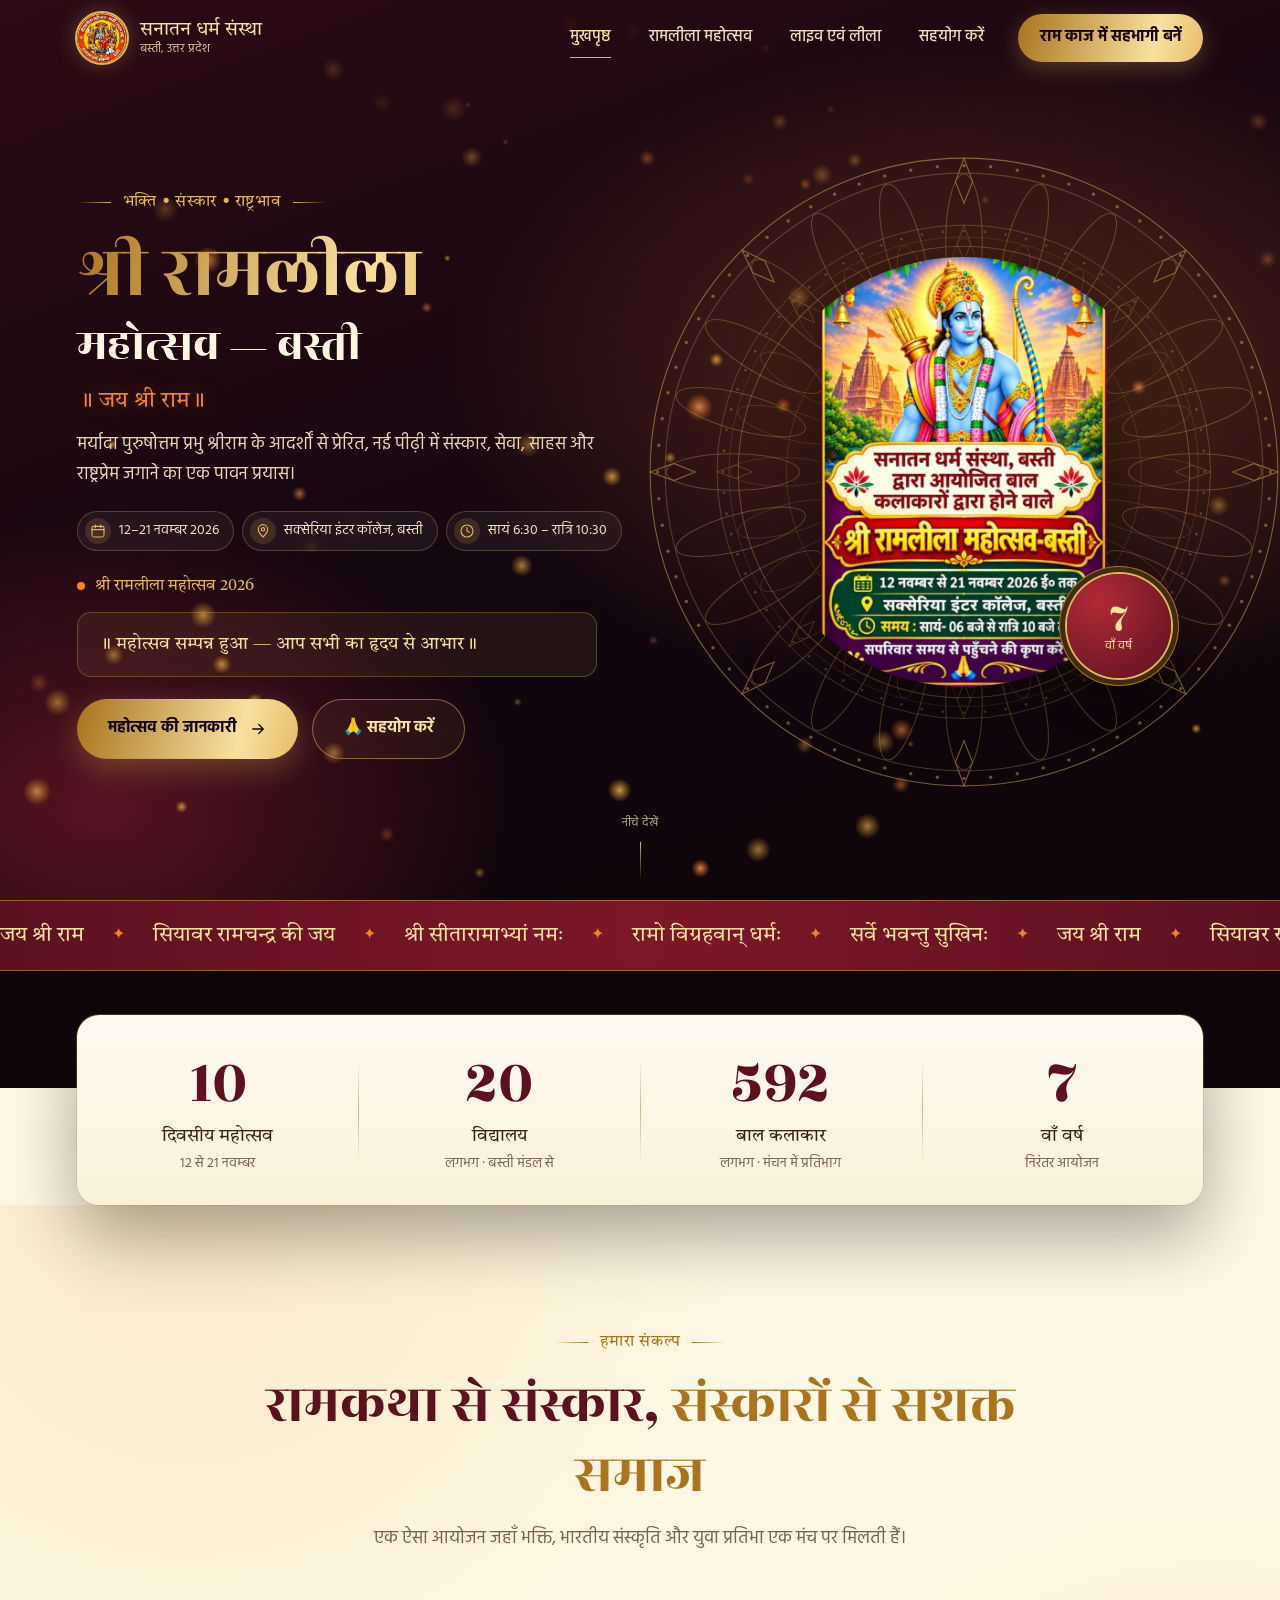
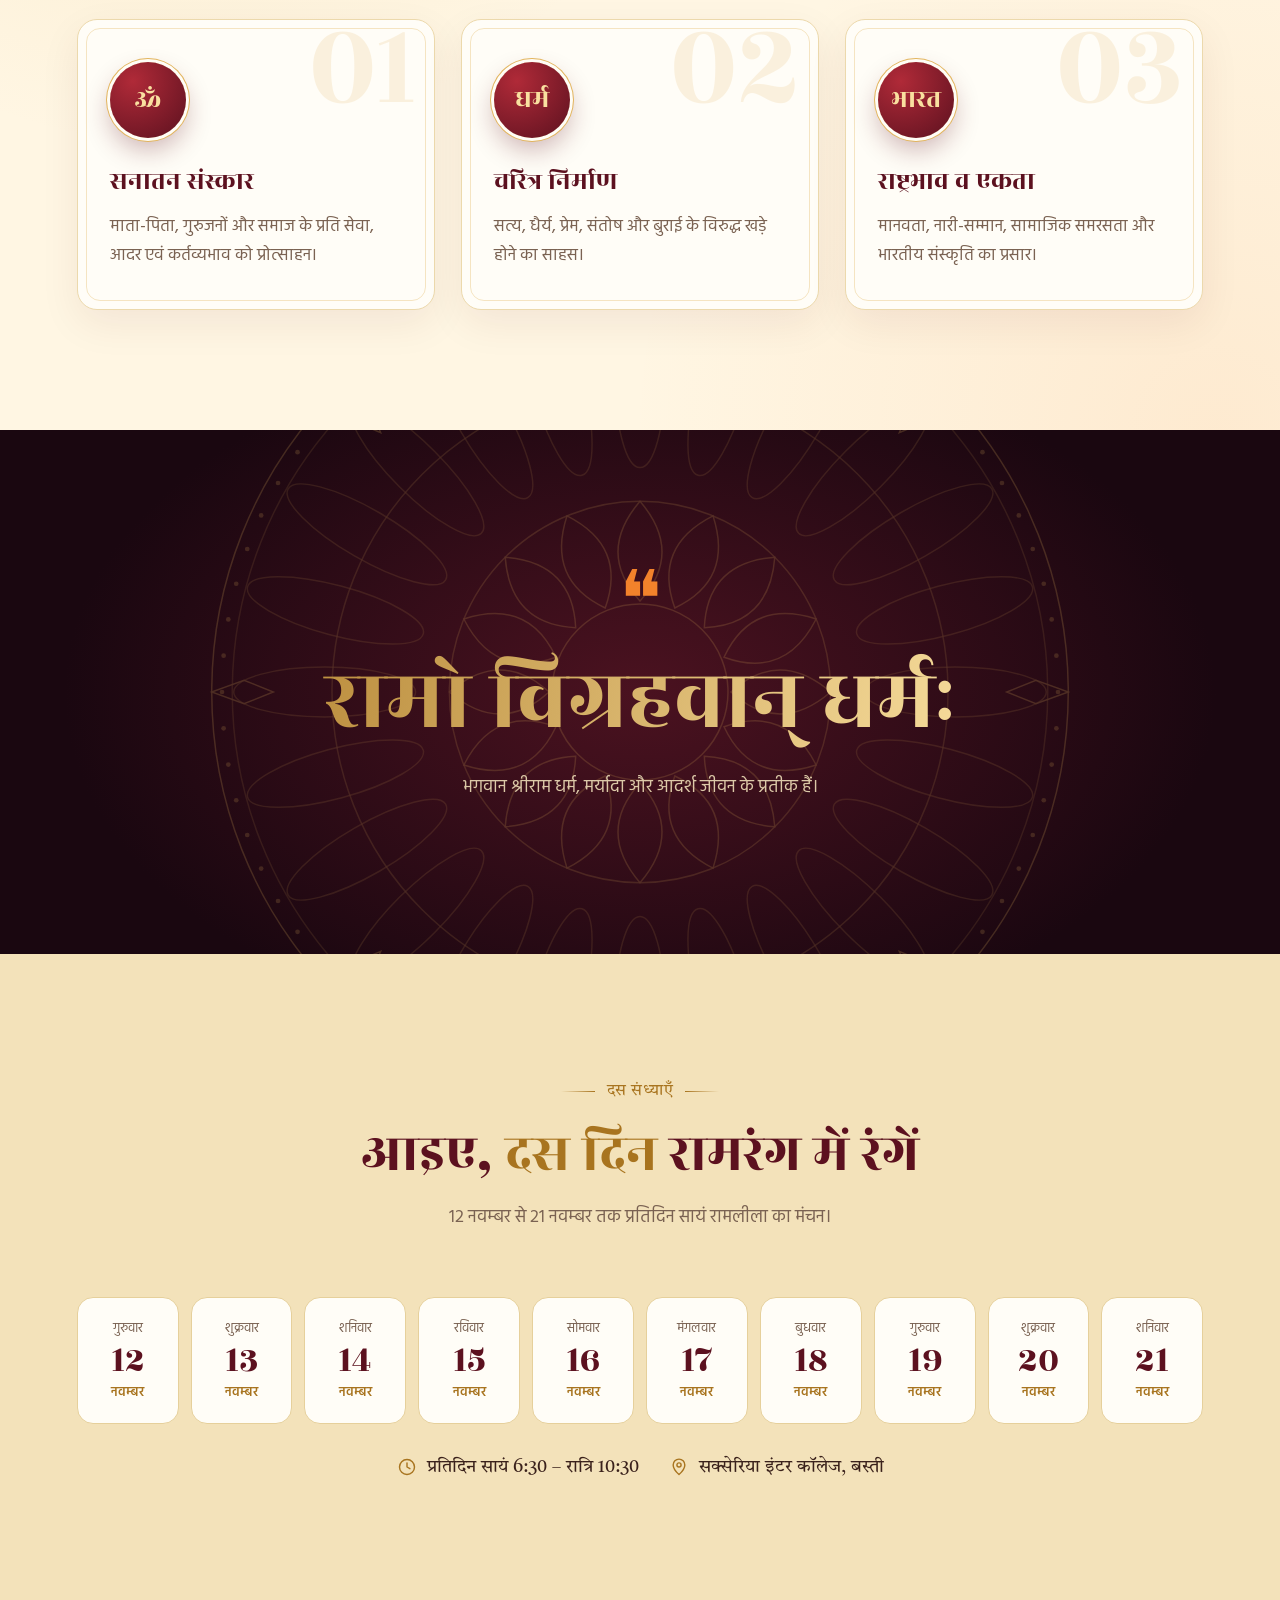
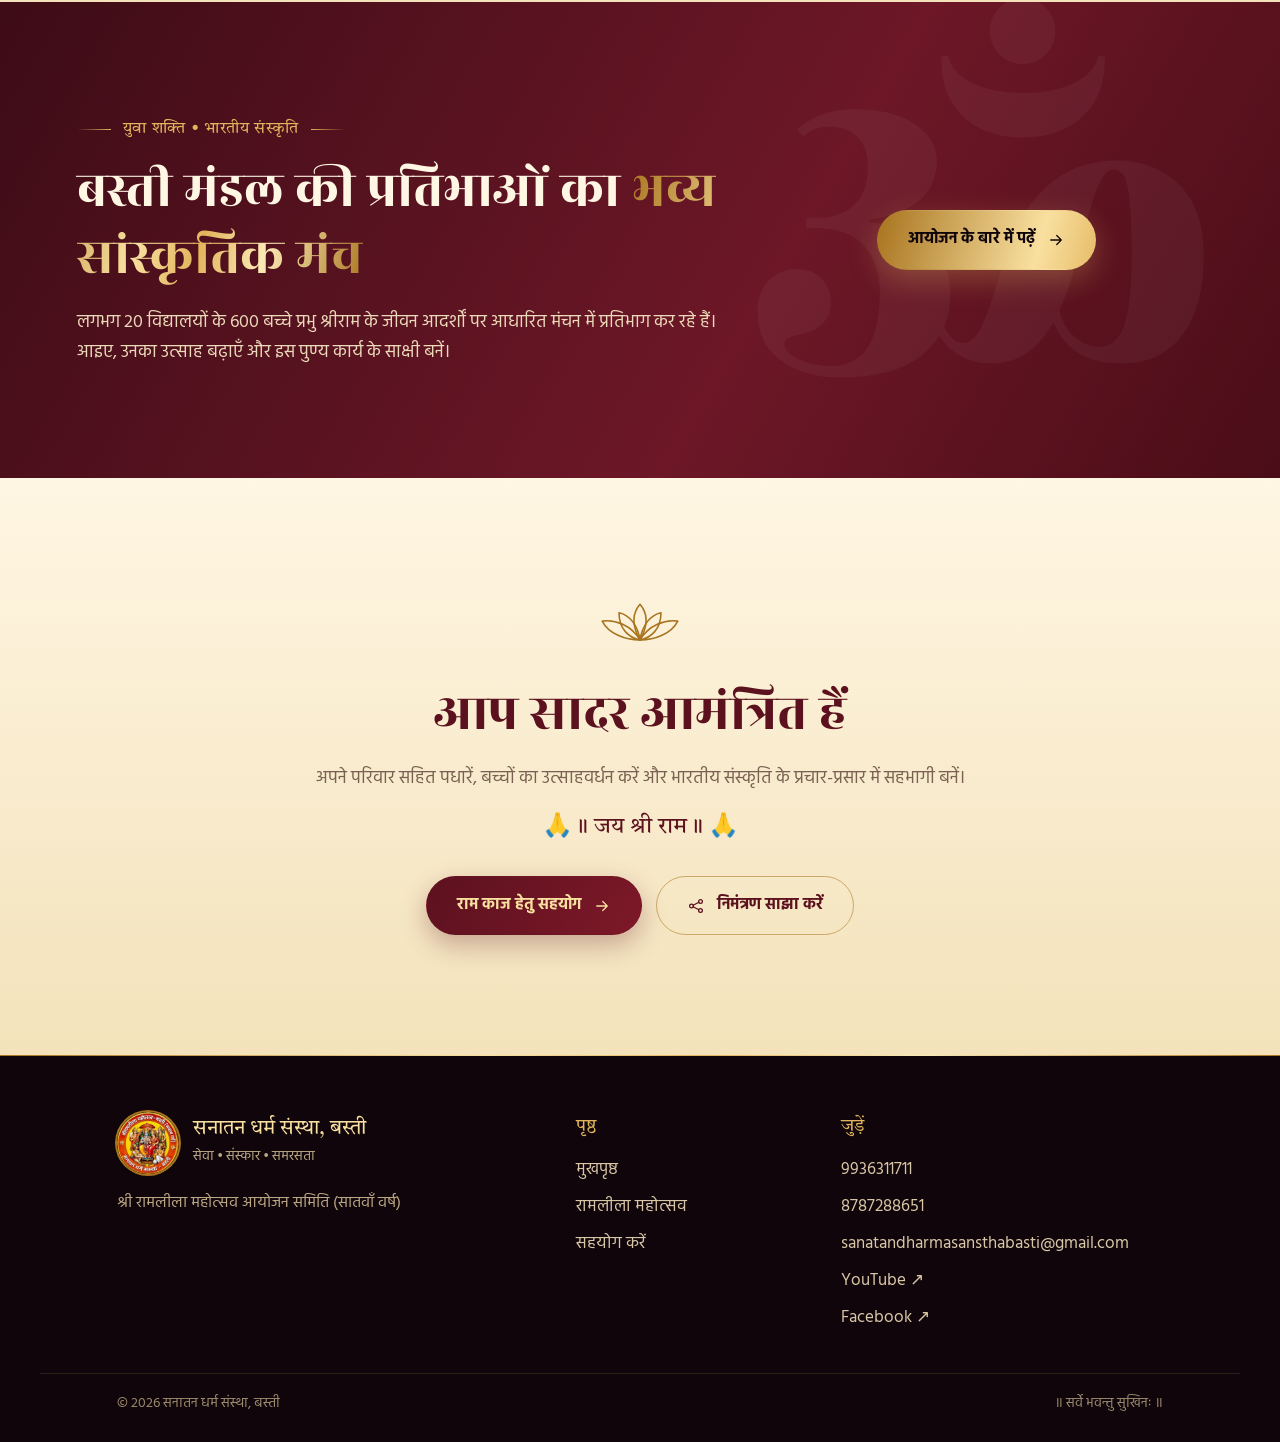
==== index.html @ fa6f983f "Update index.html" ====
<!doctype html>
<html lang="hi">
<head>
<meta charset="utf-8">
<meta name="viewport" content="width=device-width, initial-scale=1, viewport-fit=cover">
<meta name="theme-color" content="#0f050a">
<title>सनातन धर्म संस्था, बस्ती | श्री रामलीला महोत्सव 2026</title>
<meta name="description" content="सनातन धर्म संस्था, बस्ती द्वारा आयोजित श्री रामलीला महोत्सव — 12 से 21 नवम्बर 2026, सक्सेरिया इंटर कॉलेज, बस्ती।">
<meta property="og:type" content="website">
<meta property="og:title" content="सनातन धर्म संस्था, बस्ती | श्री रामलीला महोत्सव 2026">
<meta property="og:description" content="सनातन धर्म संस्था, बस्ती द्वारा आयोजित श्री रामलीला महोत्सव — 12 से 21 नवम्बर 2026, सक्सेरिया इंटर कॉलेज, बस्ती।">
<meta property="og:image" content="poster.webp">
<link rel="icon" href="/favicon.ico" sizes="any">
<link rel="icon" type="image/png" sizes="192x192" href="/favicon-192x192.png">
<link rel="apple-touch-icon" href="icon-192.png">
<link rel="manifest" href="manifest.webmanifest">
<meta name="mobile-web-app-capable" content="yes">
<link rel="preconnect" href="https://fonts.googleapis.com">
<link rel="preconnect" href="https://fonts.gstatic.com" crossorigin>
<link href="https://fonts.googleapis.com/css2?family=Hind:wght@400;500;600;700&family=Rozha+One&family=Tiro+Devanagari+Hindi:ital@0;1&display=swap" rel="stylesheet">
<link rel="stylesheet" href="styles.css">
<style>
/* Circular poster: arch banner frame removed, image fits its own round shape */
.hero-art{display:grid;place-items:center;position:relative}
.hero-art .orb{position:relative;z-index:2;width:min(100%,520px);aspect-ratio:1/1;margin:0 auto;border:0;background:none;border-radius:50%;overflow:visible;clip-path:none;padding:0;box-shadow:none;filter:drop-shadow(0 18px 40px rgba(0,0,0,.45))}
.hero-art .orb img{display:block;width:100%;height:100%;object-fit:contain;border-radius:50%;clip-path:none}
.hero-art .seal{right:2%;bottom:2%;left:auto;top:auto;z-index:3}
@media (max-width:760px){.hero-art .orb{width:min(88vw,420px)}}
</style>
<script>document.documentElement.classList.add('js')</script>
</head>
<body>
<div class="preloader" aria-hidden="true"><div class="preloader-inner"><div class="preloader-om">ॐ</div><small>॥ जय श्री राम ॥</small></div></div>
<div class="progress" aria-hidden="true"><i></i></div>
<header class="site-header">
  <a class="brand" href="index.html" aria-label="सनातन धर्म संस्था, बस्ती — मुखपृष्ठ">
    <img src="logo.webp" alt="" width="50" height="50">
    <span><b>सनातन धर्म संस्था</b><small>बस्ती, उत्तर प्रदेश</small></span>
  </a>
  <button class="menu-toggle" aria-label="मेन्यू खोलें" aria-expanded="false"><span></span><span></span><span></span></button>
  <nav class="nav" aria-label="मुख्य मेन्यू">
    <a href="index.html" class="active" aria-current="page">मुखपृष्ठ</a>
    <a href="mahotsav.html">रामलीला महोत्सव</a>
    <a href="live.html">लाइव एवं लीला</a>
    <a href="sahyog.html">सहयोग करें</a>
    <a class="nav-cta" href="sahyog.html#payment">राम काज में सहभागी बनें</a>
  </nav>
</header>

<main id="main">
<section class="hero">
  <canvas data-embers aria-hidden="true"></canvas>
  <div class="hero-grid">
    <div class="hero-text">
      <span class="eyebrow reveal fade">भक्ति • संस्कार • राष्ट्रभाव</span>
      <h1 class="reveal" style="--d:1"><span class="gold-text">श्री रामलीला</span><span class="l2">महोत्सव — बस्ती</span></h1>
      <p class="hero-mantra reveal" style="--d:2">॥ जय श्री राम ॥</p>
      <p class="hero-copy reveal" style="--d:3">मर्यादा पुरुषोत्तम प्रभु श्रीराम के आदर्शों से प्रेरित, नई पीढ़ी में संस्कार, सेवा, साहस और राष्ट्रप्रेम जगाने का एक पावन प्रयास।</p>
      <div class="hero-facts reveal" style="--d:4">
        <span class="chip"><svg class="" viewBox="0 0 24 24" fill="none" stroke="currentColor" stroke-width="1.7" stroke-linecap="round" stroke-linejoin="round" aria-hidden="true"><rect x="3" y="5" width="18" height="16" rx="2"/><path d="M3 10h18M8 3v4M16 3v4"/></svg>12–21 नवम्बर 2026</span>
        <span class="chip"><svg class="" viewBox="0 0 24 24" fill="none" stroke="currentColor" stroke-width="1.7" stroke-linecap="round" stroke-linejoin="round" aria-hidden="true"><path d="M12 21s7-6.2 7-11.5A7 7 0 0 0 5 9.5C5 14.8 12 21 12 21z"/><circle cx="12" cy="9.5" r="2.5"/></svg>सक्सेरिया इंटर कॉलेज, बस्ती</span>
        <span class="chip"><svg class="" viewBox="0 0 24 24" fill="none" stroke="currentColor" stroke-width="1.7" stroke-linecap="round" stroke-linejoin="round" aria-hidden="true"><circle cx="12" cy="12" r="9"/><path d="M12 7v5l3.5 2"/></svg>सायं 6:30 – रात्रि 10:30</span>
      </div>
      <div class="reveal" style="--d:5"><div class="countdown" data-countdown>
  <div class="countdown-label"><i></i><span>महोत्सव आरंभ होने में शेष</span></div>
  <div class="cd-grid" role="timer">
    <div class="cd-box"><b data-u="d">00</b><span>दिन</span></div>
    <div class="cd-box"><b data-u="h">00</b><span>घंटे</span></div>
    <div class="cd-box"><b data-u="m">00</b><span>मिनट</span></div>
    <div class="cd-box"><b data-u="s">00</b><span>सेकंड</span></div>
  </div>
  <div class="countdown-msg"></div>
</div></div>
      <div class="hero-actions reveal" style="--d:6">
        <a class="btn btn-gold" href="mahotsav.html">महोत्सव की जानकारी <svg class="" viewBox="0 0 24 24" fill="none" stroke="currentColor" stroke-width="1.7" stroke-linecap="round" stroke-linejoin="round" aria-hidden="true"><path d="M5 12h14M13 6l6 6-6 6"/></svg></a>
        <a class="btn btn-ghost" href="sahyog.html">🙏 सहयोग करें</a>
      </div>
    </div>
    <div class="hero-art reveal fade" style="--d:2">
      <div class="mandala" aria-hidden="true"></div><div class="mandala m2" aria-hidden="true"></div>
      <div class="orb" data-tilt><img src="poster.webp" alt="श्री रामलीला महोत्सव बस्ती 2026 का आमंत्रण पोस्टर" width="1000" height="1000" fetchpriority="high"></div>
      <div class="seal" aria-label="सातवाँ वर्ष"><div><b>७</b><small>वाँ वर्ष</small></div></div>
    </div>
  </div>
  <div class="scroll-hint" aria-hidden="true"><span>नीचे देखें</span><i></i></div>
</section>

<div class="marquee" aria-hidden="true"><div class="marquee-track"><span>जय श्री राम<i>✦</i></span><span>सियावर रामचन्द्र की जय<i>✦</i></span><span>श्री सीतारामाभ्यां नमः<i>✦</i></span><span>रामो विग्रहवान् धर्मः<i>✦</i></span><span>सर्वे भवन्तु सुखिनः<i>✦</i></span><span>जय श्री राम<i>✦</i></span><span>सियावर रामचन्द्र की जय<i>✦</i></span><span>श्री सीतारामाभ्यां नमः<i>✦</i></span><span>रामो विग्रहवान् धर्मः<i>✦</i></span><span>सर्वे भवन्तु सुखिनः<i>✦</i></span></div></div>

<section class="stats" aria-label="आयोजन एक दृष्टि में">
  <div class="stats-grid reveal">
    <div class="stat"><b data-count="10">10</b><span>दिवसीय महोत्सव</span><small>12 से 21 नवम्बर</small></div>
    <div class="stat"><b data-count="20">20</b><span>विद्यालय</span><small>लगभग · बस्ती मंडल से</small></div>
    <div class="stat"><b data-count="600">600</b><span>बाल कलाकार</span><small>लगभग · मंचन में प्रतिभाग</small></div>
    <div class="stat"><b data-count="7">7</b><span>वाँ वर्ष</span><small>निरंतर आयोजन</small></div>
  </div>
</section>

<section class="section section-paper" id="sankalp">
  <div class="sec-head reveal"><span class="eyebrow dark">हमारा संकल्प</span><h2>रामकथा से संस्कार, <em>संस्कारों से सशक्त समाज</em></h2><p>एक ऐसा आयोजन जहाँ भक्ति, भारतीय संस्कृति और युवा प्रतिभा एक मंच पर मिलती हैं।</p></div>
  <div class="pillars">
    <article class="pillar reveal" style="--d:0" data-no="०१"><div class="glyph">ॐ</div><h3>सनातन संस्कार</h3><p>माता-पिता, गुरुजनों और समाज के प्रति सेवा, आदर एवं कर्तव्यभाव को प्रोत्साहन।</p></article>
    <article class="pillar reveal" style="--d:1" data-no="०२"><div class="glyph">धर्म</div><h3>चरित्र निर्माण</h3><p>सत्य, धैर्य, प्रेम, संतोष और बुराई के विरुद्ध खड़े होने का साहस।</p></article>
    <article class="pillar reveal" style="--d:2" data-no="०३"><div class="glyph">भारत</div><h3>राष्ट्रभाव व एकता</h3><p>मानवता, नारी-सम्मान, सामाजिक समरसता और भारतीय संस्कृति का प्रसार।</p></article>
  </div>
</section>

<section class="quote-feature">
  <div class="mandala" aria-hidden="true"></div>
  <blockquote class="reveal"><span class="qm" aria-hidden="true">❝</span><p class="q gold-text">रामो विग्रहवान् धर्मः</p><small>भगवान श्रीराम धर्म, मर्यादा और आदर्श जीवन के प्रतीक हैं।</small></blockquote>
</section>

<section class="section section-paper2" id="sandhya">
  <div class="sec-head reveal"><span class="eyebrow dark">दस संध्याएँ</span><h2>आइए, <em>दस दिन</em> रामरंग में रंगें</h2><p>12 नवम्बर से 21 नवम्बर तक प्रतिदिन सायं रामलीला का मंचन।</p></div>
  <div class="days"><div class="day reveal" style="--d:0" data-date="2026-11-12"><small>गुरुवार</small><b>12</b><span>नवम्बर</span></div><div class="day reveal" style="--d:1" data-date="2026-11-13"><small>शुक्रवार</small><b>13</b><span>नवम्बर</span></div><div class="day reveal" style="--d:2" data-date="2026-11-14"><small>शनिवार</small><b>14</b><span>नवम्बर</span></div><div class="day reveal" style="--d:3" data-date="2026-11-15"><small>रविवार</small><b>15</b><span>नवम्बर</span></div><div class="day reveal" style="--d:4" data-date="2026-11-16"><small>सोमवार</small><b>16</b><span>नवम्बर</span></div><div class="day reveal" style="--d:5" data-date="2026-11-17"><small>मंगलवार</small><b>17</b><span>नवम्बर</span></div><div class="day reveal" style="--d:6" data-date="2026-11-18"><small>बुधवार</small><b>18</b><span>नवम्बर</span></div><div class="day reveal" style="--d:7" data-date="2026-11-19"><small>गुरुवार</small><b>19</b><span>नवम्बर</span></div><div class="day reveal" style="--d:8" data-date="2026-11-20"><small>शुक्रवार</small><b>20</b><span>नवम्बर</span></div><div class="day reveal" style="--d:9" data-date="2026-11-21"><small>शनिवार</small><b>21</b><span>नवम्बर</span></div></div>
  <div class="days-note reveal"><span><svg class="" viewBox="0 0 24 24" fill="none" stroke="currentColor" stroke-width="1.7" stroke-linecap="round" stroke-linejoin="round" aria-hidden="true"><circle cx="12" cy="12" r="9"/><path d="M12 7v5l3.5 2"/></svg>प्रतिदिन सायं 6:30 – रात्रि 10:30</span><span><svg class="" viewBox="0 0 24 24" fill="none" stroke="currentColor" stroke-width="1.7" stroke-linecap="round" stroke-linejoin="round" aria-hidden="true"><path d="M12 21s7-6.2 7-11.5A7 7 0 0 0 5 9.5C5 14.8 12 21 12 21z"/><circle cx="12" cy="9.5" r="2.5"/></svg>सक्सेरिया इंटर कॉलेज, बस्ती</span></div>
</section>

<section class="participation">
  <div class="participation-in">
    <div class="reveal left"><span class="eyebrow">युवा शक्ति • भारतीय संस्कृति</span><h2>बस्ती मंडल की प्रतिभाओं का <em>भव्य सांस्कृतिक मंच</em></h2><p>लगभग 20 विद्यालयों के 600 बच्चे प्रभु श्रीराम के जीवन आदर्शों पर आधारित मंचन में प्रतिभाग कर रहे हैं। आइए, उनका उत्साह बढ़ाएँ और इस पुण्य कार्य के साक्षी बनें।</p></div>
    <div class="p-actions reveal right"><a class="btn btn-gold" href="mahotsav.html">आयोजन के बारे में पढ़ें <svg class="" viewBox="0 0 24 24" fill="none" stroke="currentColor" stroke-width="1.7" stroke-linecap="round" stroke-linejoin="round" aria-hidden="true"><path d="M5 12h14M13 6l6 6-6 6"/></svg></a></div>
  </div>
</section>

<section class="closing">
  <div class="reveal"><svg class="lotus" viewBox="0 0 80 50" fill="none" stroke="currentColor" stroke-width="1.5" stroke-linejoin="round" aria-hidden="true"><path d="M40 6c7 8 9 18 0 34-9-16-7-26 0-34z"/><path d="M40 40C30 38 20 30 20 14c10 2 18 12 20 26zM40 40c10-2 20-10 20-26-10 2-18 12-20 26z"/><path d="M40 40C26 40 10 34 4 22c12-2 28 4 36 18zM40 40c14 0 30-6 36-18-12-2-28 4-36 18z"/></svg><h2>आप सादर आमंत्रित हैं</h2>
  <p>अपने परिवार सहित पधारें, बच्चों का उत्साहवर्धन करें और भारतीय संस्कृति के प्रचार-प्रसार में सहभागी बनें।</p>
  <p class="mantra">🙏 ॥ जय श्री राम ॥ 🙏</p>
  <div class="closing-actions"><a class="btn btn-maroon" href="sahyog.html">राम काज हेतु सहयोग <svg class="" viewBox="0 0 24 24" fill="none" stroke="currentColor" stroke-width="1.7" stroke-linecap="round" stroke-linejoin="round" aria-hidden="true"><path d="M5 12h14M13 6l6 6-6 6"/></svg></a><a class="btn btn-line" href="#" data-share><svg class="" viewBox="0 0 24 24" fill="none" stroke="currentColor" stroke-width="1.7" stroke-linecap="round" stroke-linejoin="round" aria-hidden="true"><circle cx="6" cy="12" r="2.500"/><circle cx="18" cy="6" r="2.500"/><circle cx="18" cy="18" r="2.500"/><path d="M8.200 11l7.600-4M8.200 13l7.600 4"/></svg>निमंत्रण साझा करें</a></div></div>
</section>
</main>

<footer class="footer">
  <div class="footer-main">
    <div>
      <div class="footer-brand"><img src="logo.webp" alt="" width="62" height="62" loading="lazy"><div><b>सनातन धर्म संस्था, बस्ती</b><small>सेवा • संस्कार • समरसता</small></div></div>
      <p class="tag">श्री रामलीला महोत्सव आयोजन समिति (सातवाँ वर्ष)</p>
    </div>
    <div>
      <h4>पृष्ठ</h4>
      <ul><li><a href="index.html">मुखपृष्ठ</a></li><li><a href="mahotsav.html">रामलीला महोत्सव</a></li><li><a href="sahyog.html">सहयोग करें</a></li></ul>
    </div>
    <div>
      <h4>जुड़ें</h4>
      <ul>
        <li><a href="tel:9936311711">9936311711</a></li>
        <li><a href="tel:8787288651">8787288651</a></li>
        <li><a href="mailto:sanatandharmasansthabasti@gmail.com">sanatandharmasansthabasti@gmail.com</a></li>
        <li><a href="https://www.youtube.com/@sanatandharmsanstha" target="_blank" rel="noopener">YouTube ↗</a></li>
        <li><a href="https://www.facebook.com/sanatandharmsanstha/?locale=hi_IN" target="_blank" rel="noopener">Facebook ↗</a></li>
      </ul>
    </div>
  </div>
  <div class="footer-bottom"><span>© 2026 सनातन धर्म संस्था, बस्ती</span><span>॥ सर्वे भवन्तु सुखिनः ॥</span></div>
</footer>
<nav class="dock" aria-label="त्वरित कार्य">
  <a href="tel:9936311711"><svg class="" viewBox="0 0 24 24" fill="none" stroke="currentColor" stroke-width="1.7" stroke-linecap="round" stroke-linejoin="round" aria-hidden="true"><path d="M5 4h4l2 5-2.500 1.500a11 11 0 0 0 5 5L15 13l5 2v4a2 2 0 0 1-2 2A16 16 0 0 1 3 6a2 2 0 0 1 2-2z"/></svg><span>कॉल करें</span></a>
  <a href="#" data-share><svg class="" viewBox="0 0 24 24" fill="none" stroke="currentColor" stroke-width="1.7" stroke-linecap="round" stroke-linejoin="round" aria-hidden="true"><circle cx="6" cy="12" r="2.500"/><circle cx="18" cy="6" r="2.500"/><circle cx="18" cy="18" r="2.500"/><path d="M8.200 11l7.600-4M8.200 13l7.600 4"/></svg><span>साझा करें</span></a>
  <a class="dock-main" href="sahyog.html#payment"><svg class="" viewBox="0 0 24 24" fill="none" stroke="currentColor" stroke-width="1.7" stroke-linecap="round" stroke-linejoin="round" aria-hidden="true"><path d="M12 21c-5-3.500-8-6.500-8-10a4 4 0 0 1 8-1 4 4 0 0 1 8 1c0 3.500-3 6.500-8 10z"/></svg><span>सहयोग करें</span></a>
</nav>
<div class="lightbox" role="dialog" aria-modal="true" aria-label="बड़ा चित्र"><button aria-label="बंद करें">×</button><img alt=""></div>
<div class="toast" role="status" aria-live="polite"></div>
<script src="main.js"></script>
</body>
</html>
---- styles.css ----
/* ==========================================================================
   श्री रामलीला महोत्सव — बस्ती  ·  Premium temple-night design system
   ========================================================================== */

:root{
  --ink:#0f050a;
  --night:#1a0710;
  --wine:#2b0b14;
  --maroon:#5c111f;
  --crimson:#9a2230;
  --saffron:#f2822b;
  --gold:#e2b45c;
  --gold-hi:#f9e0a0;
  --gold-deep:#a8741f;
  --cream:#fff6e3;
  --paper:#fbf0d9;
  --paper-2:#f3e2ba;
  --text:#3a211b;
  --text-soft:#7a6252;
  --line:rgba(226,180,92,.28);

  --f-display:'Rozha One','Tiro Devanagari Hindi',serif;
  --f-serif:'Tiro Devanagari Hindi',serif;
  --f-sans:'Hind',system-ui,sans-serif;

  --gold-grad:linear-gradient(105deg,#a8741f 0%,#f9e0a0 38%,#e2b45c 55%,#fbe9b5 72%,#a8741f 100%);
  --pad-x:clamp(20px,6vw,96px);
  --maxw:1200px;
  --ease:cubic-bezier(.22,.8,.24,1);
  --hdr:76px;
}

*,*::before,*::after{box-sizing:border-box}
html{scrollbar-color:var(--gold-deep) var(--ink);scroll-behavior:smooth;-webkit-text-size-adjust:100%;scroll-padding-top:90px}
body{margin:0;-webkit-tap-highlight-color:transparent;background:var(--ink);color:var(--text);font-family:var(--f-sans);font-size:1.0625rem;line-height:1.7;overflow-x:hidden;-webkit-font-smoothing:antialiased}
img{max-width:100%;height:auto;display:block}
a{color:inherit;text-decoration:none}
button{font:inherit;cursor:pointer}
h1,h2,h3,p{margin:0}
:focus-visible{outline:2px solid var(--gold);outline-offset:3px;border-radius:4px}
::selection{background:var(--gold);color:var(--ink)}
.sr-only{position:absolute;width:1px;height:1px;overflow:hidden;clip:rect(0 0 0 0);white-space:nowrap}

/* ---------- Helpers ---------- */
.wrap{max-width:var(--maxw);margin-inline:auto}
.gold-text{background:var(--gold-grad);background-size:220% 100%;-webkit-background-clip:text;background-clip:text;color:transparent;animation:shimmer 7s linear infinite}
@keyframes shimmer{to{background-position:-220% 0}}
.eyebrow{display:inline-flex;align-items:center;gap:12px;font-family:var(--f-serif);font-size:1rem;color:var(--gold);letter-spacing:.04em}
.eyebrow::before,.eyebrow::after{content:"";width:34px;height:1px;background:linear-gradient(90deg,transparent,var(--gold))}
.eyebrow::after{transform:scaleX(-1)}
.eyebrow.dark{color:var(--gold-deep)}
.eyebrow.dark::before,.eyebrow.dark::after{background:linear-gradient(90deg,transparent,var(--gold-deep))}

/* ---------- Scroll progress + preloader ---------- */
.progress{position:fixed;inset:0 0 auto 0;height:3px;z-index:120;background:transparent;pointer-events:none}
.progress i{display:block;height:100%;width:100%;transform-origin:left;transform:scaleX(0);background:var(--gold-grad)}
.preloader{display:none;position:fixed;inset:0;z-index:200;place-items:center;background:radial-gradient(circle at 50% 45%,#3a0f1a,var(--ink) 70%);transition:opacity .7s var(--ease),visibility .7s}
.js .preloader{display:grid}
.preloader.done{opacity:0;visibility:hidden}
.preloader-inner{text-align:center;color:var(--gold-hi);font-family:var(--f-display)}
.preloader-om{font-size:5.5rem;line-height:1;animation:breathe 2.2s ease-in-out infinite;text-shadow:0 0 40px rgba(242,130,43,.7)}
.preloader-inner small{display:block;margin-top:10px;font-family:var(--f-serif);font-size:1.05rem;letter-spacing:.06em;color:var(--gold)}
@keyframes breathe{50%{transform:scale(1.08);opacity:.85}}

/* ---------- Header ---------- */
.site-header{position:fixed;inset:0 0 auto 0;z-index:100;height:var(--hdr);display:flex;align-items:center;justify-content:space-between;padding:0 var(--pad-x);transition:background .4s,backdrop-filter .4s,box-shadow .4s,height .4s}
.site-header.scrolled{background:rgba(15,5,10,.94);-webkit-backdrop-filter:blur(16px) saturate(1.4);backdrop-filter:blur(16px) saturate(1.4);box-shadow:0 1px 0 var(--line);height:66px}
.brand{display:flex;align-items:center;gap:13px;color:var(--cream)}
.brand img{width:50px;height:50px;border-radius:50%;box-shadow:0 0 0 2px var(--gold),0 0 22px rgba(226,180,92,.35)}
.brand b{display:block;font-family:var(--f-serif);font-weight:400;font-size:1.2rem;line-height:1.2;color:var(--gold-hi)}
.brand small{display:block;font-size:.78rem;color:#d9c3a0;line-height:1.2}
.nav{display:flex;align-items:center;gap:6px}
.nav a{position:relative;padding:8px 16px;color:#ecdcc0;font-weight:500;font-size:1rem;transition:color .25s}
.nav a:not(.nav-cta)::after{content:"";position:absolute;left:16px;right:16px;bottom:2px;height:1px;background:var(--gold);transform:scaleX(0);transition:transform .35s var(--ease)}
.nav a:hover,.nav a.active{color:var(--gold-hi)}
.nav a:hover::after,.nav a.active::after{transform:scaleX(1)}
.nav .nav-cta{margin-left:12px;padding:10px 22px;border-radius:999px;color:var(--ink);font-weight:700;background:var(--gold-grad);background-size:200% 100%;transition:background-position .6s,transform .3s var(--ease),box-shadow .3s;box-shadow:0 6px 22px rgba(226,180,92,.28)}
.nav .nav-cta:hover{background-position:100% 0;transform:translateY(-2px);color:var(--ink);box-shadow:0 10px 28px rgba(226,180,92,.4)}
.menu-toggle{display:none;position:relative;z-index:130;width:46px;height:46px;border:1px solid var(--line);border-radius:50%;background:rgba(15,5,10,.4);color:var(--gold-hi)}
.menu-toggle span{position:absolute;left:13px;right:13px;height:1.5px;background:currentColor;transition:transform .35s var(--ease),opacity .2s}
.menu-toggle span:nth-child(1){top:17px}.menu-toggle span:nth-child(2){top:22px}.menu-toggle span:nth-child(3){top:27px}
.menu-open .menu-toggle span:nth-child(1){transform:translateY(5px) rotate(45deg)}
.menu-open .menu-toggle span:nth-child(2){opacity:0}
.menu-open .menu-toggle span:nth-child(3){transform:translateY(-5px) rotate(-45deg)}

/* ---------- Buttons ---------- */
.btn{position:relative;overflow:hidden;display:inline-flex;align-items:center;justify-content:center;gap:12px;padding:15px 30px;border-radius:999px;border:1px solid transparent;font-weight:700;font-size:1.02rem;transition:transform .3s var(--ease),box-shadow .3s,background .3s,color .3s,border-color .3s}
.btn svg{width:18px;height:18px;transition:transform .3s var(--ease)}
.btn:hover svg{transform:translateX(4px)}
.btn-gold{color:var(--ink);background:var(--gold-grad);background-size:200% 100%;box-shadow:0 10px 30px rgba(226,180,92,.3)}
.btn-gold::before{content:"";position:absolute;inset:0;background:linear-gradient(110deg,transparent 30%,rgba(255,255,255,.55) 50%,transparent 70%);transform:translateX(-120%);transition:transform .8s var(--ease)}
.btn-gold:hover::before{transform:translateX(120%)}
.btn-gold:hover{transform:translateY(-3px);box-shadow:0 16px 38px rgba(226,180,92,.42)}
.btn-ghost{color:var(--gold-hi);border-color:rgba(226,180,92,.5);background:rgba(226,180,92,.06)}
.btn-ghost:hover{background:rgba(226,180,92,.16);border-color:var(--gold);transform:translateY(-3px)}
.btn-maroon{color:var(--gold-hi);background:linear-gradient(120deg,var(--maroon),#7d1828);box-shadow:0 10px 26px rgba(92,17,31,.3)}
.btn-maroon:hover{transform:translateY(-3px);box-shadow:0 16px 34px rgba(92,17,31,.4)}
.btn-line{color:var(--maroon);border-color:rgba(168,116,31,.55)}
.btn-line:hover{background:rgba(168,116,31,.1);transform:translateY(-3px)}
.btn-sm{padding:11px 20px;font-size:.95rem}

/* ---------- Hero (home) ---------- */
.hero{position:relative;isolation:isolate;overflow:hidden;min-height:100svh;display:grid;align-items:center;padding:calc(var(--hdr) + 24px) var(--pad-x) 56px;color:var(--cream);background:
  radial-gradient(70% 60% at 78% 42%,rgba(242,130,43,.28),transparent 62%),
  radial-gradient(50% 50% at 8% 90%,rgba(154,34,48,.5),transparent 65%),
  linear-gradient(160deg,#2b0b14 0%,#150610 55%,#0f050a 100%)}
.hero canvas,.page-hero canvas{position:absolute;inset:0;width:100%;height:100%;z-index:-1;pointer-events:none}
.hero-grid{width:100%;max-width:var(--maxw);margin-inline:auto;display:grid;grid-template-columns:1.1fr .9fr;gap:clamp(30px,5vw,80px);align-items:center}
.hero h1{font-family:var(--f-display);font-weight:400;font-size:clamp(2.9rem,6vw,5.4rem);line-height:1.12;margin:14px 0 4px;letter-spacing:-.005em}
.hero h1 .l2{display:block;font-size:.62em;line-height:1.3}
.hero-mantra{font-family:var(--f-serif);font-size:1.4rem;color:var(--saffron);margin:4px 0 10px;text-shadow:0 0 24px rgba(242,130,43,.45)}
.hero-copy{max-width:540px;color:#e7d6ba;font-size:1.12rem}
.hero-facts{display:flex;flex-wrap:wrap;gap:8px;margin:20px 0 4px}
.chip{display:inline-flex;align-items:center;gap:8px;padding:6px 14px 6px 7px;border:1px solid var(--line);border-radius:999px;background:rgba(255,246,227,.05);-webkit-backdrop-filter:blur(8px);backdrop-filter:blur(8px);font-size:.9rem;color:#f2e3c6}
.chip svg{width:26px;height:26px;padding:5px;border-radius:50%;background:rgba(226,180,92,.16);color:var(--gold)}
.hero-actions{display:flex;flex-wrap:wrap;gap:14px;margin-top:22px}

/* Countdown */
.countdown{margin-top:22px;max-width:520px}
.countdown-label{display:flex;align-items:center;gap:10px;font-family:var(--f-serif);color:var(--gold);font-size:1rem;margin-bottom:12px}
.countdown-label i{width:8px;height:8px;border-radius:50%;background:var(--saffron);box-shadow:0 0 0 0 rgba(242,130,43,.7);animation:ping 2s infinite}
@keyframes ping{70%{box-shadow:0 0 0 12px rgba(242,130,43,0)}100%{box-shadow:0 0 0 0 rgba(242,130,43,0)}}
.cd-grid{display:grid;grid-template-columns:repeat(4,1fr);gap:10px}
.cd-box{padding:10px 6px 8px;text-align:center;border-radius:14px;border:1px solid var(--line);background:linear-gradient(180deg,rgba(255,246,227,.08),rgba(255,246,227,.02));-webkit-backdrop-filter:blur(10px);backdrop-filter:blur(10px)}
.cd-box b{display:block;font-family:var(--f-display);font-weight:400;font-size:clamp(1.9rem,4vw,2.6rem);line-height:1.1;color:var(--gold-hi);font-variant-numeric:tabular-nums}
.cd-box span{font-size:.85rem;color:#cdb893}
.countdown-msg{display:none;padding:16px 20px;border:1px solid var(--line);border-radius:14px;background:rgba(226,180,92,.08);font-family:var(--f-serif);font-size:1.15rem;color:var(--gold-hi)}
.countdown.is-live .cd-grid,.countdown.is-over .cd-grid{display:none}
.countdown.is-live .countdown-msg,.countdown.is-over .countdown-msg{display:block}

/* Poster arch */
.hero-art{position:relative;justify-self:center;width:min(100%,430px);perspective:1100px}
.mandala{position:absolute;left:50%;top:50%;width:150%;aspect-ratio:1;translate:-50% -50%;background:url(mandala.svg) center/contain no-repeat;opacity:.55;animation:spin 140s linear infinite;z-index:0;pointer-events:none}
.mandala.m2{width:118%;opacity:.35;animation-duration:90s;animation-direction:reverse}
@keyframes spin{to{rotate:360deg}}
.arch{position:relative;z-index:1;padding:9px;border-radius:230px 230px 22px 22px;background:var(--gold-grad);background-size:220% 100%;animation:shimmer 9s linear infinite;box-shadow:0 40px 90px rgba(0,0,0,.6),0 0 90px rgba(242,130,43,.28);transition:transform .25s ease-out;transform-style:preserve-3d;will-change:transform}
.arch-in{overflow:hidden;border-radius:222px 222px 14px 14px;background:var(--wine)}
.arch img{width:100%;aspect-ratio:626/900;object-fit:cover;object-position:top}
.seal{position:absolute;z-index:3;right:-26px;bottom:60px;width:104px;height:104px;border-radius:50%;display:grid;place-items:center;text-align:center;background:radial-gradient(circle at 30% 25%,#b02a38,var(--maroon));color:var(--gold-hi);box-shadow:0 0 0 2px var(--gold),0 0 0 7px rgba(15,5,10,.65),0 0 0 8px var(--gold-deep),0 18px 40px rgba(0,0,0,.5);animation:float 6s ease-in-out infinite}
.seal b{display:block;font-family:var(--f-display);font-weight:400;font-size:2.5rem;line-height:.95}
.seal small{display:block;font-size:.76rem;line-height:1.1;margin-top:2px}
@keyframes float{50%{transform:translateY(-10px)}}
.scroll-hint{position:absolute;left:50%;bottom:20px;translate:-50% 0;display:flex;flex-direction:column;align-items:center;gap:8px;font-size:.78rem;color:#bfa98a}
.scroll-hint i{width:1px;height:38px;background:linear-gradient(var(--gold),transparent);animation:drip 2.2s ease-in-out infinite;transform-origin:top}
@keyframes drip{0%{transform:scaleY(0)}50%{transform:scaleY(1)}100%{transform:scaleY(1);opacity:0}}

/* ---------- Marquee ---------- */
.marquee{position:relative;overflow:hidden;padding:17px 0;background:linear-gradient(90deg,var(--maroon),#7d1828,var(--maroon));border-block:1px solid rgba(226,180,92,.45)}
.marquee-track{display:flex;width:max-content;animation:marquee 46s linear infinite}
.marquee:hover .marquee-track{animation-play-state:paused}
.marquee-track span{display:flex;align-items:center;gap:28px;padding-right:28px;font-family:var(--f-serif);font-size:1.3rem;color:var(--gold-hi);white-space:nowrap}
.marquee-track span i{font-style:normal;color:var(--saffron);font-size:1rem}
@keyframes marquee{to{transform:translateX(-50%)}}

/* ---------- Sections ---------- */
.section{position:relative;padding:clamp(70px,10vw,120px) var(--pad-x)}
.section-paper{background:var(--cream);background-image:radial-gradient(circle at 15% 0%,rgba(226,180,92,.2),transparent 40%),radial-gradient(circle at 95% 100%,rgba(242,130,43,.1),transparent 40%)}
.section-paper2{background:var(--paper-2)}
.section-dark{background:radial-gradient(60% 80% at 50% 0%,#3b1019,transparent 70%),var(--night);color:var(--cream)}
.sec-head{text-align:center;max-width:780px;margin:0 auto clamp(36px,5vw,64px)}
.sec-head h2{font-family:var(--f-display);font-weight:400;font-size:clamp(2rem,4.4vw,3.5rem);line-height:1.25;margin:14px 0 14px;color:var(--maroon)}
.section-dark .sec-head h2{color:var(--cream)}
.sec-head h2 em{font-style:normal;color:var(--gold-deep)}
.section-dark .sec-head h2 em{background:var(--gold-grad);-webkit-background-clip:text;background-clip:text;color:transparent}
.sec-head p{color:var(--text-soft);font-size:1.12rem}
.section-dark .sec-head p{color:#d9c6a6}

/* Stats */
.stats{position:relative;z-index:2;padding:44px var(--pad-x) 0;background:linear-gradient(var(--ink) 0 50%,var(--cream) 50% 100%)}
.stats-grid{max-width:var(--maxw);margin-inline:auto;display:grid;grid-template-columns:repeat(4,1fr);border-radius:22px;overflow:hidden;background:linear-gradient(180deg,#fffaf0,var(--paper));box-shadow:0 30px 70px rgba(15,5,10,.35),0 0 0 1px var(--line)}
.stat{position:relative;padding:34px 20px 30px;text-align:center}
.stat+.stat::before{content:"";position:absolute;left:0;top:22%;bottom:22%;width:1px;background:linear-gradient(transparent,var(--gold-deep),transparent);opacity:.5}
.stat b{display:block;font-family:var(--f-display);font-weight:400;font-size:clamp(2.6rem,5vw,3.9rem);line-height:1.1;color:var(--maroon);font-variant-numeric:tabular-nums}
.stat b sup{font-size:.4em;vertical-align:top;color:var(--gold-deep);margin-left:2px}
.stat span{display:block;margin-top:4px;font-family:var(--f-serif);font-size:1.1rem;color:var(--text)}
.stat small{display:block;color:var(--text-soft);font-size:.85rem}

/* Pillars */
.pillars{max-width:var(--maxw);margin-inline:auto;display:grid;grid-template-columns:repeat(3,1fr);gap:26px}
.pillar{position:relative;overflow:hidden;padding:42px 32px 38px;border-radius:20px;background:#fffdf7;border:1px solid #ecd9ac;box-shadow:0 14px 40px rgba(92,17,31,.07);transition:transform .5s var(--ease),box-shadow .5s,border-color .5s}
.pillar::before{content:"";position:absolute;inset:8px;border:1px solid rgba(226,180,92,.35);border-radius:14px;pointer-events:none}
.pillar::after{content:attr(data-no);position:absolute;right:20px;top:-12px;font-family:var(--f-display);font-size:7.5rem;line-height:1;color:rgba(226,180,92,.17);pointer-events:none}
.pillar:hover{transform:translateY(-10px);border-color:var(--gold);box-shadow:0 30px 60px rgba(92,17,31,.16)}
.glyph{position:relative;display:grid;place-items:center;width:76px;height:76px;margin-bottom:22px;border-radius:50%;font-family:var(--f-display);font-size:1.7rem;color:var(--gold-hi);background:radial-gradient(circle at 30% 25%,#b02a38,var(--maroon));box-shadow:0 0 0 3px #fffdf7,0 0 0 4px var(--gold),0 12px 26px rgba(92,17,31,.3)}
.pillar h3{font-family:var(--f-display);font-weight:400;font-size:1.6rem;color:var(--maroon);margin-bottom:10px}
.pillar p{color:var(--text-soft)}

/* Big quote */
.quote-feature{position:relative;overflow:hidden;isolation:isolate;text-align:center;padding:clamp(80px,12vw,150px) var(--pad-x);color:var(--cream);background:radial-gradient(60% 90% at 50% 50%,#4b1220,var(--night) 75%)}
.quote-feature .mandala{width:min(880px,150vw);opacity:.22;animation-duration:220s}
.quote-feature blockquote{position:relative;margin:0}
.quote-feature .qm{font-family:var(--f-display);font-size:5rem;line-height:.6;color:var(--saffron)}
.quote-feature p.q{font-family:var(--f-display);font-size:clamp(2.4rem,7vw,5.8rem);line-height:1.2;margin:10px 0 18px}
.quote-feature small{display:block;max-width:560px;margin-inline:auto;font-size:1.12rem;color:#dcc9a8}

/* Day strip */
.days{max-width:var(--maxw);margin-inline:auto;display:grid;grid-template-columns:repeat(10,1fr);gap:12px}
.day{position:relative;padding:20px 6px 18px;text-align:center;border-radius:16px;border:1px solid #e6d09b;background:#fffdf7;transition:transform .4s var(--ease),background .4s,border-color .4s,box-shadow .4s}
.day:hover{transform:translateY(-6px);border-color:var(--gold);box-shadow:0 16px 34px rgba(92,17,31,.14)}
.day small{display:block;font-size:.8rem;color:var(--text-soft)}
.day b{display:block;font-family:var(--f-display);font-weight:400;font-size:2.3rem;line-height:1.15;color:var(--maroon)}
.day span{display:block;font-size:.82rem;color:var(--gold-deep);font-weight:600}
.day.is-today{background:linear-gradient(160deg,#7d1828,var(--maroon));border-color:var(--gold);box-shadow:0 18px 40px rgba(92,17,31,.35)}
.day.is-today b,.day.is-today small{color:var(--gold-hi)}.day.is-today span{color:var(--saffron)}
.day.is-past{opacity:.5}
.days-note{max-width:var(--maxw);margin:28px auto 0;display:flex;justify-content:center;flex-wrap:wrap;gap:12px 30px;color:var(--text);font-family:var(--f-serif);font-size:1.12rem}
.days-note span{display:inline-flex;align-items:center;gap:10px}
.days-note svg{width:20px;height:20px;color:var(--gold-deep)}

/* Participation band */
.participation{position:relative;overflow:hidden;isolation:isolate;padding:clamp(64px,9vw,110px) var(--pad-x);color:var(--cream);background:linear-gradient(120deg,#3d0c16,#6d1727 60%,#4a0d17)}
.participation::after{content:"ॐ";position:absolute;right:5%;top:50%;translate:0 -50%;font-family:var(--f-display);font-size:min(30rem,60vw);line-height:1;color:rgba(255,255,255,.045);z-index:-1}
.participation-in{max-width:var(--maxw);margin-inline:auto;display:grid;grid-template-columns:1.4fr .6fr;gap:40px;align-items:center}
.participation h2{font-family:var(--f-display);font-weight:400;font-size:clamp(2rem,4.2vw,3.4rem);line-height:1.25;margin:14px 0 16px}
.participation h2 em{font-style:normal;background:var(--gold-grad);-webkit-background-clip:text;background-clip:text;color:transparent}
.participation p{max-width:660px;color:#ecd9b9;font-size:1.12rem}
.p-actions{display:flex;flex-direction:column;gap:14px;align-items:flex-start}

/* Closing */
.closing{position:relative;text-align:center;padding:clamp(70px,10vw,120px) var(--pad-x);background:linear-gradient(var(--cream),var(--paper-2))}
.closing .lotus{width:84px;margin:0 auto 18px;color:var(--gold-deep)}
.closing h2{font-family:var(--f-display);font-weight:400;font-size:clamp(2rem,4.4vw,3.4rem);line-height:1.25;color:var(--maroon);margin-bottom:16px}
.closing p{max-width:660px;margin:0 auto 14px;color:var(--text-soft);font-size:1.12rem}
.closing .mantra{font-family:var(--f-serif);font-size:1.45rem;color:var(--maroon)}
.closing-actions{display:flex;flex-wrap:wrap;gap:14px;justify-content:center;margin-top:28px}

/* ---------- Footer ---------- */
.footer{position:relative;background:var(--ink);color:#d9c6a6;border-top:1px solid var(--line)}
.footer::before{content:"";position:absolute;left:0;right:0;top:-1px;height:1px;background:var(--gold-grad)}
.footer-main{max-width:var(--maxw);margin-inline:auto;padding:56px var(--pad-x) 40px;display:grid;grid-template-columns:1.3fr .7fr 1fr;gap:40px}
.footer-brand{display:flex;gap:14px;align-items:center}
.footer-brand img{width:62px;height:62px;border-radius:50%;box-shadow:0 0 0 2px var(--gold-deep)}
.footer-brand b{display:block;font-family:var(--f-serif);font-weight:400;font-size:1.25rem;color:var(--gold-hi);line-height:1.25}
.footer-brand small{color:#bba684}
.footer p.tag{margin-top:16px;color:#bba684;font-size:.98rem}
.footer h4{margin:0 0 14px;font-family:var(--f-serif);font-weight:400;font-size:1.1rem;color:var(--gold)}
.footer ul{margin:0;padding:0;list-style:none;display:grid;gap:8px}
.footer ul a{color:#d9c6a6;transition:color .25s,padding .25s}
.footer ul a:hover{color:var(--gold-hi);padding-left:6px}
.footer-bottom{max-width:var(--maxw);margin-inline:auto;padding:18px var(--pad-x) 26px;display:flex;justify-content:space-between;gap:12px;flex-wrap:wrap;border-top:1px solid rgba(226,180,92,.14);font-size:.88rem;color:#9d8a6c}

/* ---------- Inner page hero ---------- */
.page-hero{position:relative;isolation:isolate;overflow:hidden;text-align:center;padding:calc(var(--hdr) + 70px) var(--pad-x) 90px;color:var(--cream);background:radial-gradient(60% 100% at 50% 0%,rgba(242,130,43,.25),transparent 70%),radial-gradient(70% 90% at 50% 100%,#6d1727,transparent 70%),linear-gradient(180deg,#240a12,#140610)}
.page-hero .mandala{top:60%;width:min(900px,160vw);opacity:.22;animation-duration:200s}
.crumbs{display:flex;justify-content:center;gap:10px;margin-bottom:18px;font-size:.92rem;color:#bba684}
.crumbs a:hover{color:var(--gold-hi)}.crumbs i{font-style:normal;color:var(--gold-deep)}
.page-hero h1{font-family:var(--f-display);font-weight:400;font-size:clamp(2.7rem,7vw,5.6rem);line-height:1.18;margin:16px 0 14px}
.page-hero p{max-width:700px;margin:0 auto;color:#e5d3b3;font-size:1.15rem}
.orn{display:flex;align-items:center;justify-content:center;gap:14px;margin-top:30px;color:var(--gold)}
.orn::before,.orn::after{content:"";width:min(150px,22vw);height:1px;background:linear-gradient(90deg,transparent,var(--gold))}
.orn::after{transform:scaleX(-1)}

/* ---------- Mahotsav page ---------- */
.event-layout{max-width:var(--maxw);margin-inline:auto;display:grid;grid-template-columns:.8fr 1.2fr;gap:clamp(30px,6vw,90px);align-items:start}
.poster-col{position:sticky;top:96px}
.poster-frame{position:relative;padding:12px;border-radius:20px;background:var(--gold-grad);background-size:220% 100%;animation:shimmer 9s linear infinite;box-shadow:0 30px 70px rgba(92,17,31,.35)}
.poster-frame img{border-radius:10px;width:100%;height:auto;cursor:zoom-in}
.poster-col .note{text-align:center;margin-top:14px;font-size:.9rem;color:var(--text-soft)}
.event-details h2{font-family:var(--f-display);font-weight:400;font-size:clamp(2rem,4vw,3.2rem);line-height:1.25;color:var(--maroon);margin:12px 0 18px}
.event-details h2 em{font-style:normal;color:var(--gold-deep)}
.event-details>p{color:var(--text-soft);margin-bottom:14px}
.detail-list{display:grid;gap:14px;margin:30px 0}
.detail{position:relative;display:flex;align-items:center;gap:18px;padding:18px 22px;border-radius:16px;background:#fffdf7;border:1px solid #ecd9ac;transition:transform .4s var(--ease),box-shadow .4s,border-color .4s}
.detail::before{content:"";position:absolute;left:0;top:14px;bottom:14px;width:3px;border-radius:3px;background:var(--gold-grad)}
.detail:hover{transform:translateX(8px);border-color:var(--gold);box-shadow:0 14px 34px rgba(92,17,31,.1)}
.detail .ic{flex:none;width:52px;height:52px;display:grid;place-items:center;border-radius:50%;background:radial-gradient(circle at 30% 25%,#b02a38,var(--maroon));color:var(--gold-hi)}
.detail .ic svg{width:24px;height:24px}
.detail small{display:block;font-size:.85rem;color:var(--text-soft)}
.detail b{display:block;font-size:1.12rem;line-height:1.4;color:var(--maroon);font-weight:600}
.btn-row{display:flex;flex-wrap:wrap;gap:12px}

/* Purpose bento */
.purpose{max-width:var(--maxw);margin-inline:auto;display:grid;grid-template-columns:repeat(3,1fr);gap:20px}
.purpose-card{position:relative;overflow:hidden;padding:34px 28px 30px;border-radius:20px;color:var(--cream);background:linear-gradient(160deg,rgba(255,246,227,.07),rgba(255,246,227,.015));border:1px solid var(--line);transition:transform .5s var(--ease),border-color .5s,background .5s}
.purpose-card::before{content:"";position:absolute;inset:-1px;background:radial-gradient(260px circle at var(--mx,50%) var(--my,0%),rgba(242,130,43,.28),transparent 60%);opacity:0;transition:opacity .4s;pointer-events:none}
.purpose-card:hover{transform:translateY(-8px);border-color:rgba(226,180,92,.7)}
.purpose-card:hover::before{opacity:1}
.purpose-card .no{display:block;font-family:var(--f-display);font-size:3.6rem;line-height:1;background:var(--gold-grad);-webkit-background-clip:text;background-clip:text;color:transparent;margin-bottom:12px}
.purpose-card h3{font-family:var(--f-serif);font-weight:400;font-size:1.5rem;color:var(--gold-hi);margin-bottom:8px}
.purpose-card p{color:#d9c6a6;font-size:1.02rem}

/* Shloka */
.shloka{position:relative;text-align:center;padding:clamp(70px,10vw,120px) var(--pad-x);background:var(--cream);overflow:hidden;isolation:isolate}
.shloka .mandala{width:min(780px,140vw);opacity:.3;animation-duration:260s;filter:invert(.35) sepia(1) saturate(2) hue-rotate(-15deg)}
.shloka .om{font-family:var(--f-display);font-size:3rem;color:var(--gold-deep);line-height:1}
.shloka .sk{font-family:var(--f-display);font-size:clamp(2rem,5vw,3.8rem);line-height:1.5;color:var(--maroon);margin:14px 0}
.shloka p.tr{color:var(--text-soft);font-size:1.15rem}

/* ---------- Sahyog page ---------- */
.sankalp{max-width:820px;margin:0 auto;text-align:center;padding:20px 26px;border-radius:999px;border:1px solid var(--gold);background:linear-gradient(90deg,transparent,rgba(226,180,92,.18),transparent);font-family:var(--f-serif);font-size:clamp(1.05rem,2.4vw,1.4rem);color:var(--maroon)}
.ways{max-width:var(--maxw);margin:48px auto 0;display:grid;grid-template-columns:repeat(3,1fr);gap:22px}
.way{padding:30px 28px;border-radius:20px;background:#fffdf7;border:1px solid #ecd9ac;text-align:center;transition:transform .5s var(--ease),box-shadow .5s,border-color .5s}
.way:hover{transform:translateY(-8px);border-color:var(--gold);box-shadow:0 24px 50px rgba(92,17,31,.13)}
.way .glyph{margin-inline:auto}.way .glyph svg{width:30px;height:30px}
.way h3{font-family:var(--f-serif);font-weight:400;font-size:1.45rem;color:var(--maroon);margin-bottom:6px}
.way p{color:var(--text-soft);font-size:1rem}

.pay-grid{max-width:1060px;margin-inline:auto;display:grid;grid-template-columns:1fr 1fr;gap:26px;align-items:start}
.pay-card{position:relative;overflow:hidden;padding:clamp(26px,4vw,40px);border-radius:24px;color:var(--cream);background:linear-gradient(160deg,rgba(255,246,227,.08),rgba(255,246,227,.02));border:1px solid var(--line);box-shadow:0 30px 70px rgba(0,0,0,.35)}
.pay-card::after{content:attr(data-sym);position:absolute;right:20px;top:-10px;font-family:var(--f-display);font-size:7rem;line-height:1;color:rgba(226,180,92,.1);pointer-events:none}
.pay-card h2{font-family:var(--f-display);font-weight:400;font-size:clamp(1.7rem,3vw,2.2rem);color:var(--gold-hi);margin:8px 0 22px;line-height:1.3}
.rows{display:grid}
.row{position:relative;display:flex;justify-content:space-between;align-items:center;gap:14px;padding:15px 0;border-bottom:1px solid rgba(226,180,92,.18)}
.row:last-child{border-bottom:0}
.row small{display:block;font-size:.83rem;color:#bba684}
.row b{display:block;font-size:1.12rem;font-weight:600;color:var(--cream);overflow-wrap:anywhere;letter-spacing:.02em}
.copy{flex:none;display:inline-flex;align-items:center;gap:6px;padding:7px 14px;border-radius:999px;border:1px solid rgba(226,180,92,.5);background:rgba(226,180,92,.08);color:var(--gold-hi);font-size:.85rem;font-weight:600;transition:background .25s,color .25s,transform .25s}
.copy svg{width:14px;height:14px}
.copy:hover{background:var(--gold);color:var(--ink)}
.copy.ok{background:#2c8a5a;border-color:#2c8a5a;color:#fff}
.note-s{margin-top:18px;padding:12px 14px;border-radius:12px;background:rgba(242,130,43,.1);border:1px dashed rgba(242,130,43,.5);font-size:.9rem;color:#f0d9b4}
.qr-box{position:relative;width:min(100%,270px);margin:0 auto 26px;padding:8px;border-radius:18px;background:#0a0a0a;box-shadow:0 0 0 3px var(--gold),0 20px 50px rgba(0,0,0,.4);cursor:zoom-in;transition:transform .4s var(--ease)}
.qr-box:hover{transform:scale(1.03)}
.qr-box img{width:100%;height:auto;border-radius:11px}
.qr-box span{position:absolute;left:50%;bottom:-13px;translate:-50% 0;padding:4px 14px;border-radius:999px;background:var(--gold-grad);color:var(--ink);font-size:.8rem;font-weight:700;white-space:nowrap}
.gratitude{max-width:1060px;margin:28px auto 0;display:flex;gap:22px;align-items:center;padding:26px 32px;border-radius:20px;background:linear-gradient(120deg,var(--maroon),#7d1828);border:1px solid var(--gold-deep);color:#f6e3be}
.gratitude svg{flex:none;width:52px;height:52px;color:var(--gold)}
.gratitude h3{font-family:var(--f-serif);font-weight:400;font-size:1.5rem;color:var(--gold-hi);margin-bottom:4px}
.gratitude p{font-size:1.02rem}

.contact-grid{max-width:1000px;margin-inline:auto;display:grid;grid-template-columns:repeat(3,1fr);gap:20px}
.contact-card{display:flex;flex-direction:column;align-items:center;gap:6px;text-align:center;padding:30px 16px;border-radius:20px;background:#fffdf7;border:1px solid #ecd9ac;overflow-wrap:anywhere;transition:transform .5s var(--ease),box-shadow .5s,border-color .5s,background .5s}
.contact-card:hover{transform:translateY(-8px);border-color:var(--gold);box-shadow:0 24px 50px rgba(92,17,31,.13);background:#fff}
.contact-card .ic{display:grid;place-items:center;width:58px;height:58px;margin-bottom:8px;border-radius:50%;background:radial-gradient(circle at 30% 25%,#b02a38,var(--maroon));color:var(--gold-hi)}
.contact-card .ic svg{width:25px;height:25px}
.contact-card small{color:var(--text-soft)}.contact-card b{color:var(--maroon);font-size:1.15rem;font-weight:600}
.social-row{display:flex;justify-content:center;flex-wrap:wrap;gap:14px;margin-top:34px}

/* ---------- Lightbox + toast ---------- */
.lightbox{position:fixed;inset:0;z-index:300;display:grid;place-items:center;padding:24px;background:rgba(10,3,6,.9);-webkit-backdrop-filter:blur(8px);backdrop-filter:blur(8px);opacity:0;visibility:hidden;transition:opacity .35s,visibility .35s}
.lightbox.open{opacity:1;visibility:visible}
.lightbox img{max-height:88svh;width:auto;border-radius:14px;box-shadow:0 0 0 3px var(--gold),0 40px 100px rgba(0,0,0,.7);transform:scale(.94);transition:transform .45s var(--ease)}
.lightbox.open img{transform:scale(1)}
.lightbox button{position:absolute;top:18px;right:18px;width:48px;height:48px;border-radius:50%;border:1px solid var(--gold);background:rgba(15,5,10,.6);color:var(--gold-hi);font-size:1.5rem;line-height:1}
.toast{position:fixed;left:50%;bottom:26px;z-index:400;translate:-50% 30px;padding:12px 22px;border-radius:999px;background:var(--gold-grad);color:var(--ink);font-weight:700;font-size:.95rem;box-shadow:0 14px 40px rgba(0,0,0,.4);opacity:0;pointer-events:none;transition:.35s var(--ease)}
.toast.show{opacity:1;translate:-50% 0}

/* ---------- Reveal ---------- */
.js .reveal{opacity:0;transform:translateY(34px);transition:opacity .9s var(--ease),transform .9s var(--ease);transition-delay:calc(var(--d,0)*90ms)}
.js .reveal.is-in{opacity:1;transform:none}
.js .reveal.fade{transform:none}
.js .reveal.left{transform:translateX(-40px)}
.js .reveal.right{transform:translateX(40px)}
.js .reveal.left.is-in,.js .reveal.right.is-in{transform:none}

/* ---------- Responsive ---------- */
@media(max-width:1020px){
  .hero-grid{grid-template-columns:1fr;text-align:center}
  .hero-copy,.countdown{margin-inline:auto}
  .hero-facts,.hero-actions{justify-content:center}
  .countdown-label{justify-content:center}
  .hero-art{width:min(86%,380px);margin-top:20px}
  .seal{right:-14px}
  .scroll-hint{display:none}
  .days{grid-template-columns:repeat(5,1fr)}
  .event-layout{grid-template-columns:1fr}
  .poster-col{position:static;max-width:380px;margin-inline:auto}
  .footer-main{grid-template-columns:1fr 1fr}.footer-main>div:first-child{grid-column:1/-1}
}
@media(max-width:820px){
  .js .reveal.left,.js .reveal.right{transform:translateY(34px)}
  .js .reveal.left.is-in,.js .reveal.right.is-in{transform:none}
  .menu-toggle{display:block}
  .nav{position:fixed;inset:0;z-index:125;flex-direction:column;justify-content:center;gap:10px;background:radial-gradient(70% 50% at 50% 30%,#4b1220,var(--ink) 80%);opacity:0;visibility:hidden;transition:opacity .4s,visibility .4s}
  .menu-open .nav{opacity:1;visibility:visible}
  .nav a{font-family:var(--f-display);font-size:1.9rem;padding:10px 20px}
  .nav .nav-cta{margin:18px 0 0;font-family:var(--f-sans);font-size:1.05rem;padding:14px 30px}
  .menu-open{overflow:hidden}
  .pillars,.purpose,.ways,.contact-grid{grid-template-columns:1fr}
  .stats-grid{grid-template-columns:1fr 1fr}
  .stat:nth-child(3)::before{display:none}
  .stat:nth-child(n+3){border-top:1px solid rgba(168,116,31,.25)}
  .participation-in{grid-template-columns:1fr}
  .pay-grid{grid-template-columns:1fr}
}
@media(max-width:620px){
  body{font-size:1rem}
  .brand small{display:none}
  .brand b{font-size:1.1rem}
  .days{display:flex;overflow-x:auto;scroll-snap-type:x mandatory;gap:10px;padding:6px 4px 16px;margin-inline:calc(var(--pad-x)*-1);padding-inline:var(--pad-x);scrollbar-width:none}
  .days::-webkit-scrollbar{display:none}
  .day{flex:0 0 92px;scroll-snap-align:center}
  .cd-grid{gap:7px}
  .seal{width:88px;height:88px;bottom:40px;right:-8px}.seal b{font-size:2rem}
  .sankalp{border-radius:22px}
  .gratitude{flex-direction:column;text-align:center;padding:24px 20px}
  .footer-main{grid-template-columns:1fr}
  .footer-bottom{flex-direction:column;align-items:flex-start}
  .btn{padding:14px 24px}
  .hero-actions .btn,.closing-actions .btn,.btn-row .btn{flex:1 1 100%}
  .row b{font-size:1.02rem}
}

@media(prefers-reduced-motion:reduce){
  html{scroll-behavior:auto}
  *,*::before,*::after{animation:none!important;transition-duration:.01ms!important}
  .js .reveal{opacity:1;transform:none}
}

/* stacking: keep content above decorative mandalas */
.page-hero>*:not(canvas):not(.mandala),.shloka>.reveal,.quote-feature>blockquote{position:relative;z-index:1}

/* ==========================================================================
   Android-first + Windows polish
   ========================================================================== */
.dock{display:none}
::-webkit-scrollbar{width:12px}::-webkit-scrollbar-track{background:var(--ink)}
::-webkit-scrollbar-thumb{background:linear-gradient(var(--gold-deep),var(--gold));border-radius:8px;border:3px solid var(--ink)}

/* big monitors (Windows desktops, 1600px+) */
@media(min-width:1600px){
  :root{--maxw:1360px;--pad-x:clamp(96px,8vw,180px)}
  body{font-size:1.125rem}
  .hero-art{width:min(100%,480px)}
}

/* touch devices: no sticky hover states, comfortable tap targets */
@media(hover:none){
  .pillar:hover,.day:hover,.way:hover,.contact-card:hover,.purpose-card:hover,.detail:hover,.qr-box:hover,.btn:hover{transform:none}
  .btn-gold:hover::before{transform:translateX(-120%)}
}
@media(pointer:coarse){
  .btn{min-height:50px}
  .btn-sm{min-height:46px}
  .copy{min-height:42px;padding:8px 16px;font-size:.92rem}
  .nav a{min-height:46px;display:inline-flex;align-items:center}
  .footer ul a{display:inline-block;padding:6px 0}
}

/* Android phones */
@media(max-width:820px){
  :root{--hdr:66px}
  .site-header{padding-left:max(var(--pad-x),env(safe-area-inset-left));padding-right:max(var(--pad-x),env(safe-area-inset-right))}
  /* cheaper rendering on mid/low-end phones */
  .site-header.scrolled,.chip,.cd-box,.lightbox{-webkit-backdrop-filter:none;backdrop-filter:none}
  .site-header.scrolled{background:rgba(15,5,10,.97)}
  .chip{background:rgba(255,246,227,.08)}
  .cd-box{background:rgba(255,246,227,.07)}
  .mandala{animation-duration:240s}
  .hero{min-height:auto;padding-top:calc(var(--hdr) + 28px);padding-bottom:64px}
  .hero h1{font-size:clamp(2.7rem,13vw,3.8rem)}
  .hero-copy{font-size:1.05rem}
  .stats{padding-top:32px}
  .stat{padding:26px 10px 22px}
  .sec-head h2{font-size:clamp(1.8rem,8vw,2.4rem)}
  .marquee-track span{font-size:1.12rem}
  .marquee{padding:13px 0}
  .poster-col{max-width:340px}
  /* bottom action dock */
  .dock{position:fixed;z-index:90;left:10px;right:10px;bottom:calc(10px + env(safe-area-inset-bottom));display:grid;grid-template-columns:1fr 1fr 1.35fr;gap:6px;padding:6px;border-radius:999px;background:rgba(20,6,12,.96);border:1px solid var(--line);box-shadow:0 12px 36px rgba(0,0,0,.5);transition:transform .4s var(--ease)}
  .dock a{display:flex;align-items:center;justify-content:center;gap:7px;min-height:48px;padding:0 10px;border-radius:999px;color:var(--gold-hi);font-weight:600;font-size:.92rem;white-space:nowrap}
  .dock a:active{background:rgba(226,180,92,.18)}
  .dock svg{width:20px;height:20px;flex:none}
  .dock .dock-main{color:var(--ink);background:var(--gold-grad)}
  .menu-open .dock,.lightbox.open ~ .dock{transform:translateY(140%)}
  body{padding-bottom:calc(76px + env(safe-area-inset-bottom))}
  .toast{bottom:calc(86px + env(safe-area-inset-bottom))}
}
@media(max-width:380px){
  .dock a span{font-size:.82rem}.dock a{gap:5px;padding:0 6px}
  .cd-box b{font-size:1.7rem}
  .brand b{font-size:1rem}
}
/* phone in landscape */
@media(max-height:480px) and (orientation:landscape){
  .hero{padding-top:calc(var(--hdr) + 14px)}
  .dock{display:none}body{padding-bottom:0}
  .scroll-hint{display:none}
}
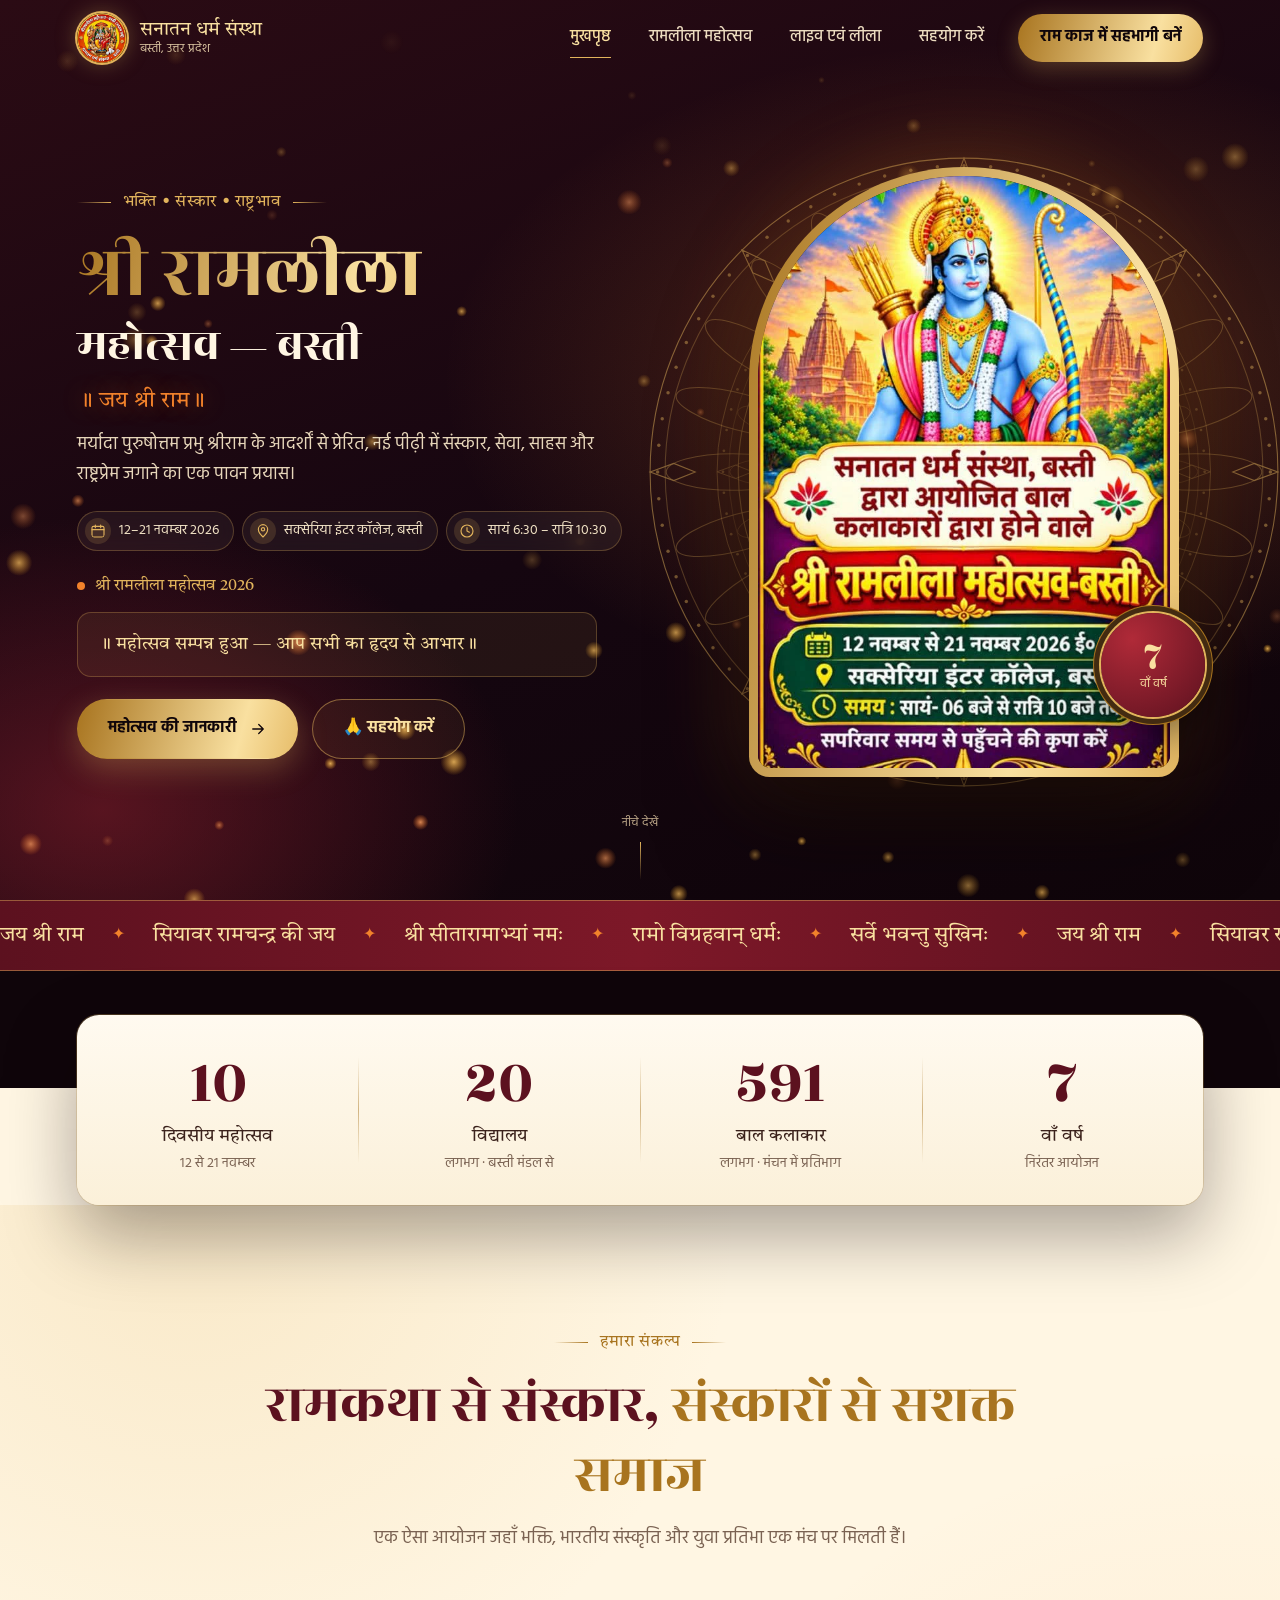
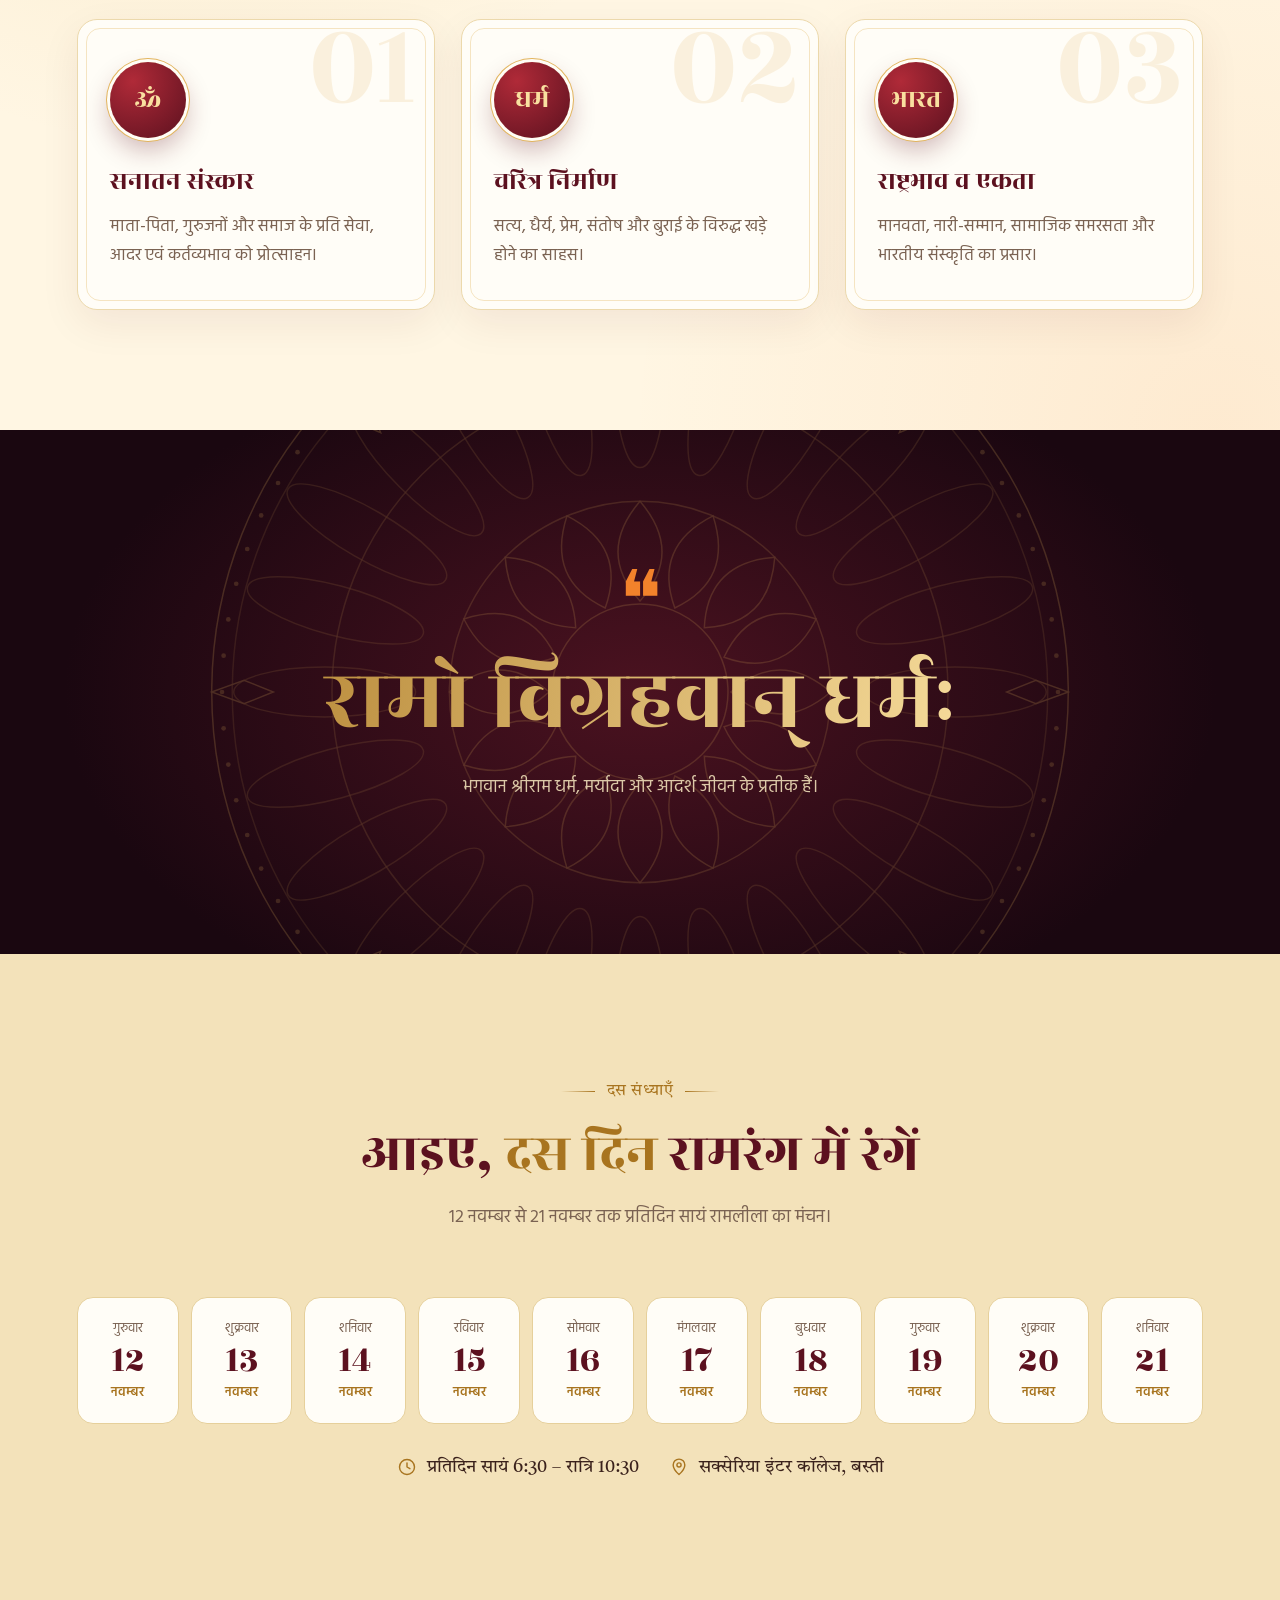
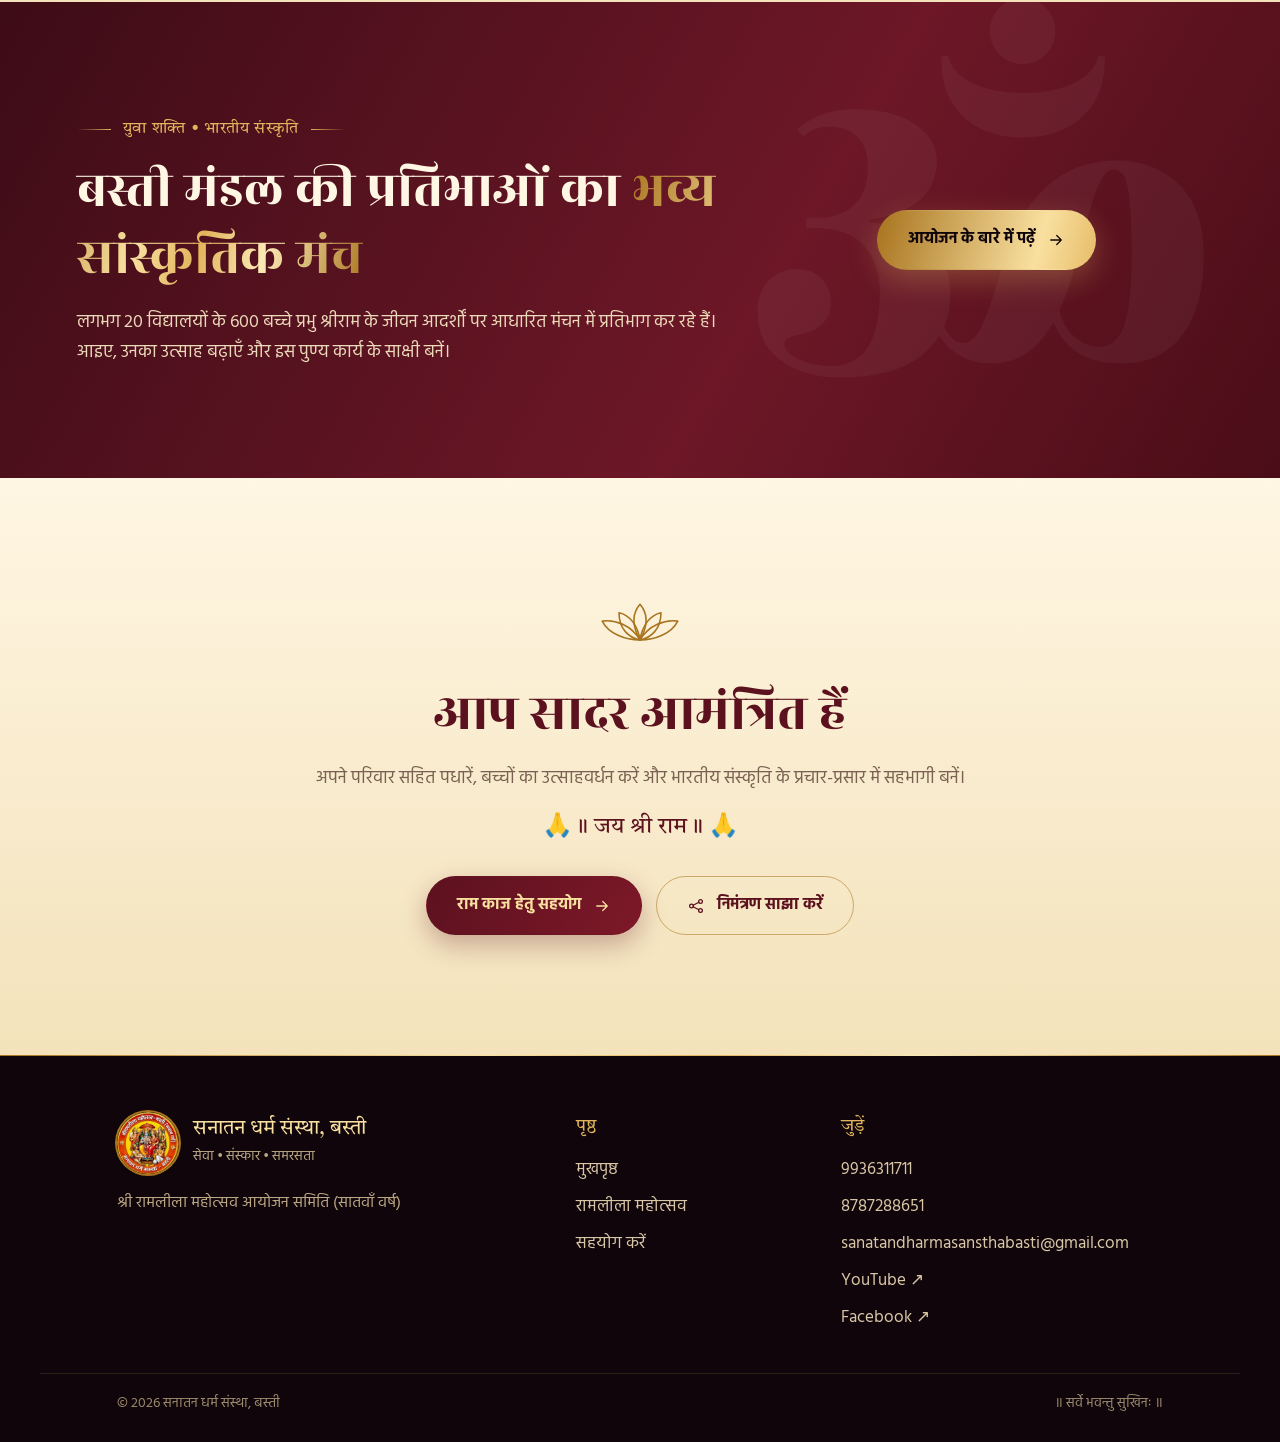
==== commit 7dec26ea: "Update index.html" ====
--- a/index.html
+++ b/index.html
@@ -19,14 +19,6 @@
 <link rel="preconnect" href="https://fonts.gstatic.com" crossorigin>
 <link href="https://fonts.googleapis.com/css2?family=Hind:wght@400;500;600;700&family=Rozha+One&family=Tiro+Devanagari+Hindi:ital@0;1&display=swap" rel="stylesheet">
 <link rel="stylesheet" href="styles.css">
-<style>
-/* Circular poster: arch banner frame removed, image fits its own round shape */
-.hero-art{display:grid;place-items:center;position:relative}
-.hero-art .orb{position:relative;z-index:2;width:min(100%,520px);aspect-ratio:1/1;margin:0 auto;border:0;background:none;border-radius:50%;overflow:visible;clip-path:none;padding:0;box-shadow:none;filter:drop-shadow(0 18px 40px rgba(0,0,0,.45))}
-.hero-art .orb img{display:block;width:100%;height:100%;object-fit:contain;border-radius:50%;clip-path:none}
-.hero-art .seal{right:2%;bottom:2%;left:auto;top:auto;z-index:3}
-@media (max-width:760px){.hero-art .orb{width:min(88vw,420px)}}
-</style>
 <script>document.documentElement.classList.add('js')</script>
 </head>
 <body>
@@ -78,7 +70,7 @@
     </div>
     <div class="hero-art reveal fade" style="--d:2">
       <div class="mandala" aria-hidden="true"></div><div class="mandala m2" aria-hidden="true"></div>
-      <div class="orb" data-tilt><img src="poster.webp" alt="श्री रामलीला महोत्सव बस्ती 2026 का आमंत्रण पोस्टर" width="1000" height="1000" fetchpriority="high"></div>
+      <div class="arch" data-tilt><div class="arch-in"><img src="poster.webp" alt="श्री रामलीला महोत्सव बस्ती 2026 का आमंत्रण पोस्टर" width="626" height="939" fetchpriority="high"></div></div>
       <div class="seal" aria-label="सातवाँ वर्ष"><div><b>७</b><small>वाँ वर्ष</small></div></div>
     </div>
   </div>
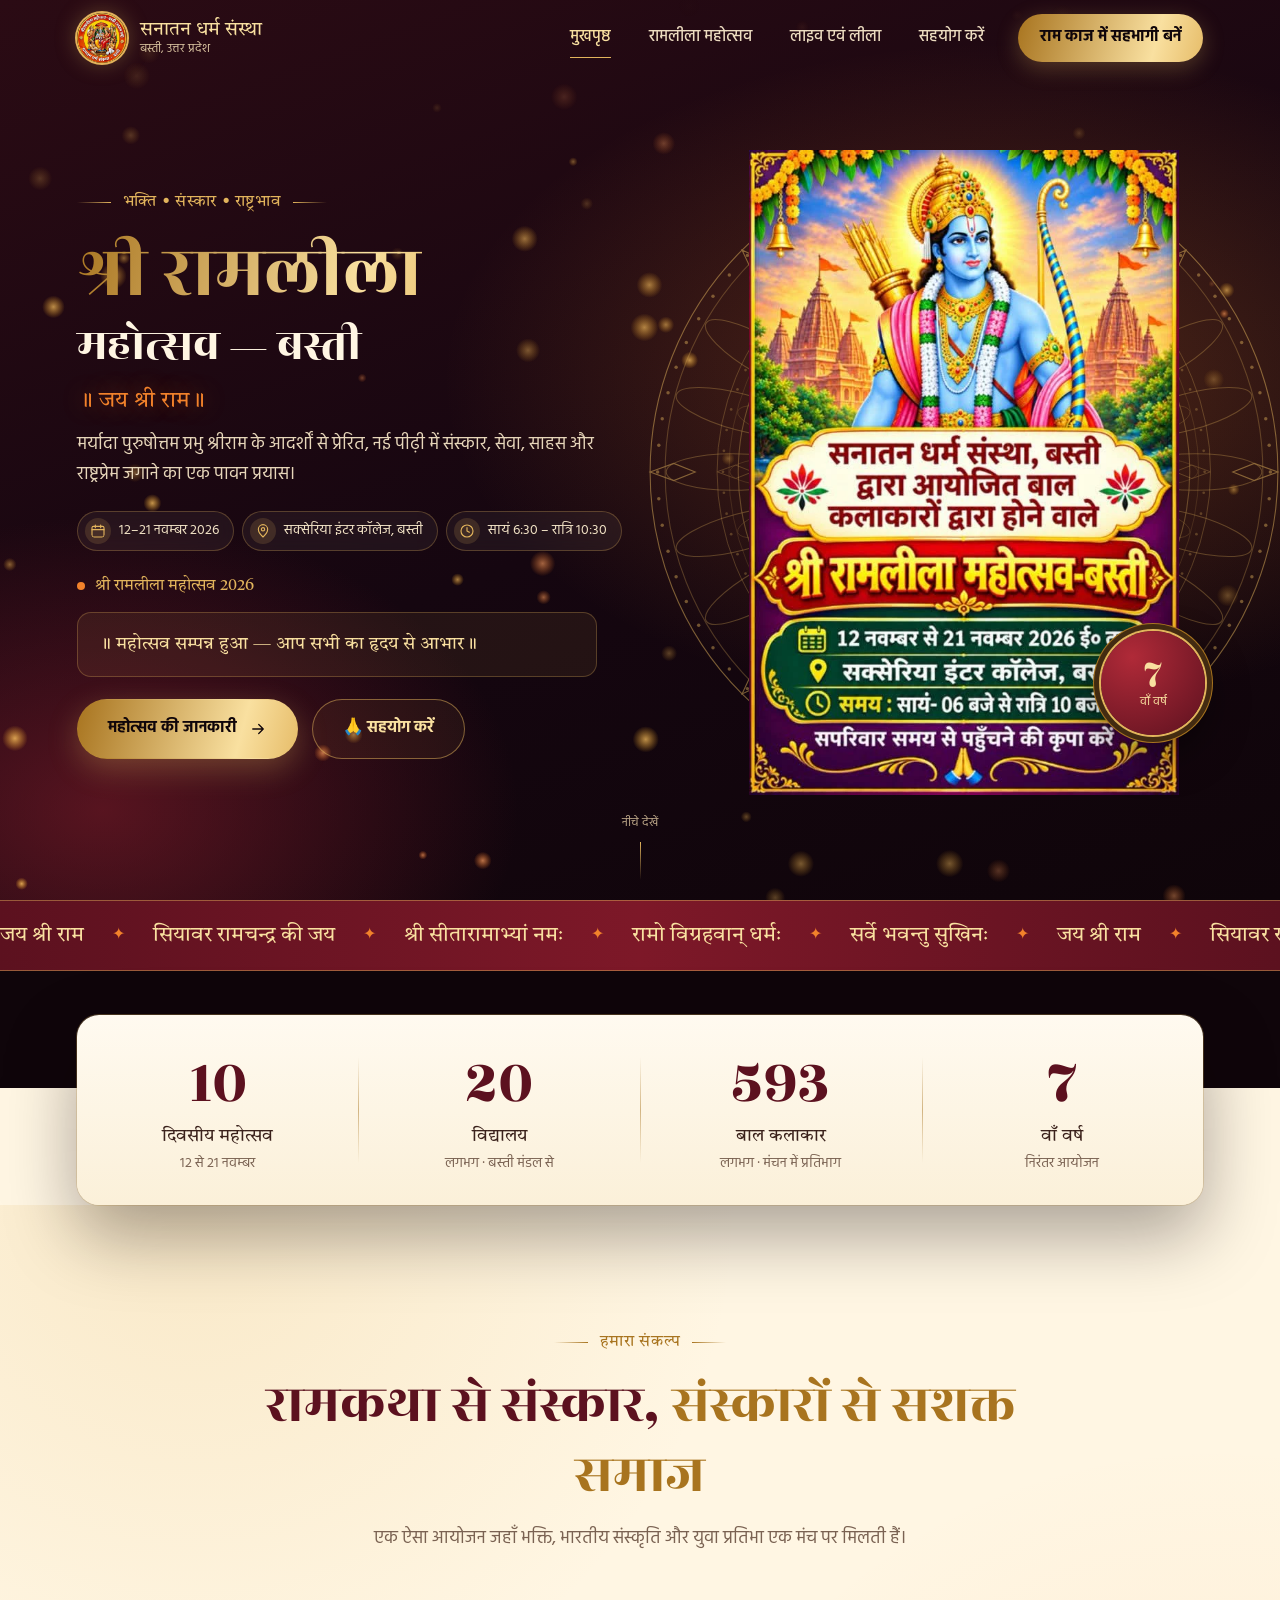
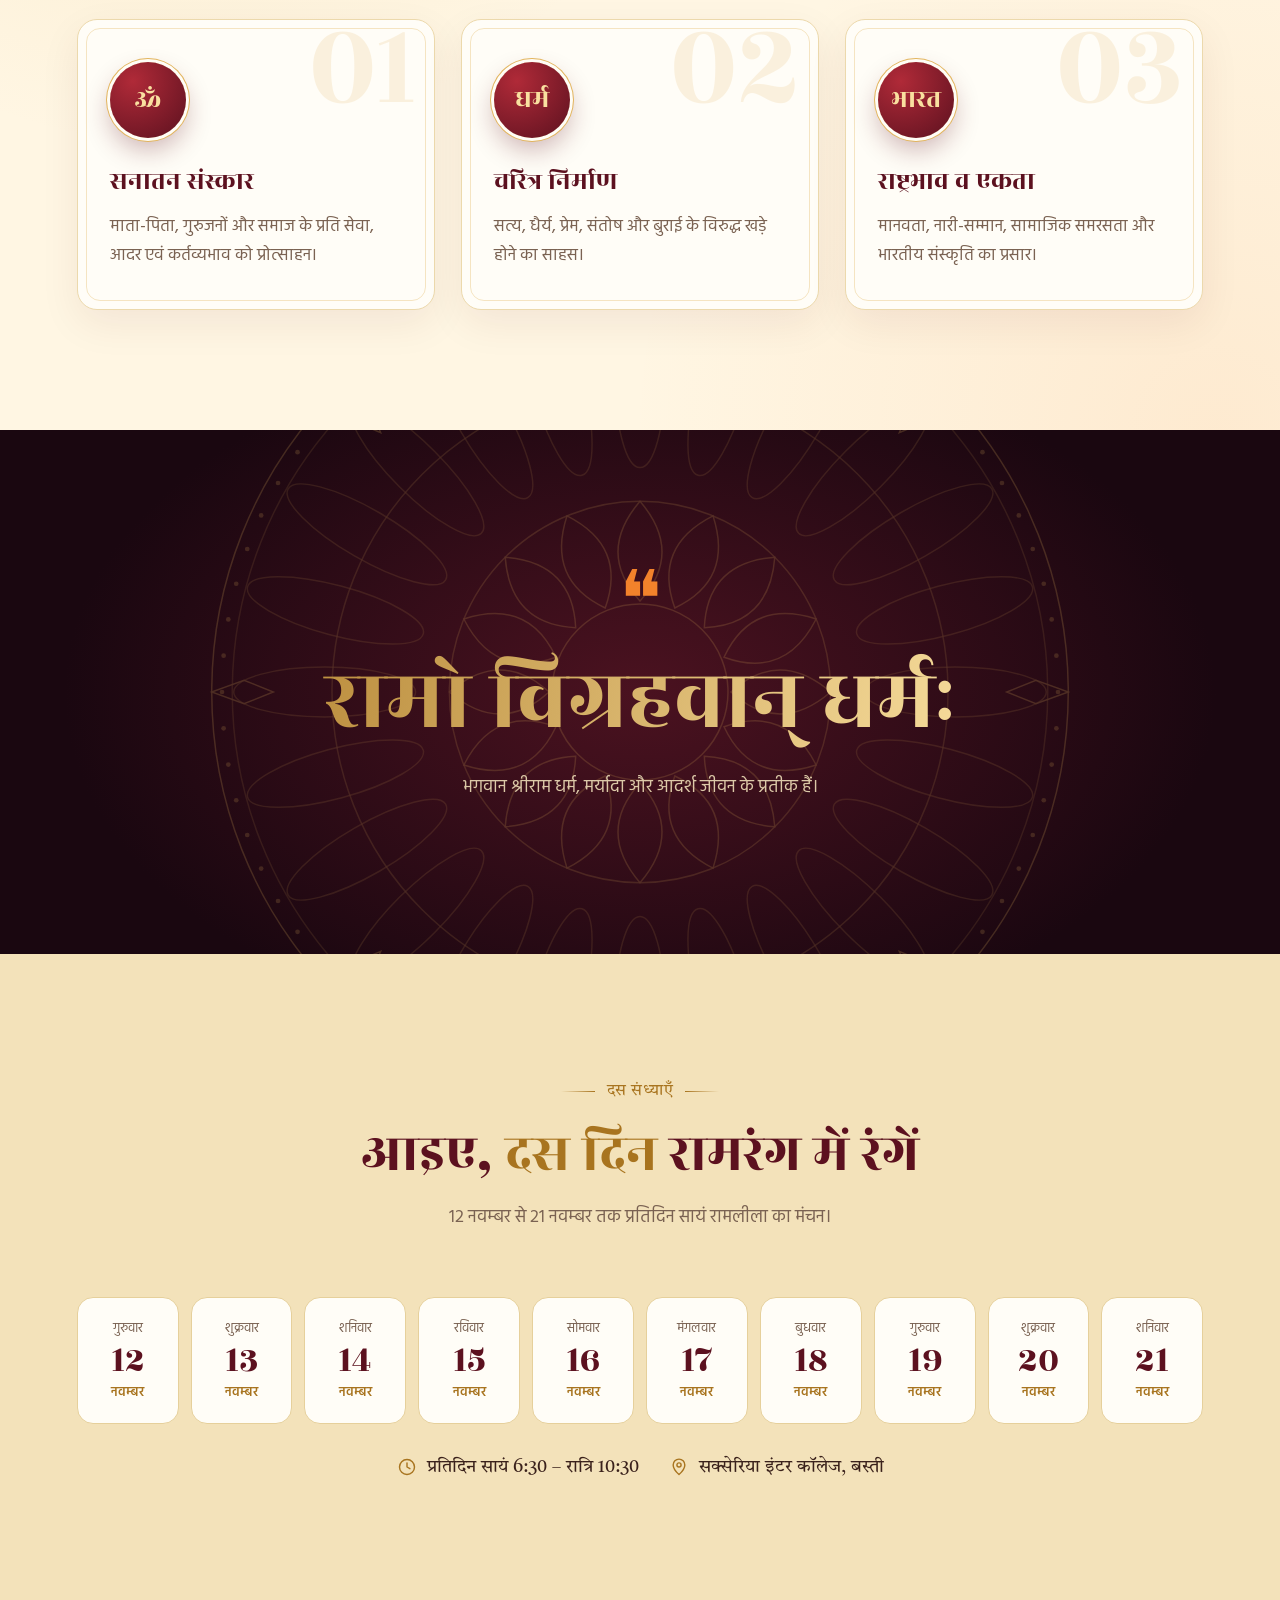
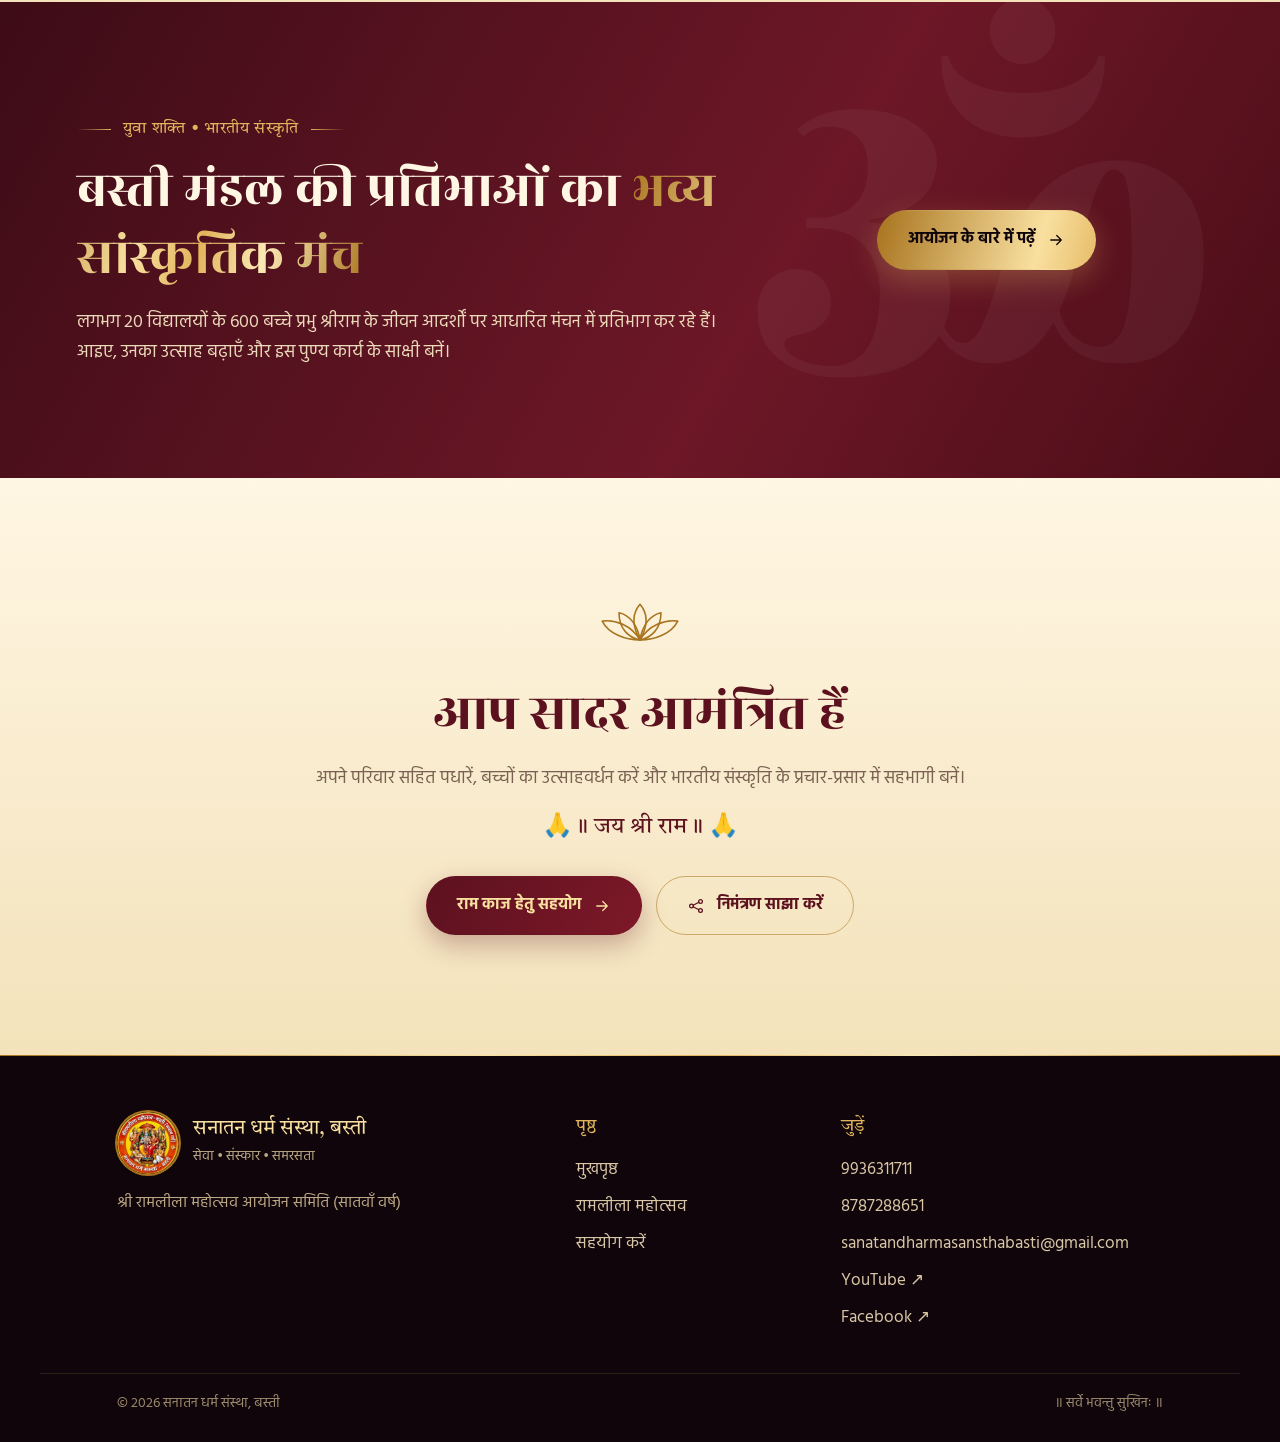
==== commit 09d838c9: "Update index.html" ====
--- a/index.html
+++ b/index.html
@@ -19,6 +19,12 @@
 <link rel="preconnect" href="https://fonts.gstatic.com" crossorigin>
 <link href="https://fonts.googleapis.com/css2?family=Hind:wght@400;500;600;700&family=Rozha+One&family=Tiro+Devanagari+Hindi:ital@0;1&display=swap" rel="stylesheet">
 <link rel="stylesheet" href="styles.css">
+<style>
+/* Circular poster shown as-is: no frame, border, clip or shadow added by the page */
+.hero-art .orb{position:relative;z-index:2;width:min(100%,520px);aspect-ratio:1/1;margin:0 auto;padding:0;border:0;background:none;box-shadow:none;filter:none;clip-path:none;border-radius:0;overflow:visible}
+.hero-art .orb img{display:block;width:100%;height:auto;border-radius:0;clip-path:none;filter:none;box-shadow:none}
+@media (max-width:760px){.hero-art .orb{width:min(90vw,420px)}}
+</style>
 <script>document.documentElement.classList.add('js')</script>
 </head>
 <body>
@@ -70,7 +76,7 @@
     </div>
     <div class="hero-art reveal fade" style="--d:2">
       <div class="mandala" aria-hidden="true"></div><div class="mandala m2" aria-hidden="true"></div>
-      <div class="arch" data-tilt><div class="arch-in"><img src="poster.webp" alt="श्री रामलीला महोत्सव बस्ती 2026 का आमंत्रण पोस्टर" width="626" height="939" fetchpriority="high"></div></div>
+      <div class="orb" data-tilt><img src="poster.webp" alt="श्री रामलीला महोत्सव बस्ती 2026 का आमंत्रण पोस्टर" width="1000" height="1000" fetchpriority="high"></div>
       <div class="seal" aria-label="सातवाँ वर्ष"><div><b>७</b><small>वाँ वर्ष</small></div></div>
     </div>
   </div>
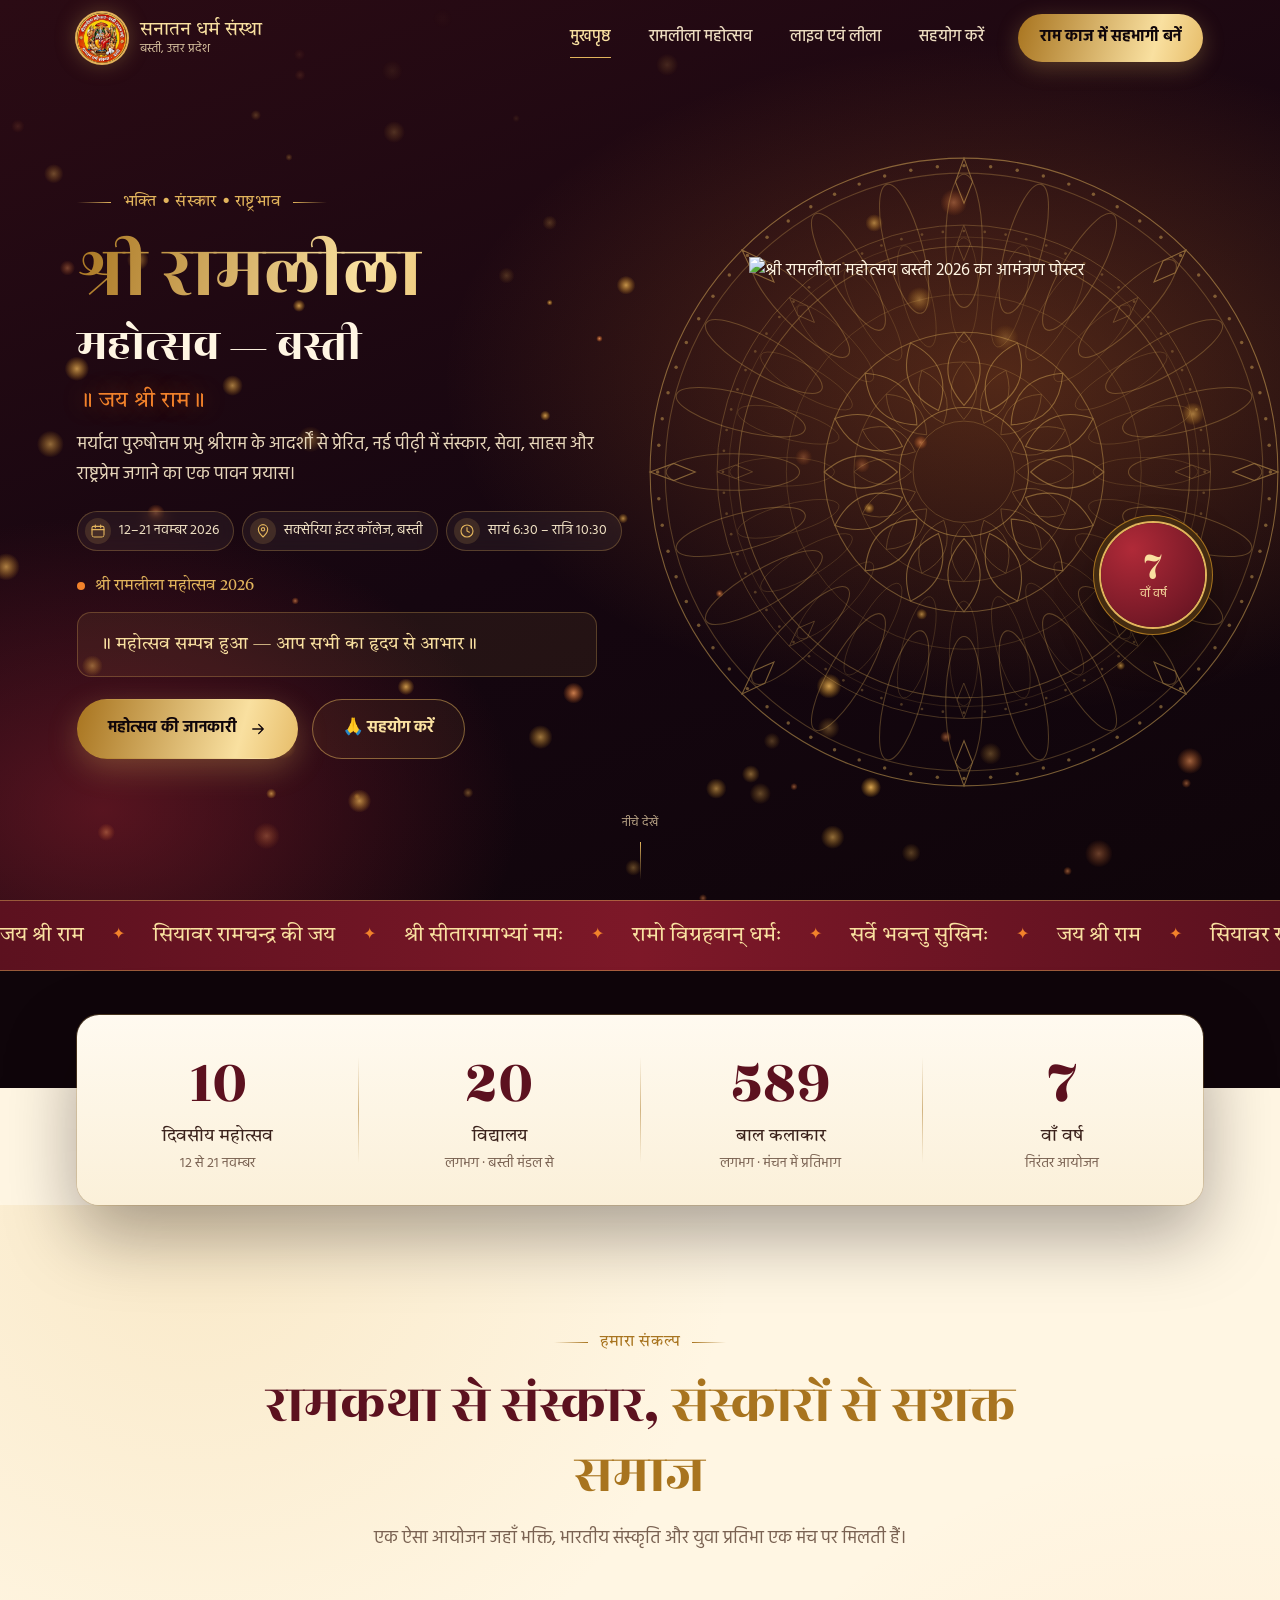
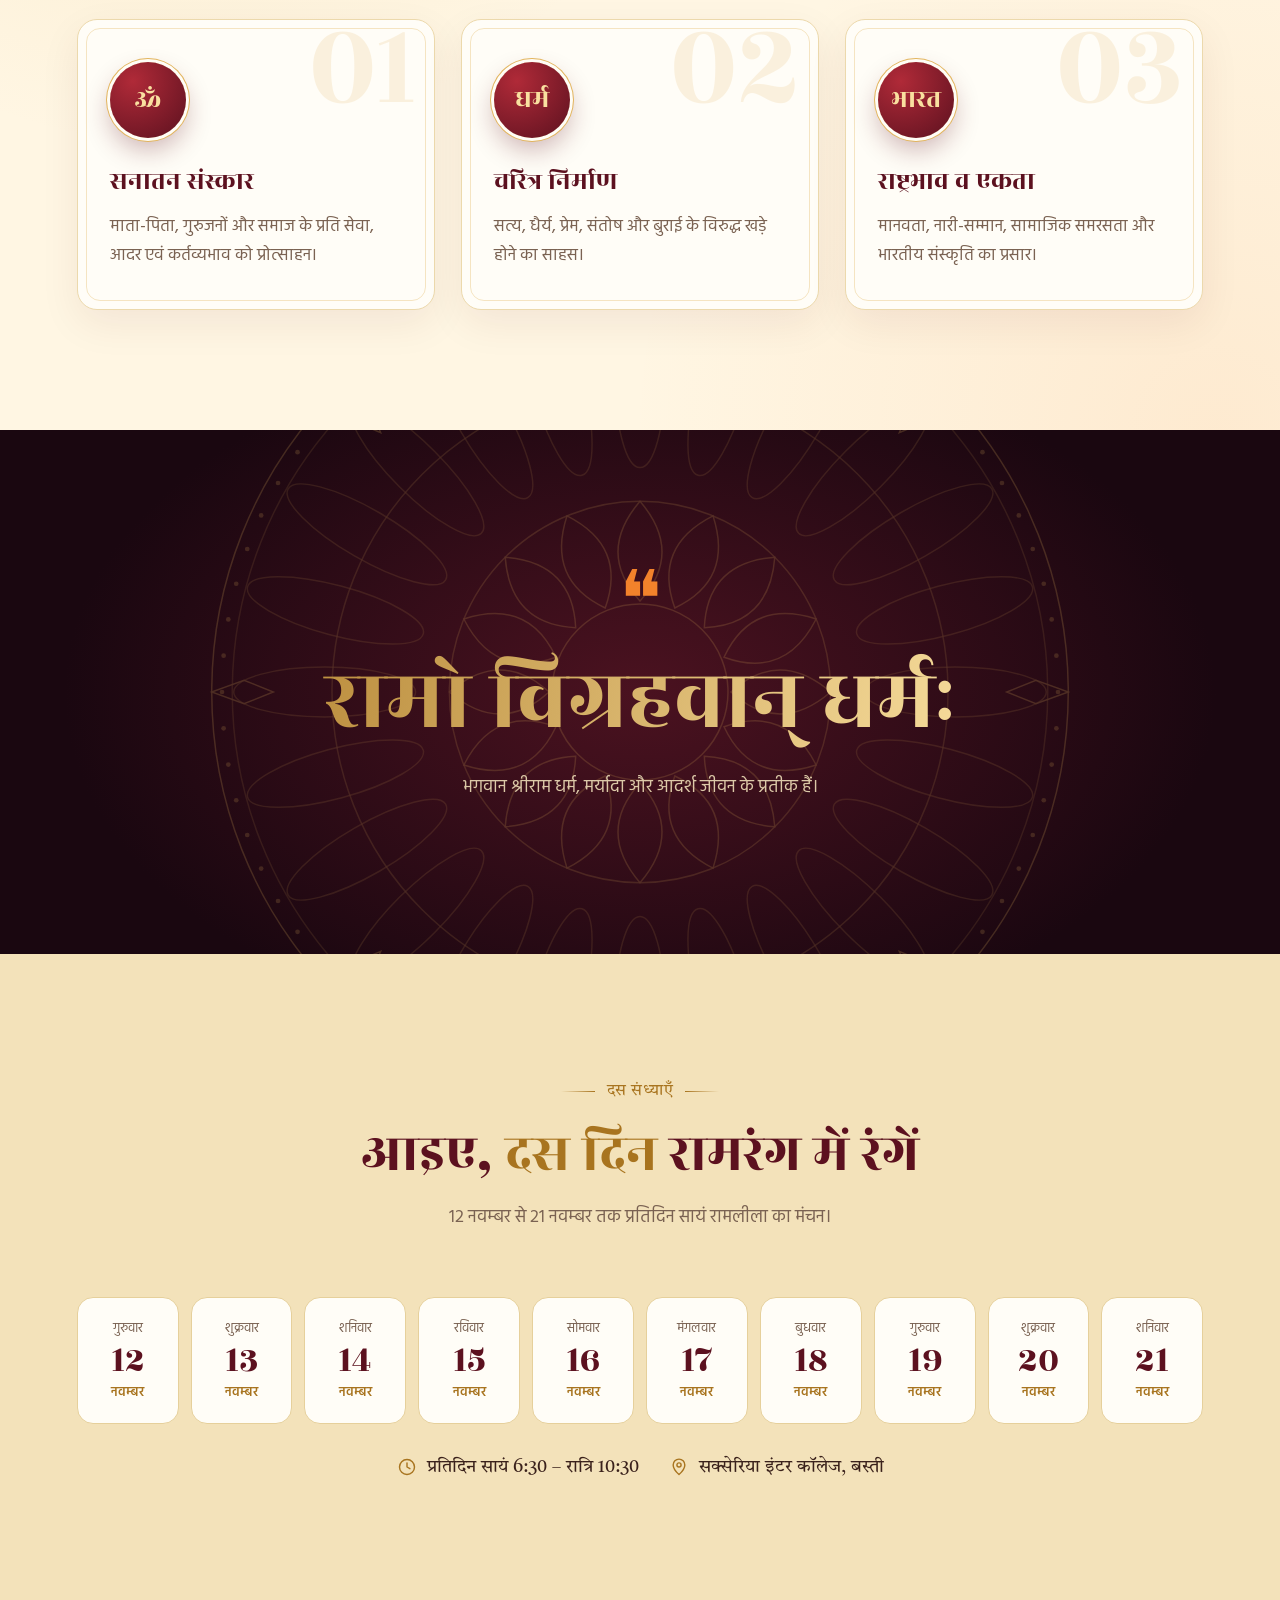
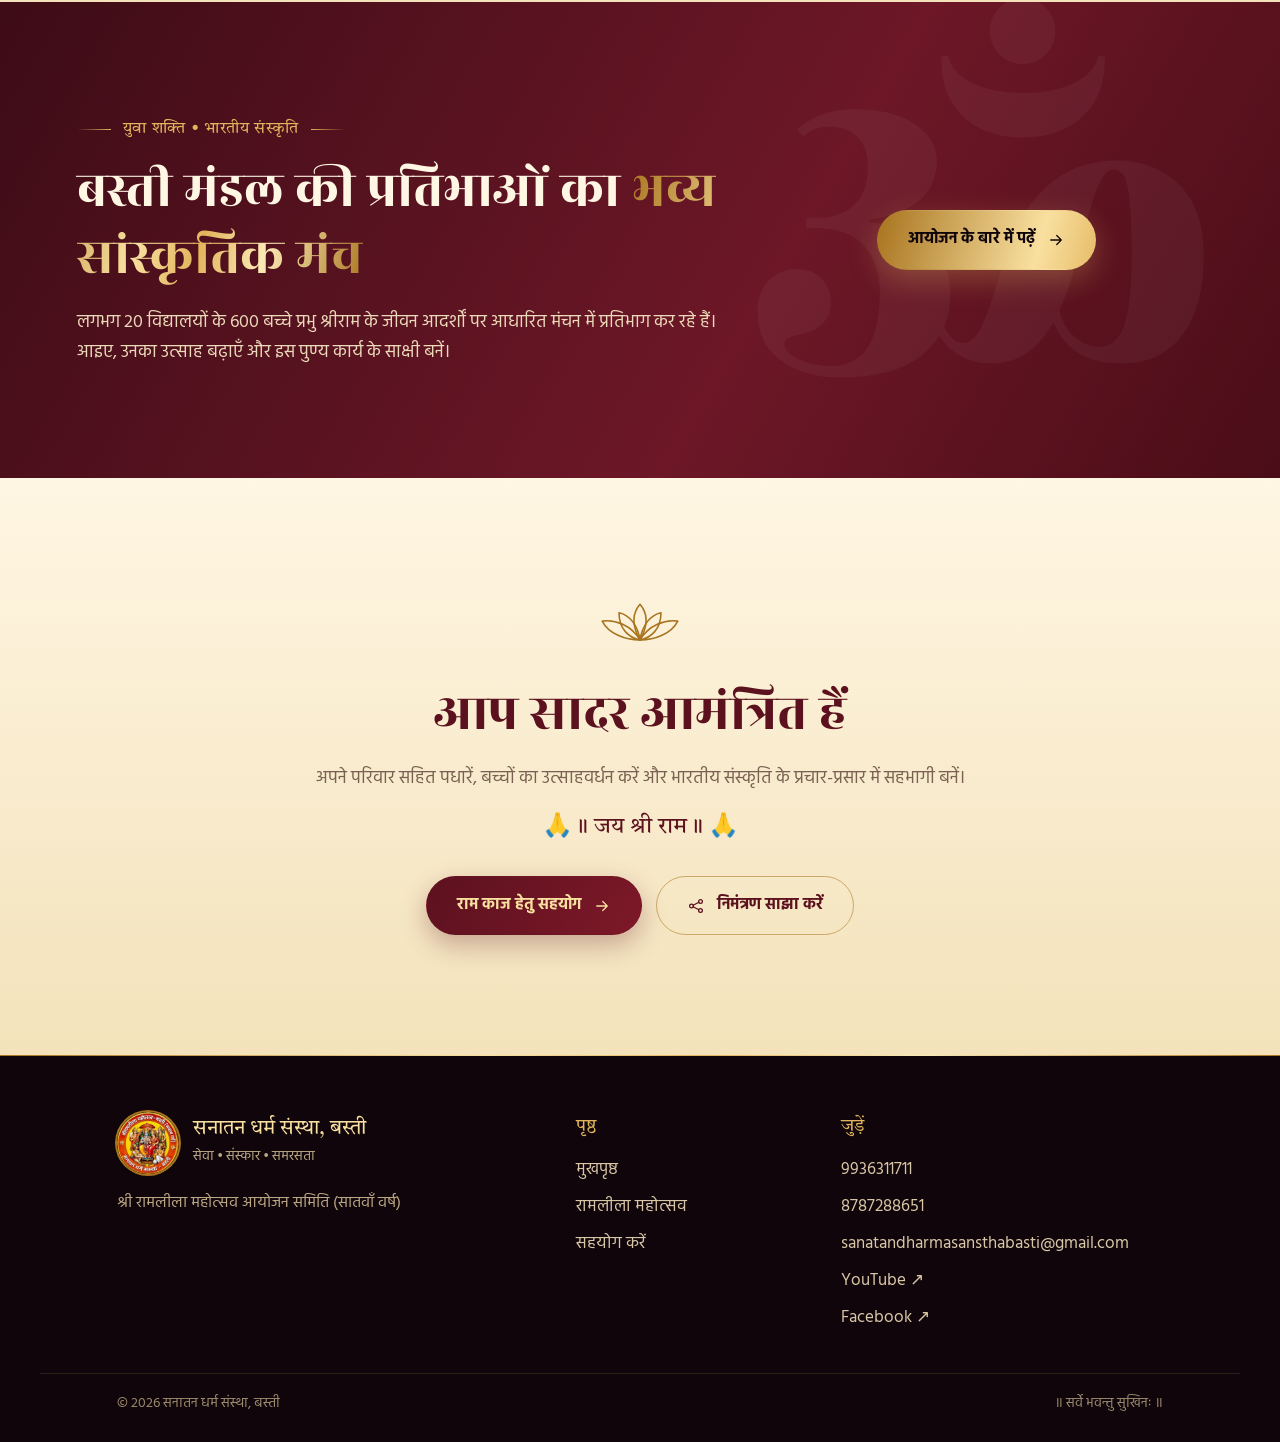
==== commit 2e82df4e: "Update index.html" ====
--- a/index.html
+++ b/index.html
@@ -9,7 +9,7 @@
 <meta property="og:type" content="website">
 <meta property="og:title" content="सनातन धर्म संस्था, बस्ती | श्री रामलीला महोत्सव 2026">
 <meta property="og:description" content="सनातन धर्म संस्था, बस्ती द्वारा आयोजित श्री रामलीला महोत्सव — 12 से 21 नवम्बर 2026, सक्सेरिया इंटर कॉलेज, बस्ती।">
-<meta property="og:image" content="poster.webp">
+<meta property="og:image" content="poster-round.webp">
 <link rel="icon" href="/favicon.ico" sizes="any">
 <link rel="icon" type="image/png" sizes="192x192" href="/favicon-192x192.png">
 <link rel="apple-touch-icon" href="icon-192.png">
@@ -21,7 +21,7 @@
 <link rel="stylesheet" href="styles.css">
 <style>
 /* Circular poster shown as-is: no frame, border, clip or shadow added by the page */
-.hero-art .orb{position:relative;z-index:2;width:min(100%,520px);aspect-ratio:1/1;margin:0 auto;padding:0;border:0;background:none;box-shadow:none;filter:none;clip-path:none;border-radius:0;overflow:visible}
+.hero-art .orb{position:relative;z-index:2;width:min(100%,500px);aspect-ratio:1/1;margin:0 auto;padding:0;border:0;background:none;box-shadow:none;filter:none;clip-path:none;border-radius:0;overflow:visible}
 .hero-art .orb img{display:block;width:100%;height:auto;border-radius:0;clip-path:none;filter:none;box-shadow:none}
 @media (max-width:760px){.hero-art .orb{width:min(90vw,420px)}}
 </style>
@@ -76,7 +76,7 @@
     </div>
     <div class="hero-art reveal fade" style="--d:2">
       <div class="mandala" aria-hidden="true"></div><div class="mandala m2" aria-hidden="true"></div>
-      <div class="orb" data-tilt><img src="poster.webp" alt="श्री रामलीला महोत्सव बस्ती 2026 का आमंत्रण पोस्टर" width="1000" height="1000" fetchpriority="high"></div>
+      <div class="orb" data-tilt><img src="poster-round.webp" alt="श्री रामलीला महोत्सव बस्ती 2026 का आमंत्रण पोस्टर" width="1000" height="1000" fetchpriority="high"></div>
       <div class="seal" aria-label="सातवाँ वर्ष"><div><b>७</b><small>वाँ वर्ष</small></div></div>
     </div>
   </div>
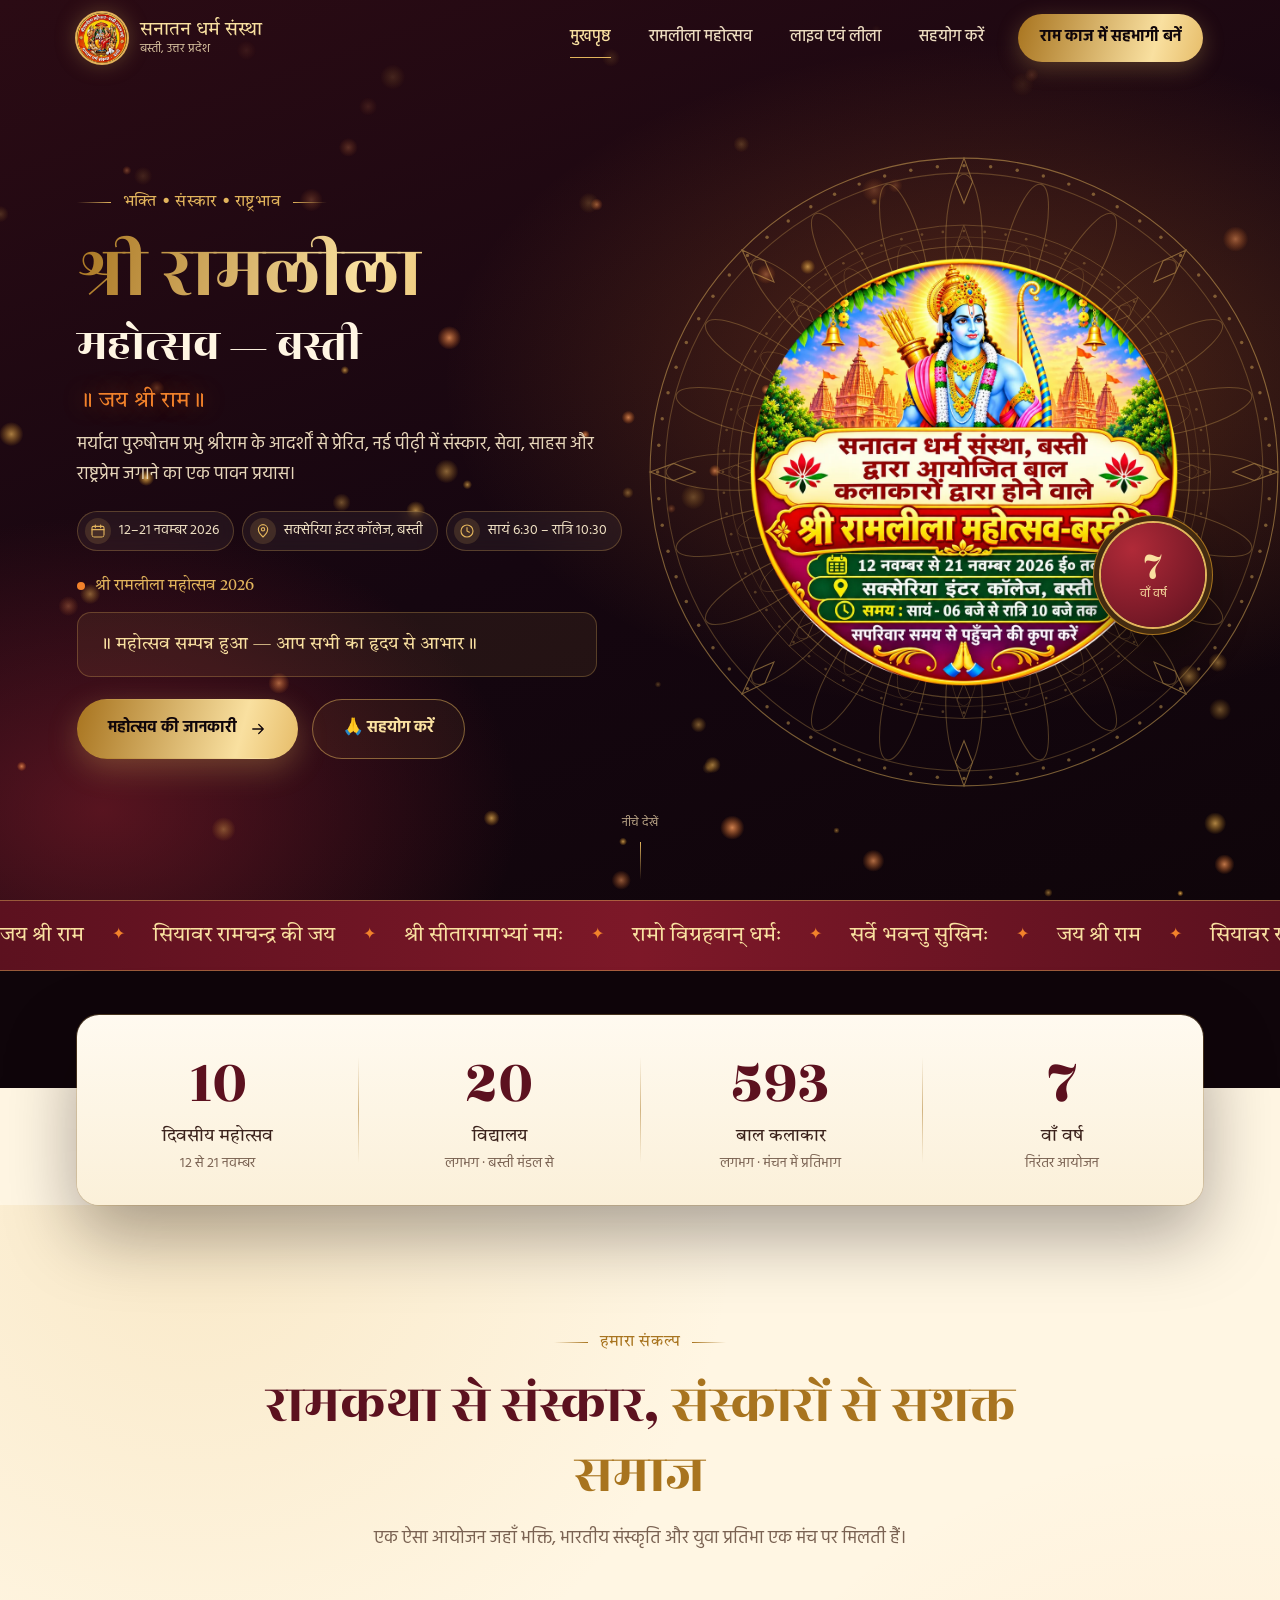
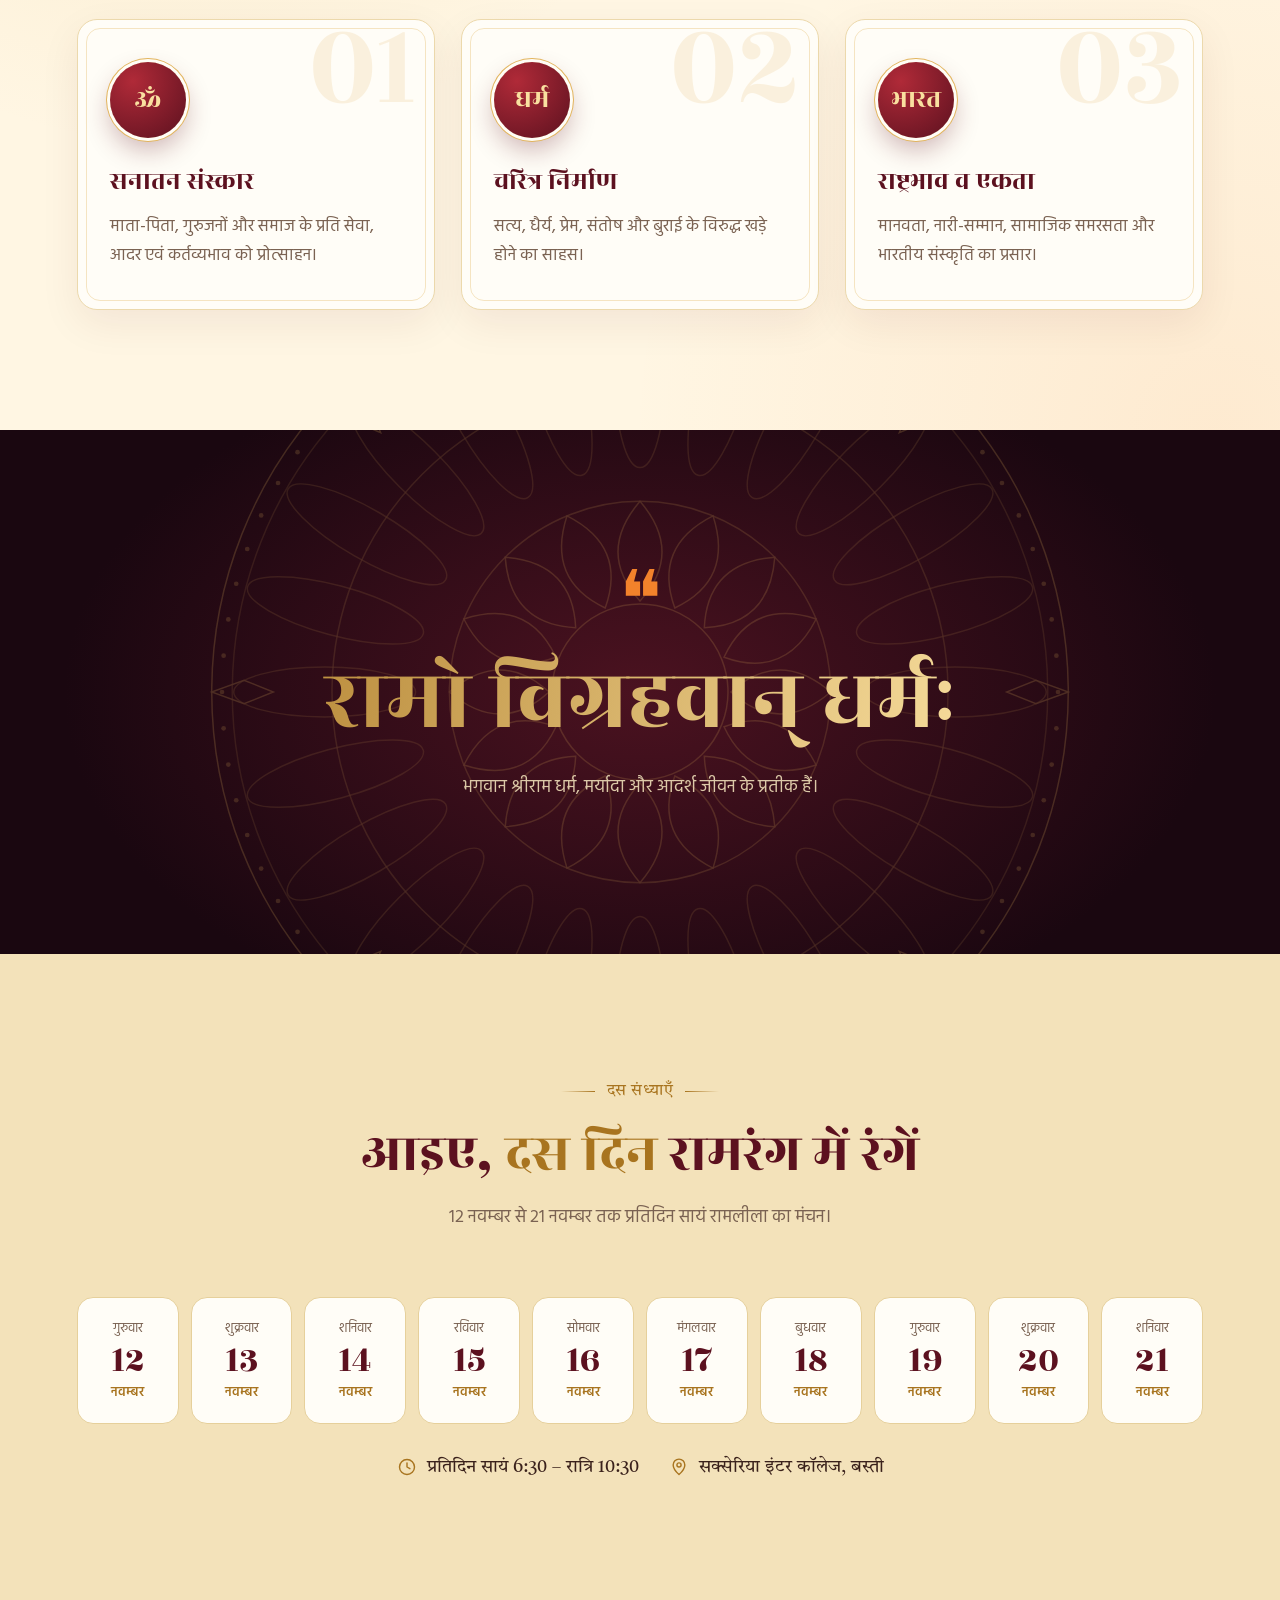
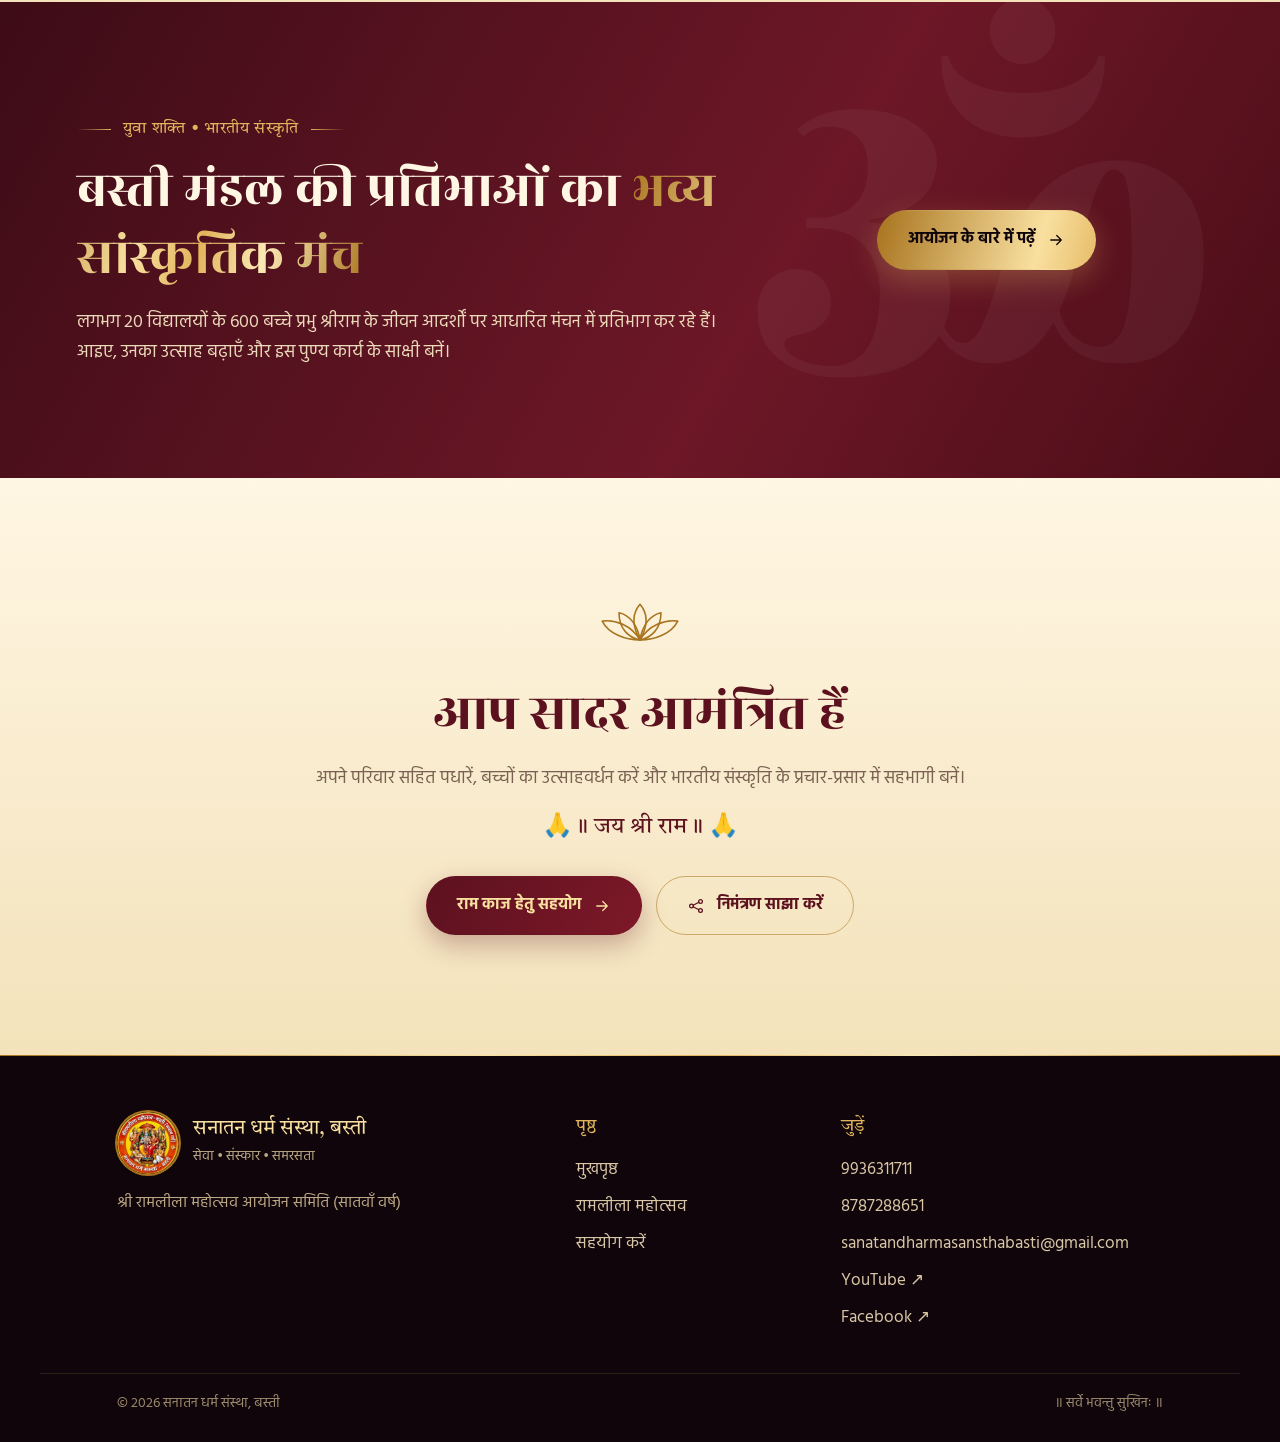
==== commit 4a9c0df9: "Update index.html" ====
--- a/index.html
+++ b/index.html
@@ -20,10 +20,20 @@
 <link href="https://fonts.googleapis.com/css2?family=Hind:wght@400;500;600;700&family=Rozha+One&family=Tiro+Devanagari+Hindi:ital@0;1&display=swap" rel="stylesheet">
 <link rel="stylesheet" href="styles.css">
 <style>
-/* Circular poster shown as-is: no frame, border, clip or shadow added by the page */
+/* Circular poster: shown as-is, fully responsive */
+.hero-art{max-width:100%;overflow:visible}
 .hero-art .orb{position:relative;z-index:2;width:min(100%,500px);aspect-ratio:1/1;margin:0 auto;padding:0;border:0;background:none;box-shadow:none;filter:none;clip-path:none;border-radius:0;overflow:visible}
-.hero-art .orb img{display:block;width:100%;height:auto;border-radius:0;clip-path:none;filter:none;box-shadow:none}
-@media (max-width:760px){.hero-art .orb{width:min(90vw,420px)}}
+.hero-art .orb img{display:block;width:100%;max-width:100%;height:auto;border-radius:0;clip-path:none;filter:none;box-shadow:none}
+@media (max-width:900px){
+  .hero-art{width:100%;display:flex;justify-content:center;margin-top:28px}
+  .hero-art .orb{width:min(88vw,440px)}
+  .hero-art .seal{transform:scale(.8);transform-origin:bottom right;right:2%;bottom:0}
+}
+@media (max-width:480px){
+  .hero-art{margin-top:20px}
+  .hero-art .orb{width:92vw}
+  .hero-art .seal{transform:scale(.62);right:0;bottom:-2%}
+}
 </style>
 <script>document.documentElement.classList.add('js')</script>
 </head>
@@ -76,7 +86,7 @@
     </div>
     <div class="hero-art reveal fade" style="--d:2">
       <div class="mandala" aria-hidden="true"></div><div class="mandala m2" aria-hidden="true"></div>
-      <div class="orb" data-tilt><img src="poster-round.webp" alt="श्री रामलीला महोत्सव बस्ती 2026 का आमंत्रण पोस्टर" width="1000" height="1000" fetchpriority="high"></div>
+      <div class="orb" data-tilt><img src="[data-uri]" alt="श्री रामलीला महोत्सव बस्ती 2026 का आमंत्रण पोस्टर" width="1000" height="1000" fetchpriority="high"></div>
       <div class="seal" aria-label="सातवाँ वर्ष"><div><b>७</b><small>वाँ वर्ष</small></div></div>
     </div>
   </div>
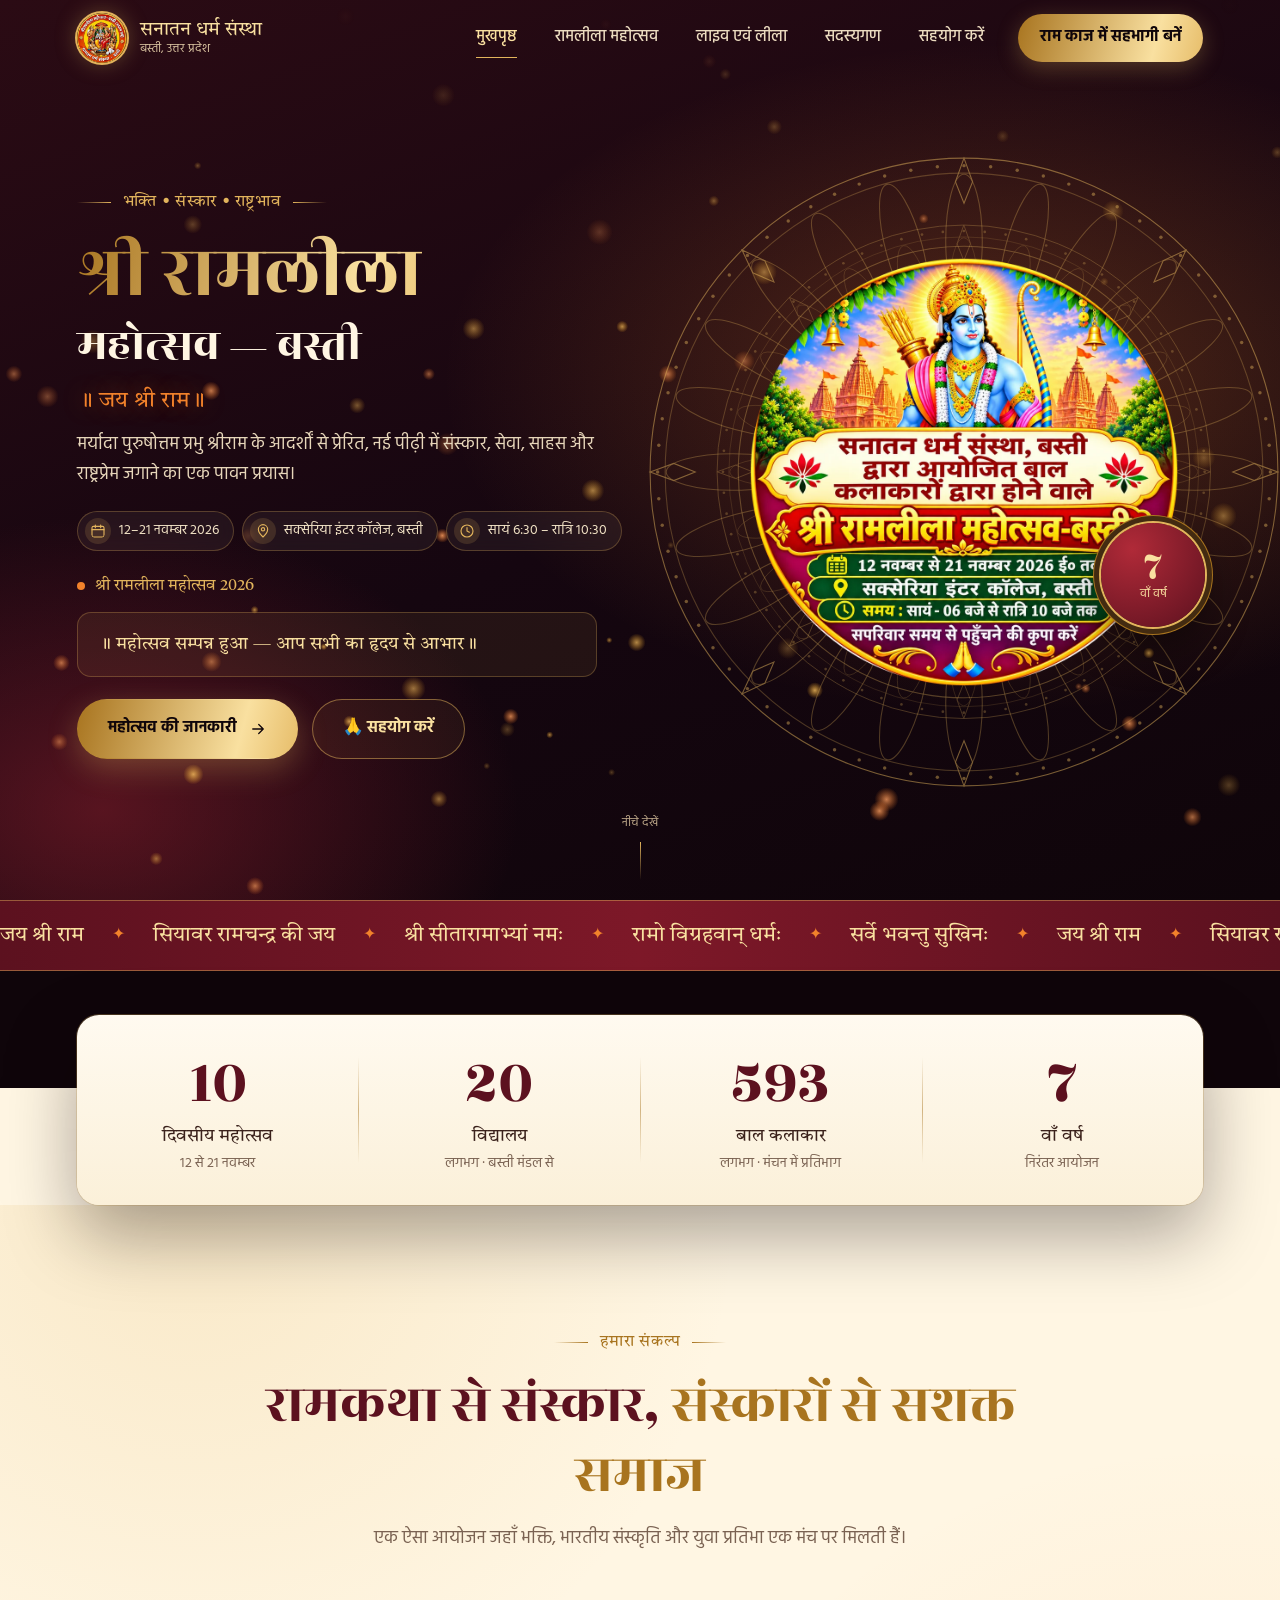
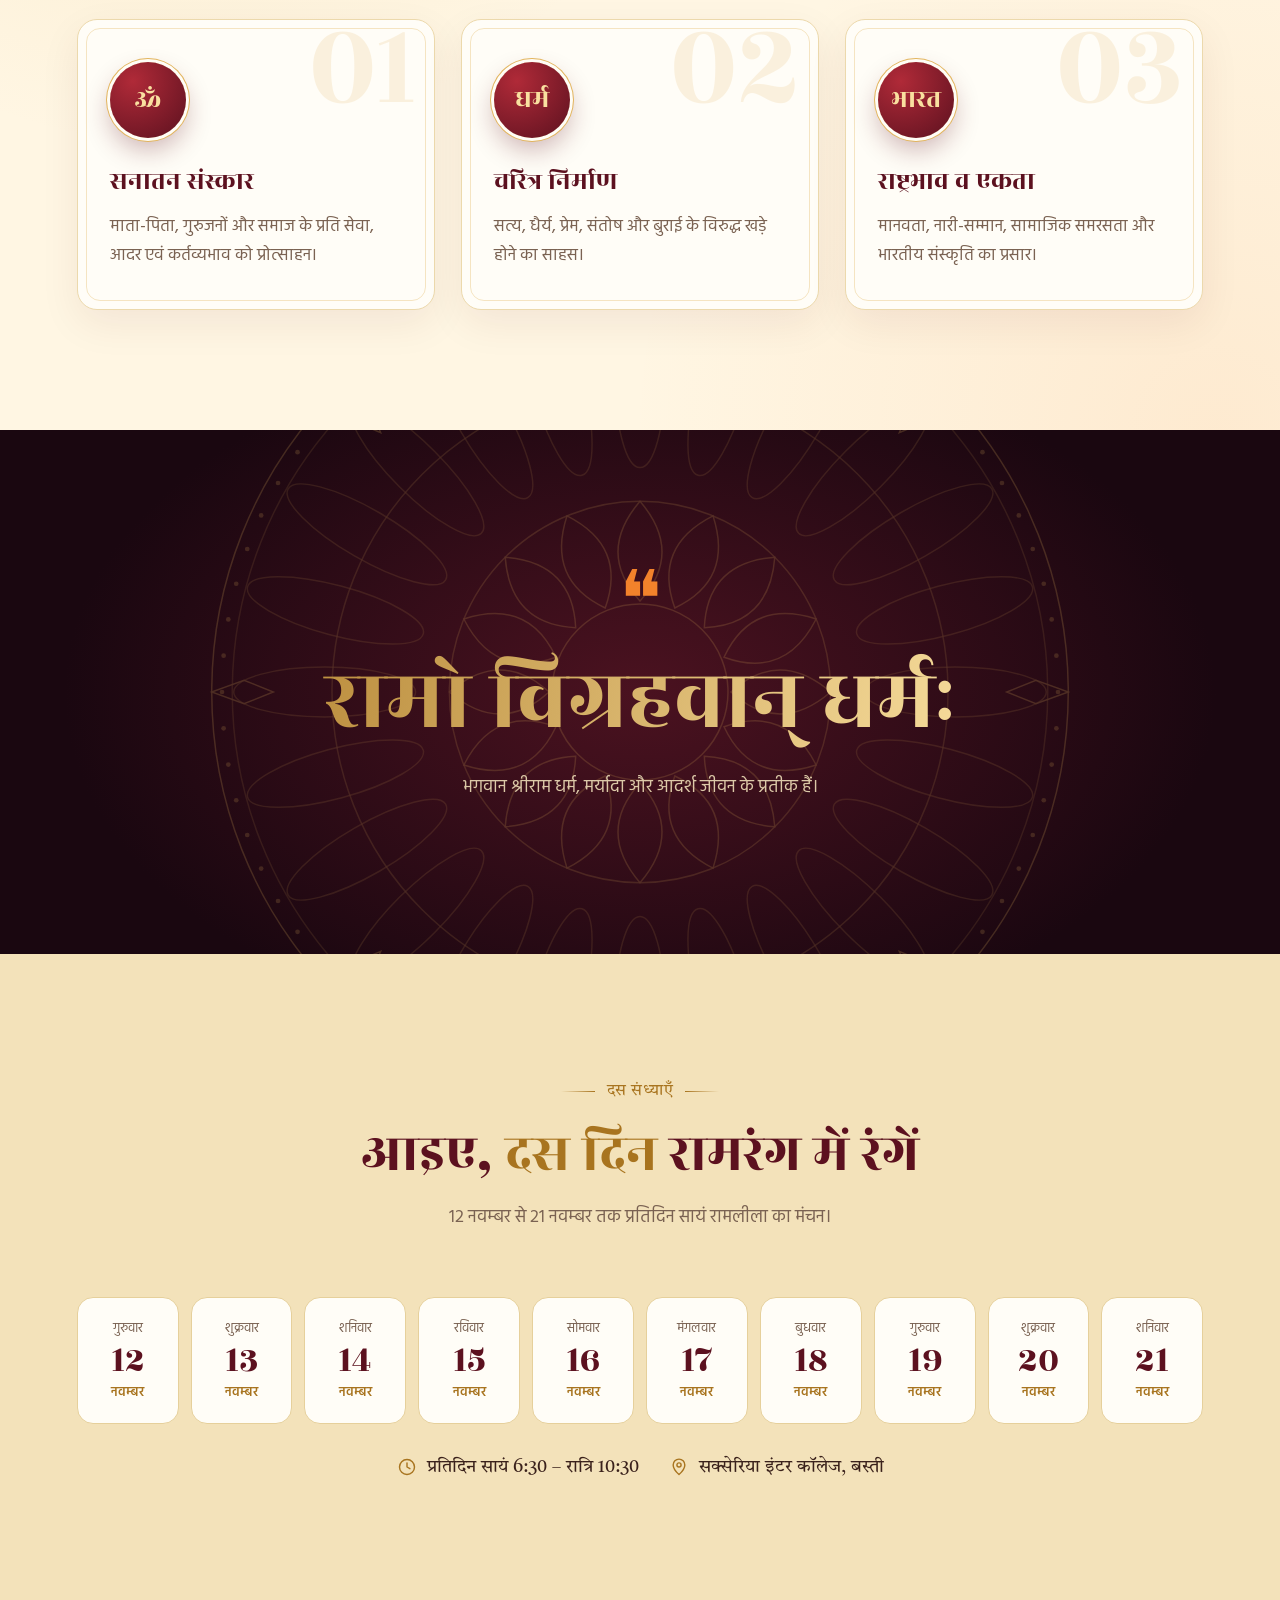
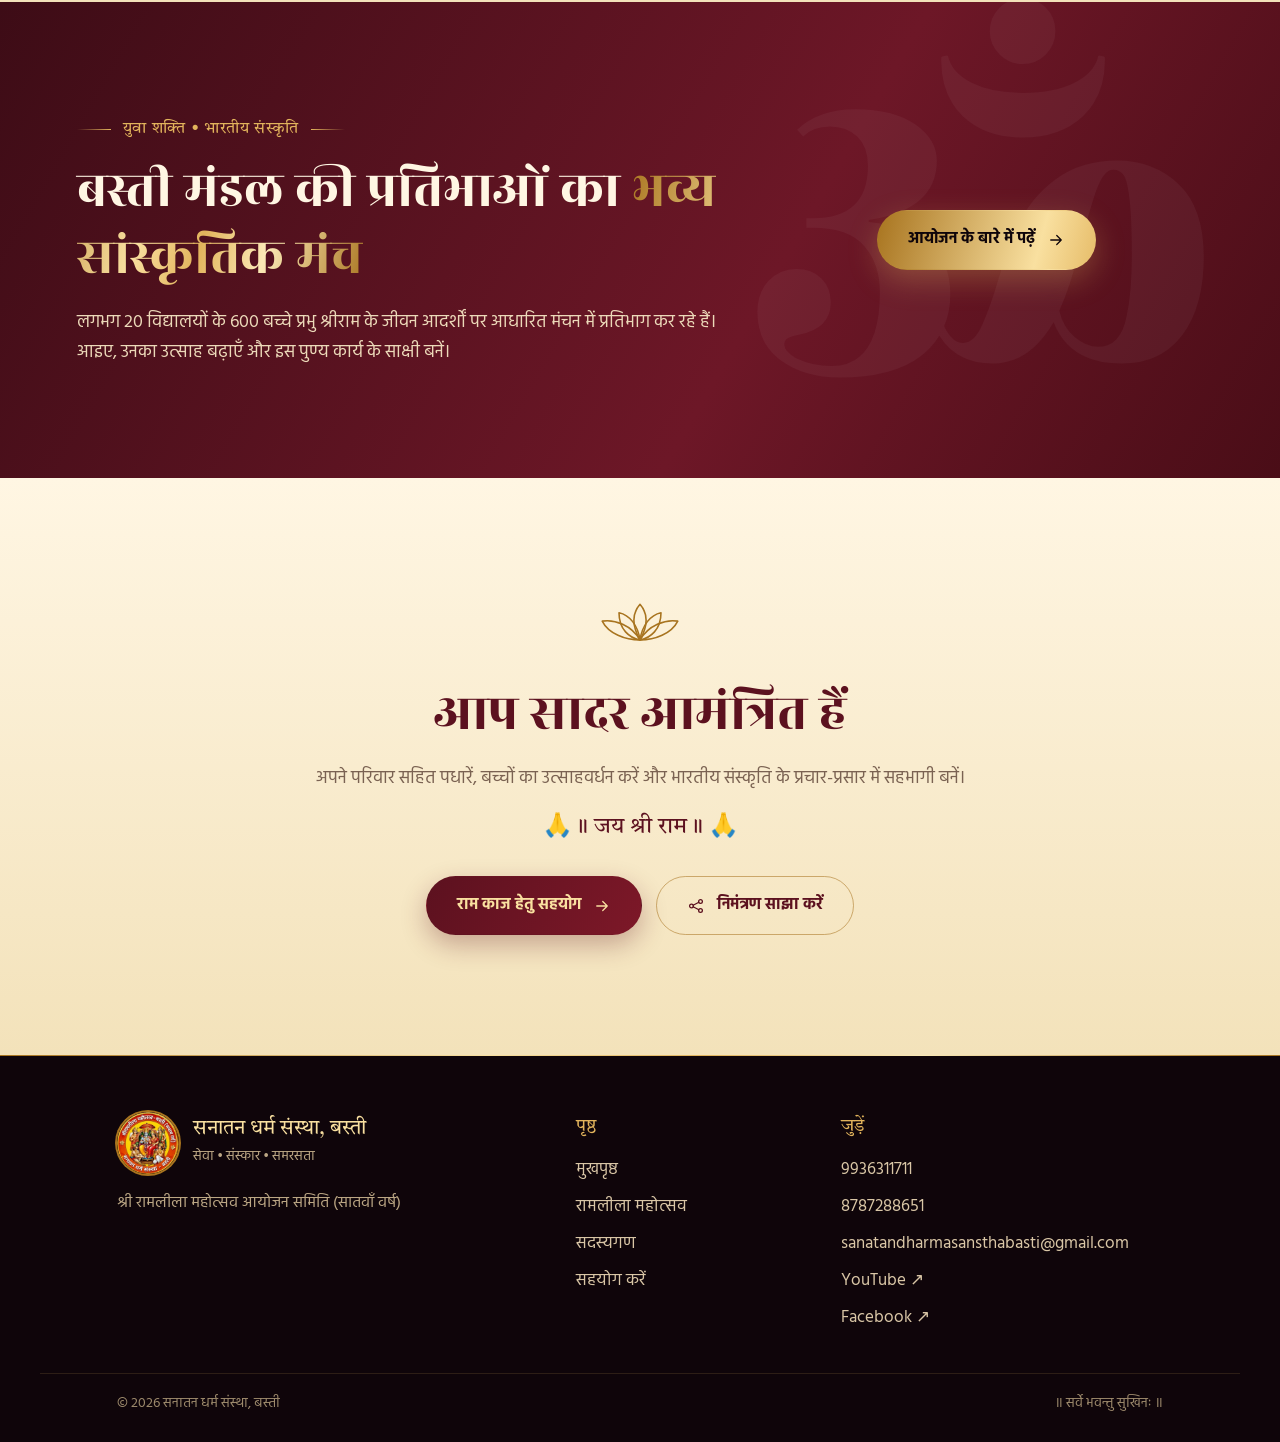
==== commit 6e328f45: "Update index.html" ====
--- a/index.html
+++ b/index.html
@@ -50,6 +50,7 @@
     <a href="index.html" class="active" aria-current="page">मुखपृष्ठ</a>
     <a href="mahotsav.html">रामलीला महोत्सव</a>
     <a href="live.html">लाइव एवं लीला</a>
+    <a href="sadasya.html">सदस्यगण</a>
     <a href="sahyog.html">सहयोग करें</a>
     <a class="nav-cta" href="sahyog.html#payment">राम काज में सहभागी बनें</a>
   </nav>
@@ -147,7 +148,7 @@
     </div>
     <div>
       <h4>पृष्ठ</h4>
-      <ul><li><a href="index.html">मुखपृष्ठ</a></li><li><a href="mahotsav.html">रामलीला महोत्सव</a></li><li><a href="sahyog.html">सहयोग करें</a></li></ul>
+      <ul><li><a href="index.html">मुखपृष्ठ</a></li><li><a href="mahotsav.html">रामलीला महोत्सव</a></li><li><a href="sadasya.html">सदस्यगण</a></li><li><a href="sahyog.html">सहयोग करें</a></li></ul>
     </div>
     <div>
       <h4>जुड़ें</h4>
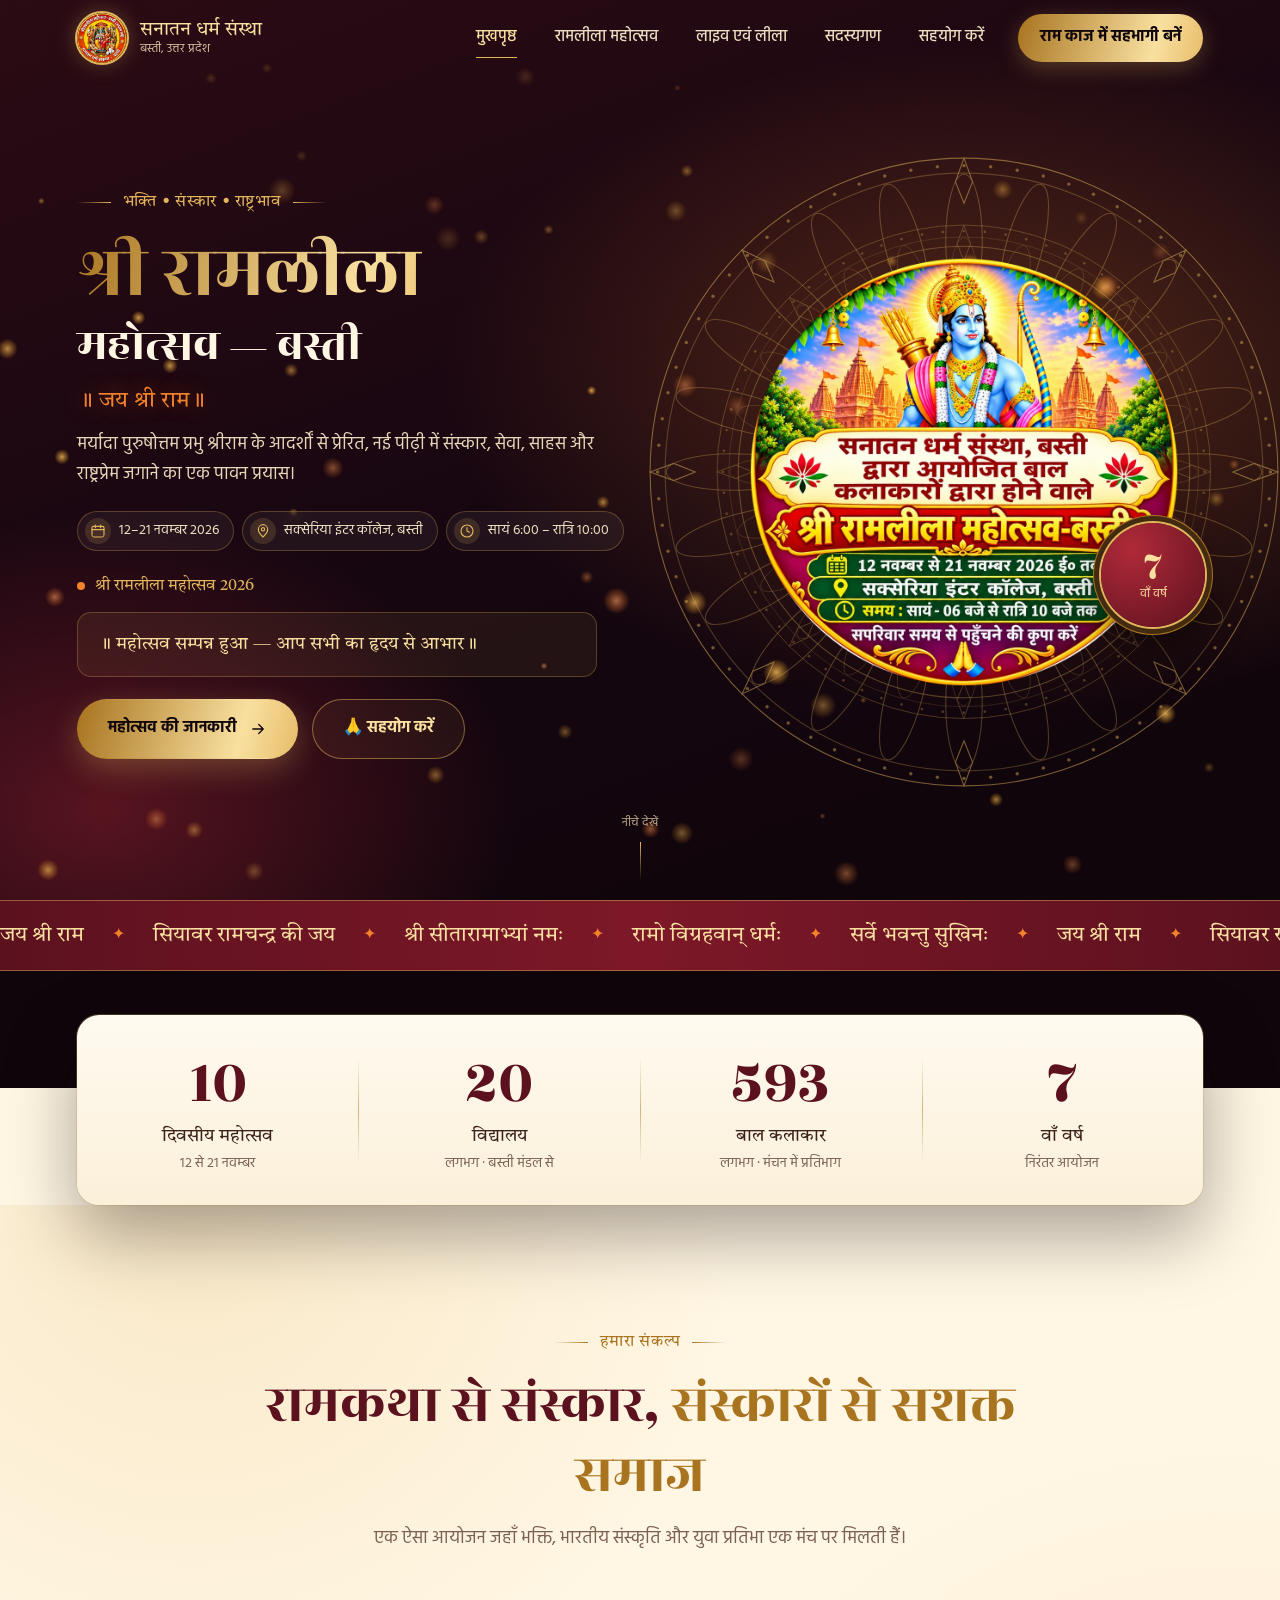
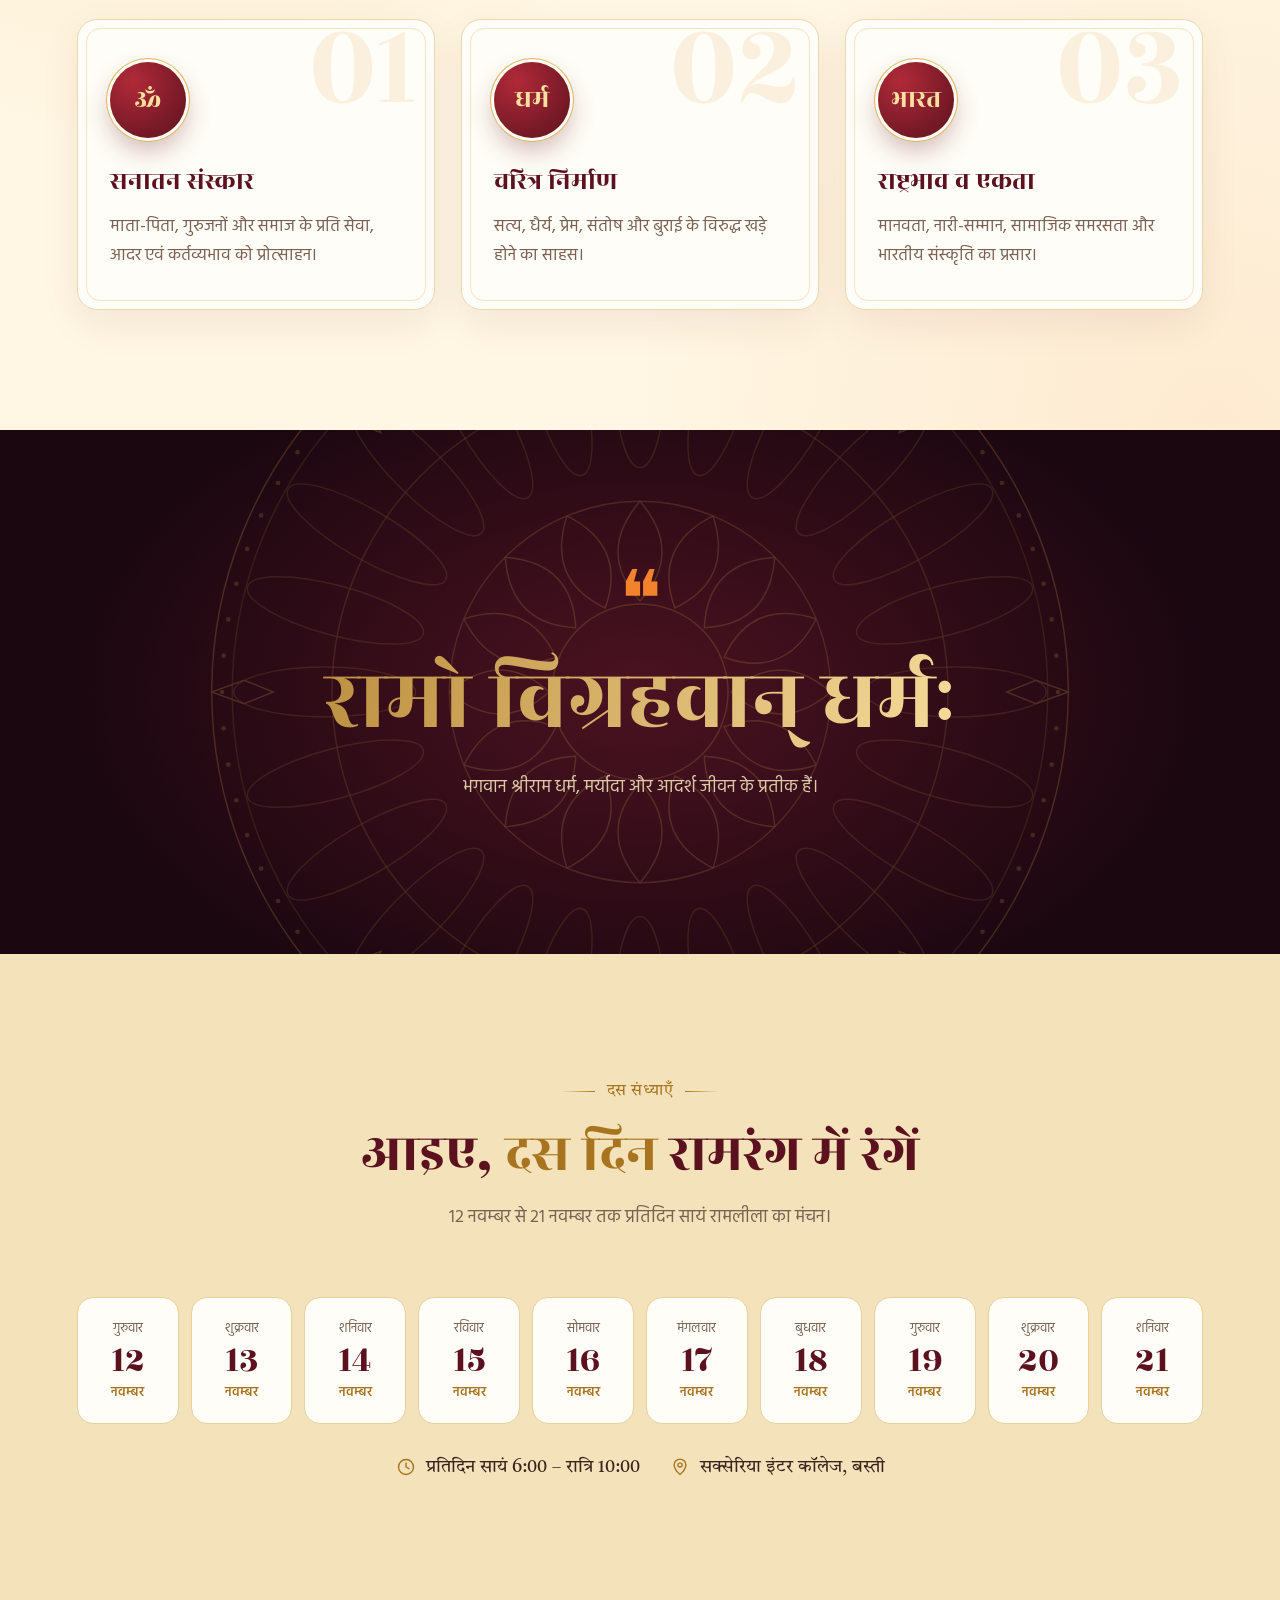
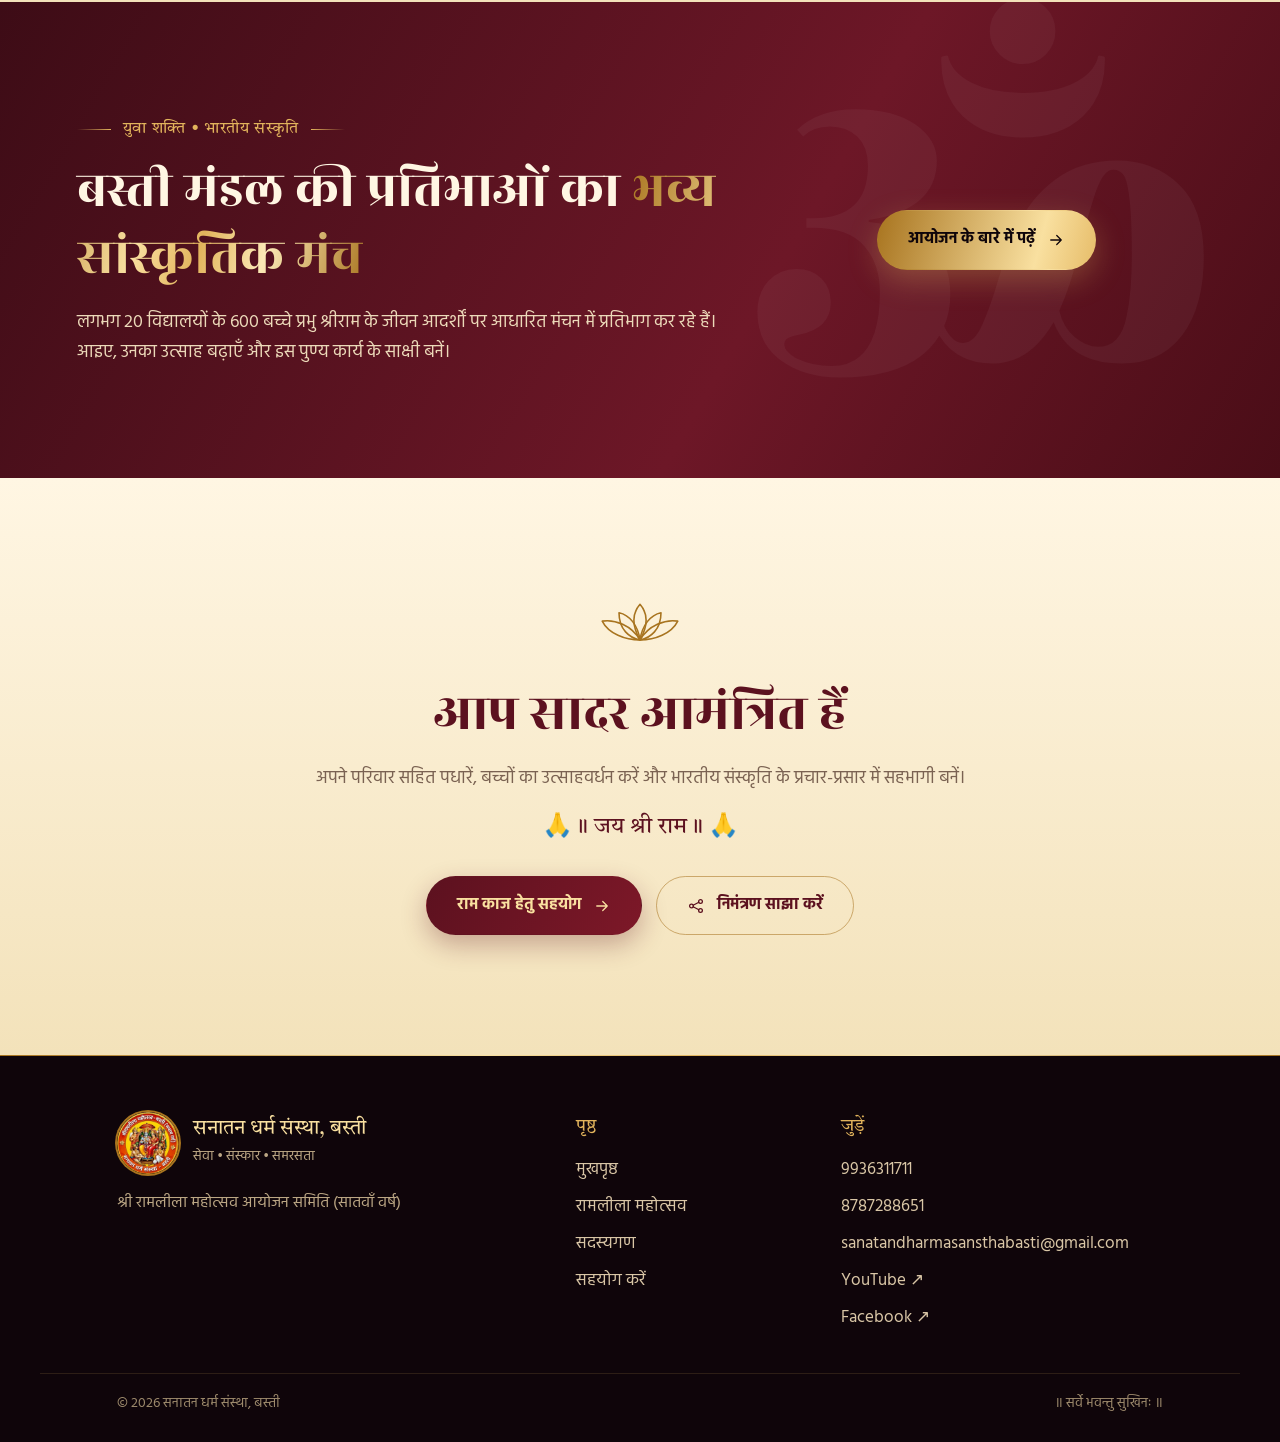
==== commit f001b419: "Update index.html" ====
--- a/index.html
+++ b/index.html
@@ -68,7 +68,7 @@
       <div class="hero-facts reveal" style="--d:4">
         <span class="chip"><svg class="" viewBox="0 0 24 24" fill="none" stroke="currentColor" stroke-width="1.7" stroke-linecap="round" stroke-linejoin="round" aria-hidden="true"><rect x="3" y="5" width="18" height="16" rx="2"/><path d="M3 10h18M8 3v4M16 3v4"/></svg>12–21 नवम्बर 2026</span>
         <span class="chip"><svg class="" viewBox="0 0 24 24" fill="none" stroke="currentColor" stroke-width="1.7" stroke-linecap="round" stroke-linejoin="round" aria-hidden="true"><path d="M12 21s7-6.2 7-11.5A7 7 0 0 0 5 9.5C5 14.8 12 21 12 21z"/><circle cx="12" cy="9.5" r="2.5"/></svg>सक्सेरिया इंटर कॉलेज, बस्ती</span>
-        <span class="chip"><svg class="" viewBox="0 0 24 24" fill="none" stroke="currentColor" stroke-width="1.7" stroke-linecap="round" stroke-linejoin="round" aria-hidden="true"><circle cx="12" cy="12" r="9"/><path d="M12 7v5l3.5 2"/></svg>सायं 6:30 – रात्रि 10:30</span>
+        <span class="chip"><svg class="" viewBox="0 0 24 24" fill="none" stroke="currentColor" stroke-width="1.7" stroke-linecap="round" stroke-linejoin="round" aria-hidden="true"><circle cx="12" cy="12" r="9"/><path d="M12 7v5l3.5 2"/></svg>सायं 6:00 – रात्रि 10:00</span>
       </div>
       <div class="reveal" style="--d:5"><div class="countdown" data-countdown>
   <div class="countdown-label"><i></i><span>महोत्सव आरंभ होने में शेष</span></div>
@@ -122,7 +122,7 @@
 <section class="section section-paper2" id="sandhya">
   <div class="sec-head reveal"><span class="eyebrow dark">दस संध्याएँ</span><h2>आइए, <em>दस दिन</em> रामरंग में रंगें</h2><p>12 नवम्बर से 21 नवम्बर तक प्रतिदिन सायं रामलीला का मंचन।</p></div>
   <div class="days"><div class="day reveal" style="--d:0" data-date="2026-11-12"><small>गुरुवार</small><b>12</b><span>नवम्बर</span></div><div class="day reveal" style="--d:1" data-date="2026-11-13"><small>शुक्रवार</small><b>13</b><span>नवम्बर</span></div><div class="day reveal" style="--d:2" data-date="2026-11-14"><small>शनिवार</small><b>14</b><span>नवम्बर</span></div><div class="day reveal" style="--d:3" data-date="2026-11-15"><small>रविवार</small><b>15</b><span>नवम्बर</span></div><div class="day reveal" style="--d:4" data-date="2026-11-16"><small>सोमवार</small><b>16</b><span>नवम्बर</span></div><div class="day reveal" style="--d:5" data-date="2026-11-17"><small>मंगलवार</small><b>17</b><span>नवम्बर</span></div><div class="day reveal" style="--d:6" data-date="2026-11-18"><small>बुधवार</small><b>18</b><span>नवम्बर</span></div><div class="day reveal" style="--d:7" data-date="2026-11-19"><small>गुरुवार</small><b>19</b><span>नवम्बर</span></div><div class="day reveal" style="--d:8" data-date="2026-11-20"><small>शुक्रवार</small><b>20</b><span>नवम्बर</span></div><div class="day reveal" style="--d:9" data-date="2026-11-21"><small>शनिवार</small><b>21</b><span>नवम्बर</span></div></div>
-  <div class="days-note reveal"><span><svg class="" viewBox="0 0 24 24" fill="none" stroke="currentColor" stroke-width="1.7" stroke-linecap="round" stroke-linejoin="round" aria-hidden="true"><circle cx="12" cy="12" r="9"/><path d="M12 7v5l3.5 2"/></svg>प्रतिदिन सायं 6:30 – रात्रि 10:30</span><span><svg class="" viewBox="0 0 24 24" fill="none" stroke="currentColor" stroke-width="1.7" stroke-linecap="round" stroke-linejoin="round" aria-hidden="true"><path d="M12 21s7-6.2 7-11.5A7 7 0 0 0 5 9.5C5 14.8 12 21 12 21z"/><circle cx="12" cy="9.5" r="2.5"/></svg>सक्सेरिया इंटर कॉलेज, बस्ती</span></div>
+  <div class="days-note reveal"><span><svg class="" viewBox="0 0 24 24" fill="none" stroke="currentColor" stroke-width="1.7" stroke-linecap="round" stroke-linejoin="round" aria-hidden="true"><circle cx="12" cy="12" r="9"/><path d="M12 7v5l3.5 2"/></svg>प्रतिदिन सायं 6:00 – रात्रि 10:00</span><span><svg class="" viewBox="0 0 24 24" fill="none" stroke="currentColor" stroke-width="1.7" stroke-linecap="round" stroke-linejoin="round" aria-hidden="true"><path d="M12 21s7-6.2 7-11.5A7 7 0 0 0 5 9.5C5 14.8 12 21 12 21z"/><circle cx="12" cy="9.5" r="2.5"/></svg>सक्सेरिया इंटर कॉलेज, बस्ती</span></div>
 </section>
 
 <section class="participation">
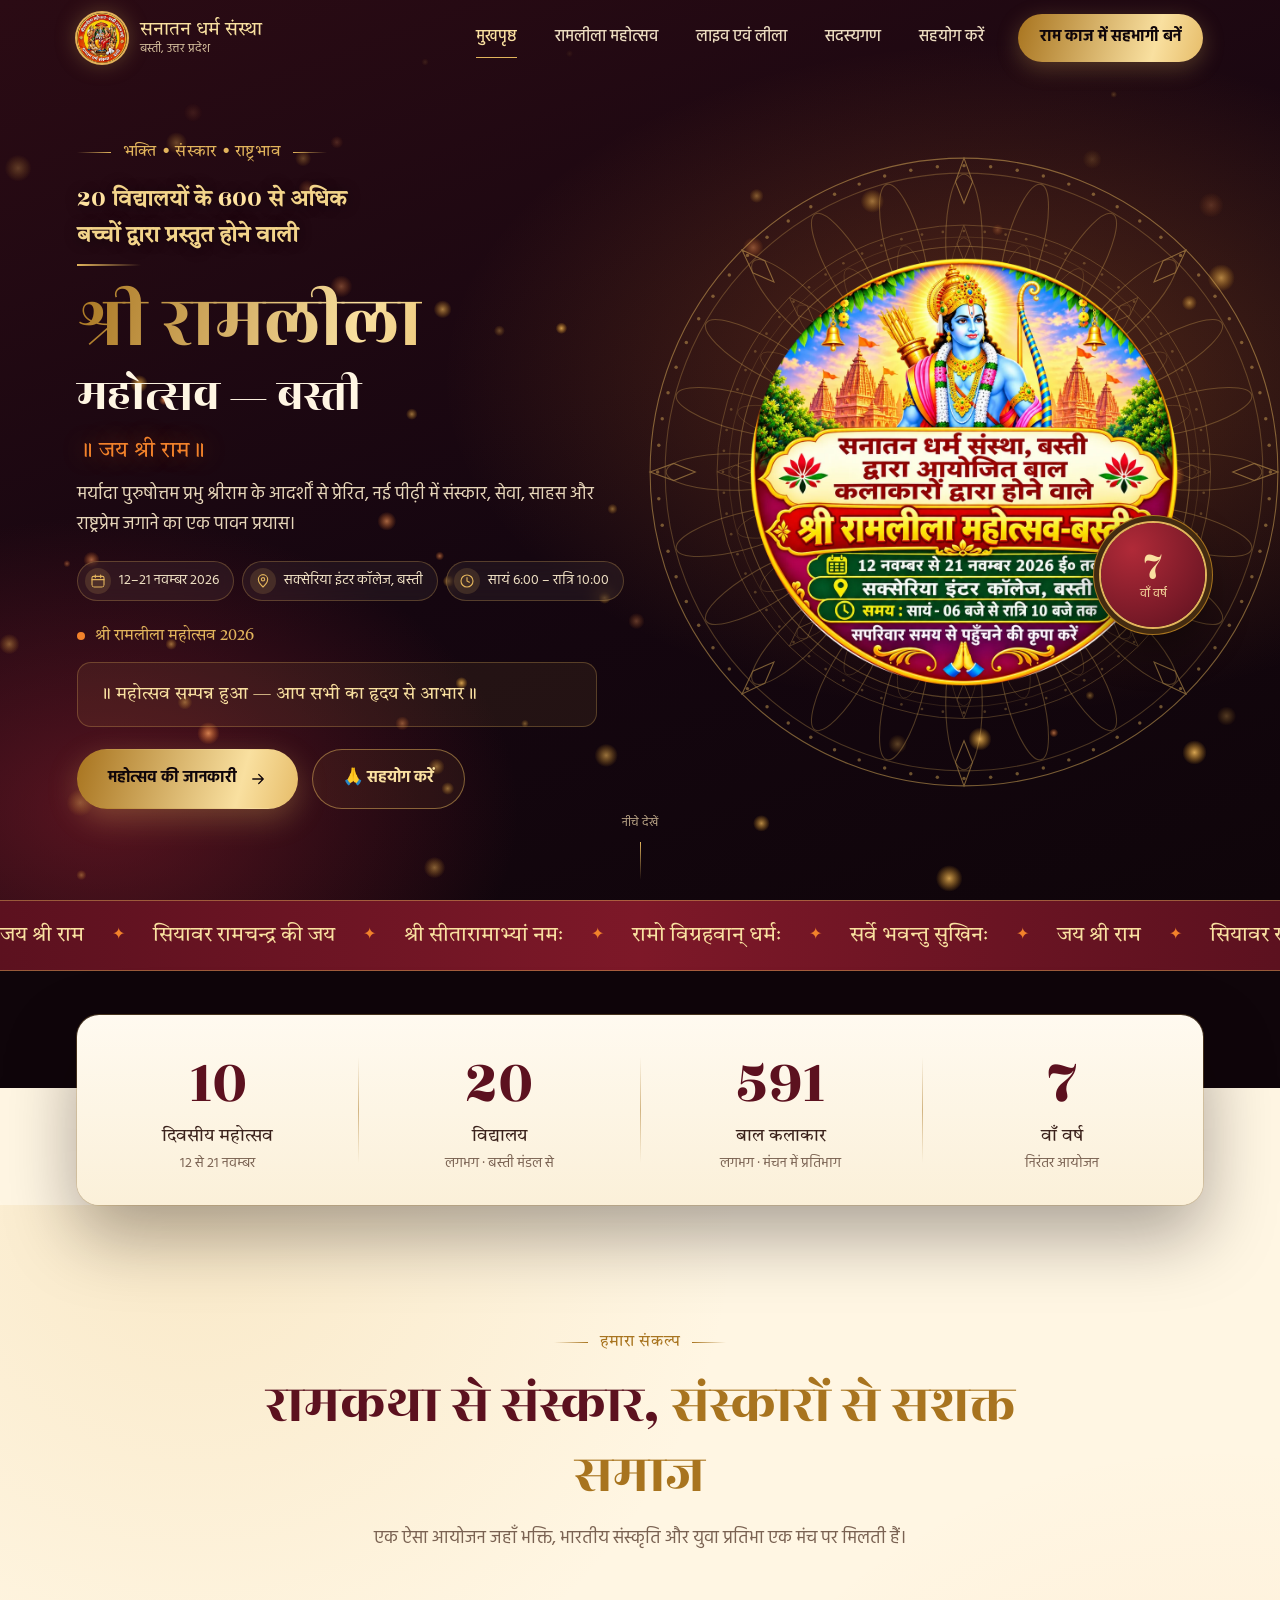
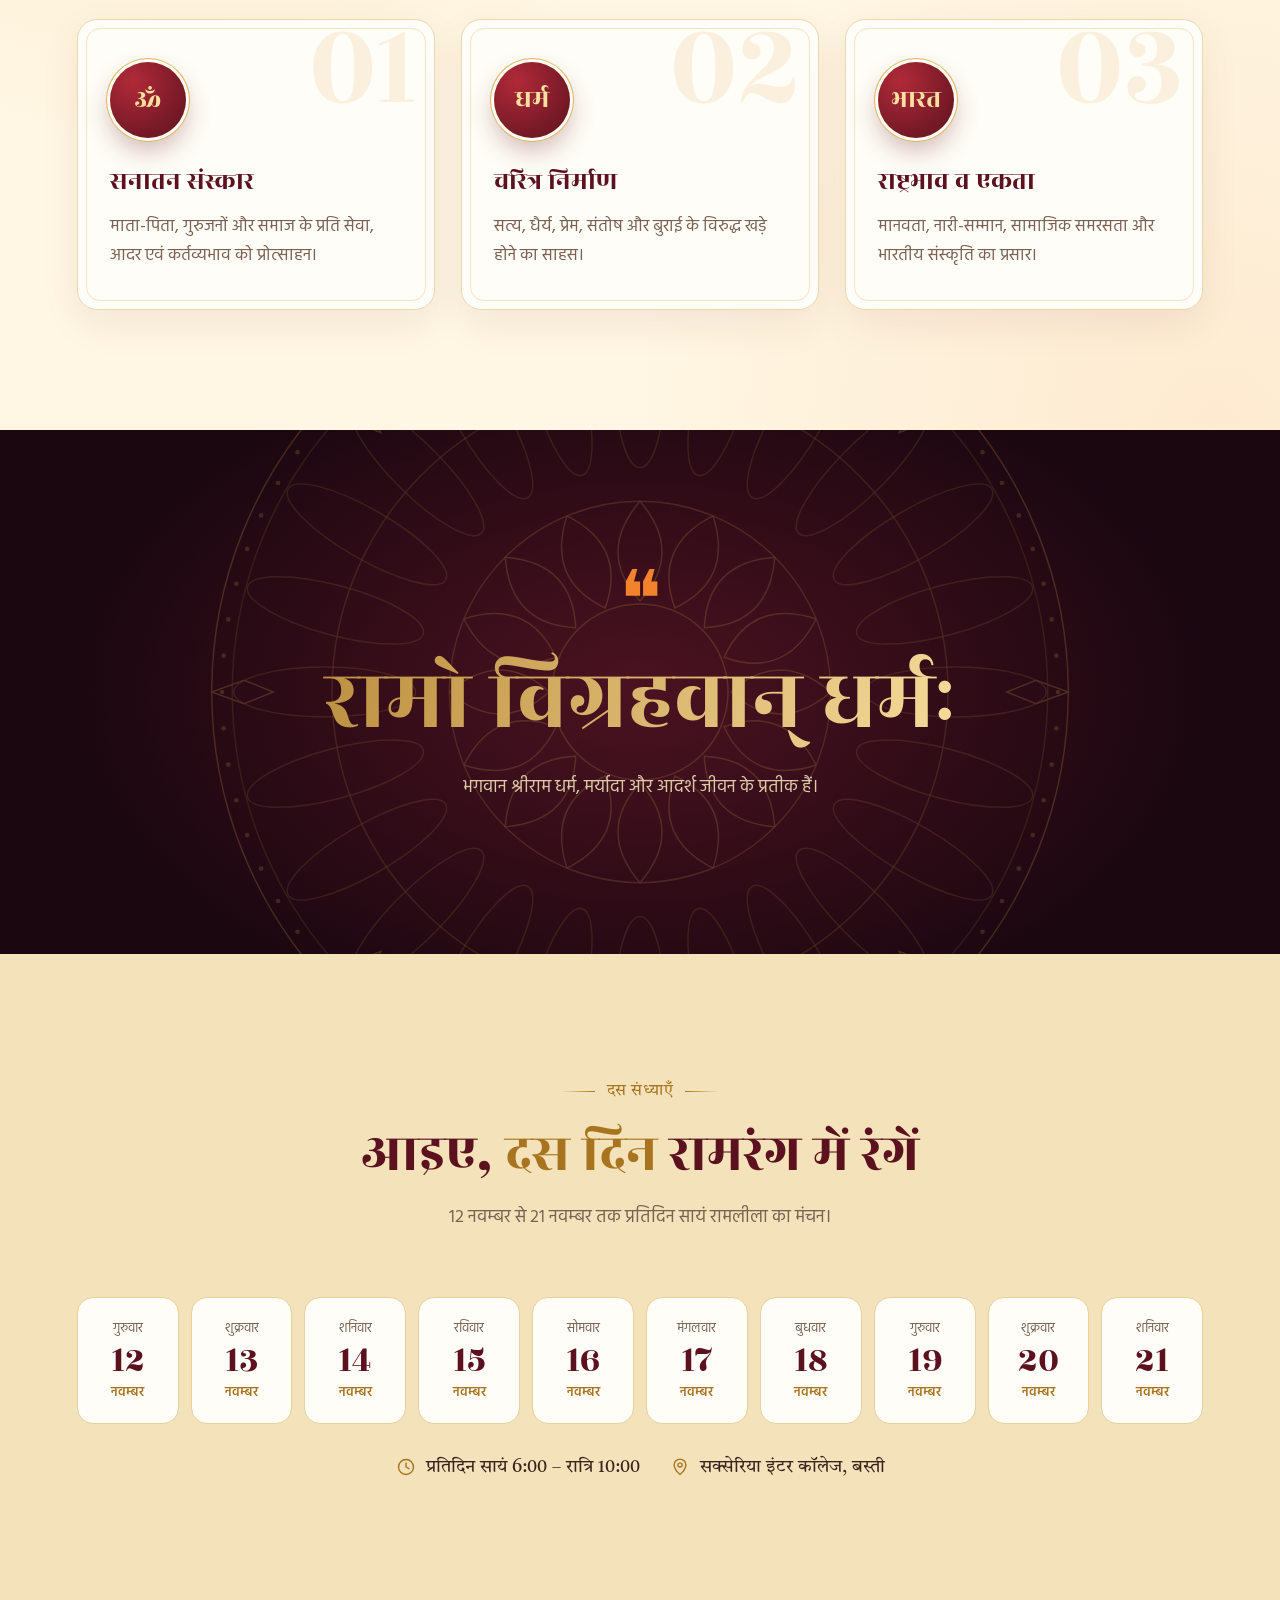
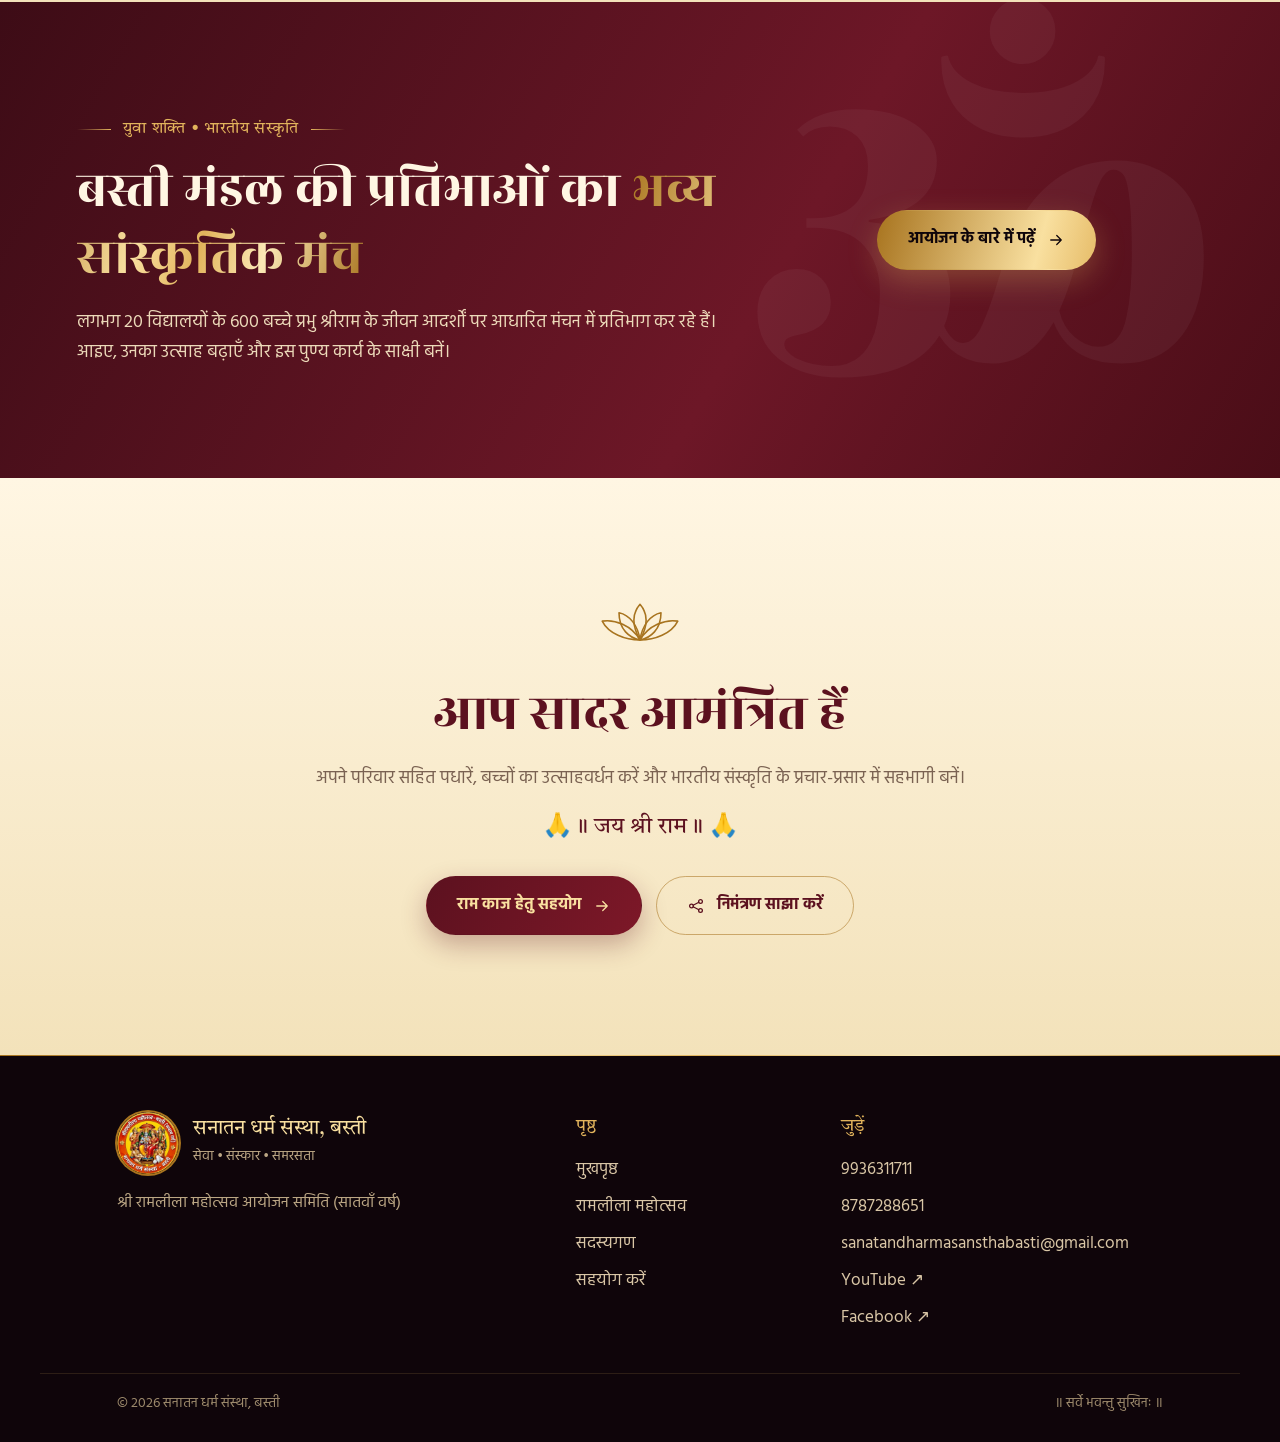
==== commit a5072393: "Update index.html" ====
--- a/index.html
+++ b/index.html
@@ -20,6 +20,10 @@
 <link href="https://fonts.googleapis.com/css2?family=Hind:wght@400;500;600;700&family=Rozha+One&family=Tiro+Devanagari+Hindi:ital@0;1&display=swap" rel="stylesheet">
 <link rel="stylesheet" href="styles.css">
 <style>
+.hero-presenter{display:block;margin:14px auto 6px;max-width:34ch;font-family:'Tiro Devanagari Hindi','Hind',serif;font-weight:600;font-size:clamp(1.05rem,3.6vw,1.45rem);line-height:1.5;color:#f3d48a;text-shadow:0 1px 14px rgba(0,0,0,.45);text-wrap:balance}
+.hero-presenter b{font-family:'Rozha One','Hind',serif;font-weight:400;color:#ffe3a0;font-size:1.12em}
+.hero-presenter::after{content:"";display:block;width:64px;height:2px;margin:10px auto 0;background:linear-gradient(90deg,transparent,#e2b45c,transparent)}
+@media(min-width:900px){.hero-presenter{margin-left:0;margin-right:0;text-align:left}.hero-presenter::after{margin-left:0;background:linear-gradient(90deg,#e2b45c,transparent)}}
 /* Circular poster: shown as-is, fully responsive */
 .hero-art{max-width:100%;overflow:visible}
 .hero-art .orb{position:relative;z-index:2;width:min(100%,500px);aspect-ratio:1/1;margin:0 auto;padding:0;border:0;background:none;box-shadow:none;filter:none;clip-path:none;border-radius:0;overflow:visible}
@@ -62,6 +66,7 @@
   <div class="hero-grid">
     <div class="hero-text">
       <span class="eyebrow reveal fade">भक्ति • संस्कार • राष्ट्रभाव</span>
+      <p class="hero-presenter reveal" style="--d:1"><b>20</b> विद्यालयों के <b>600</b> से अधिक बच्चों द्वारा प्रस्तुत होने वाली</p>
       <h1 class="reveal" style="--d:1"><span class="gold-text">श्री रामलीला</span><span class="l2">महोत्सव — बस्ती</span></h1>
       <p class="hero-mantra reveal" style="--d:2">॥ जय श्री राम ॥</p>
       <p class="hero-copy reveal" style="--d:3">मर्यादा पुरुषोत्तम प्रभु श्रीराम के आदर्शों से प्रेरित, नई पीढ़ी में संस्कार, सेवा, साहस और राष्ट्रप्रेम जगाने का एक पावन प्रयास।</p>
